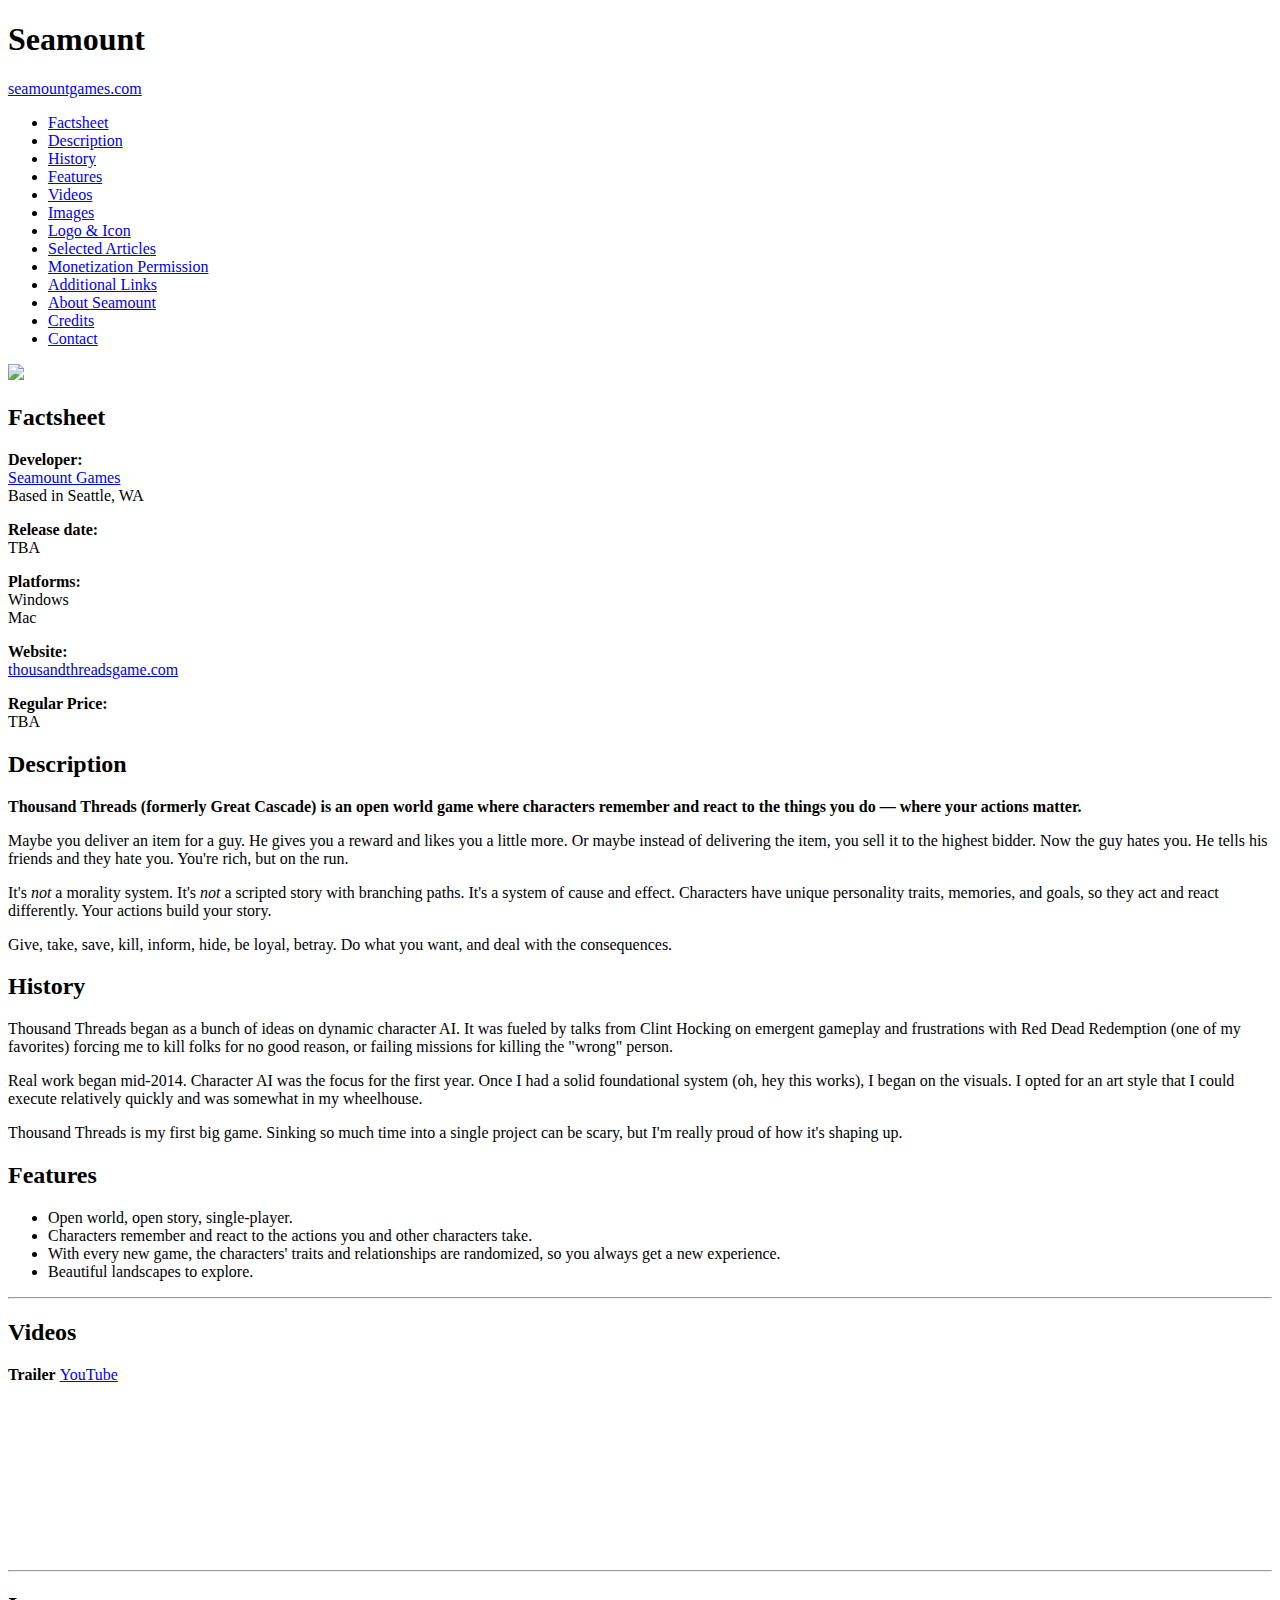
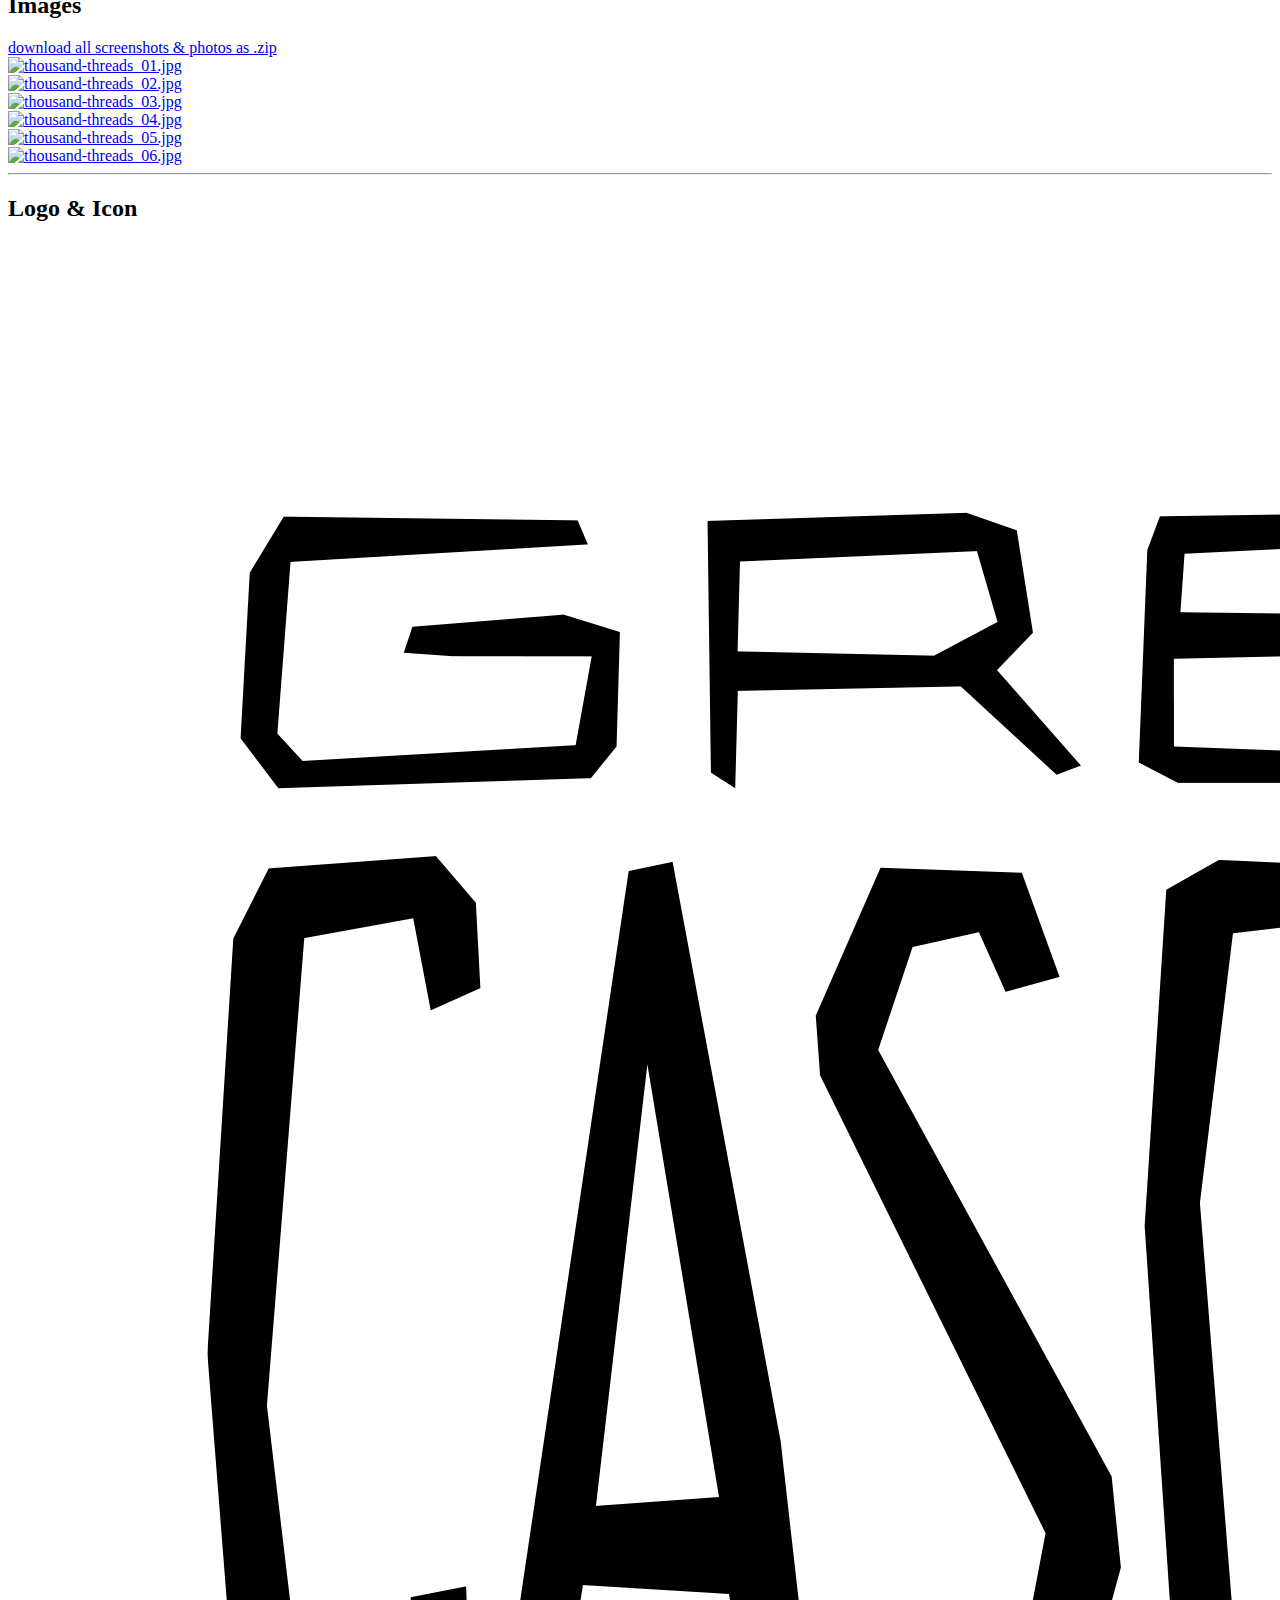
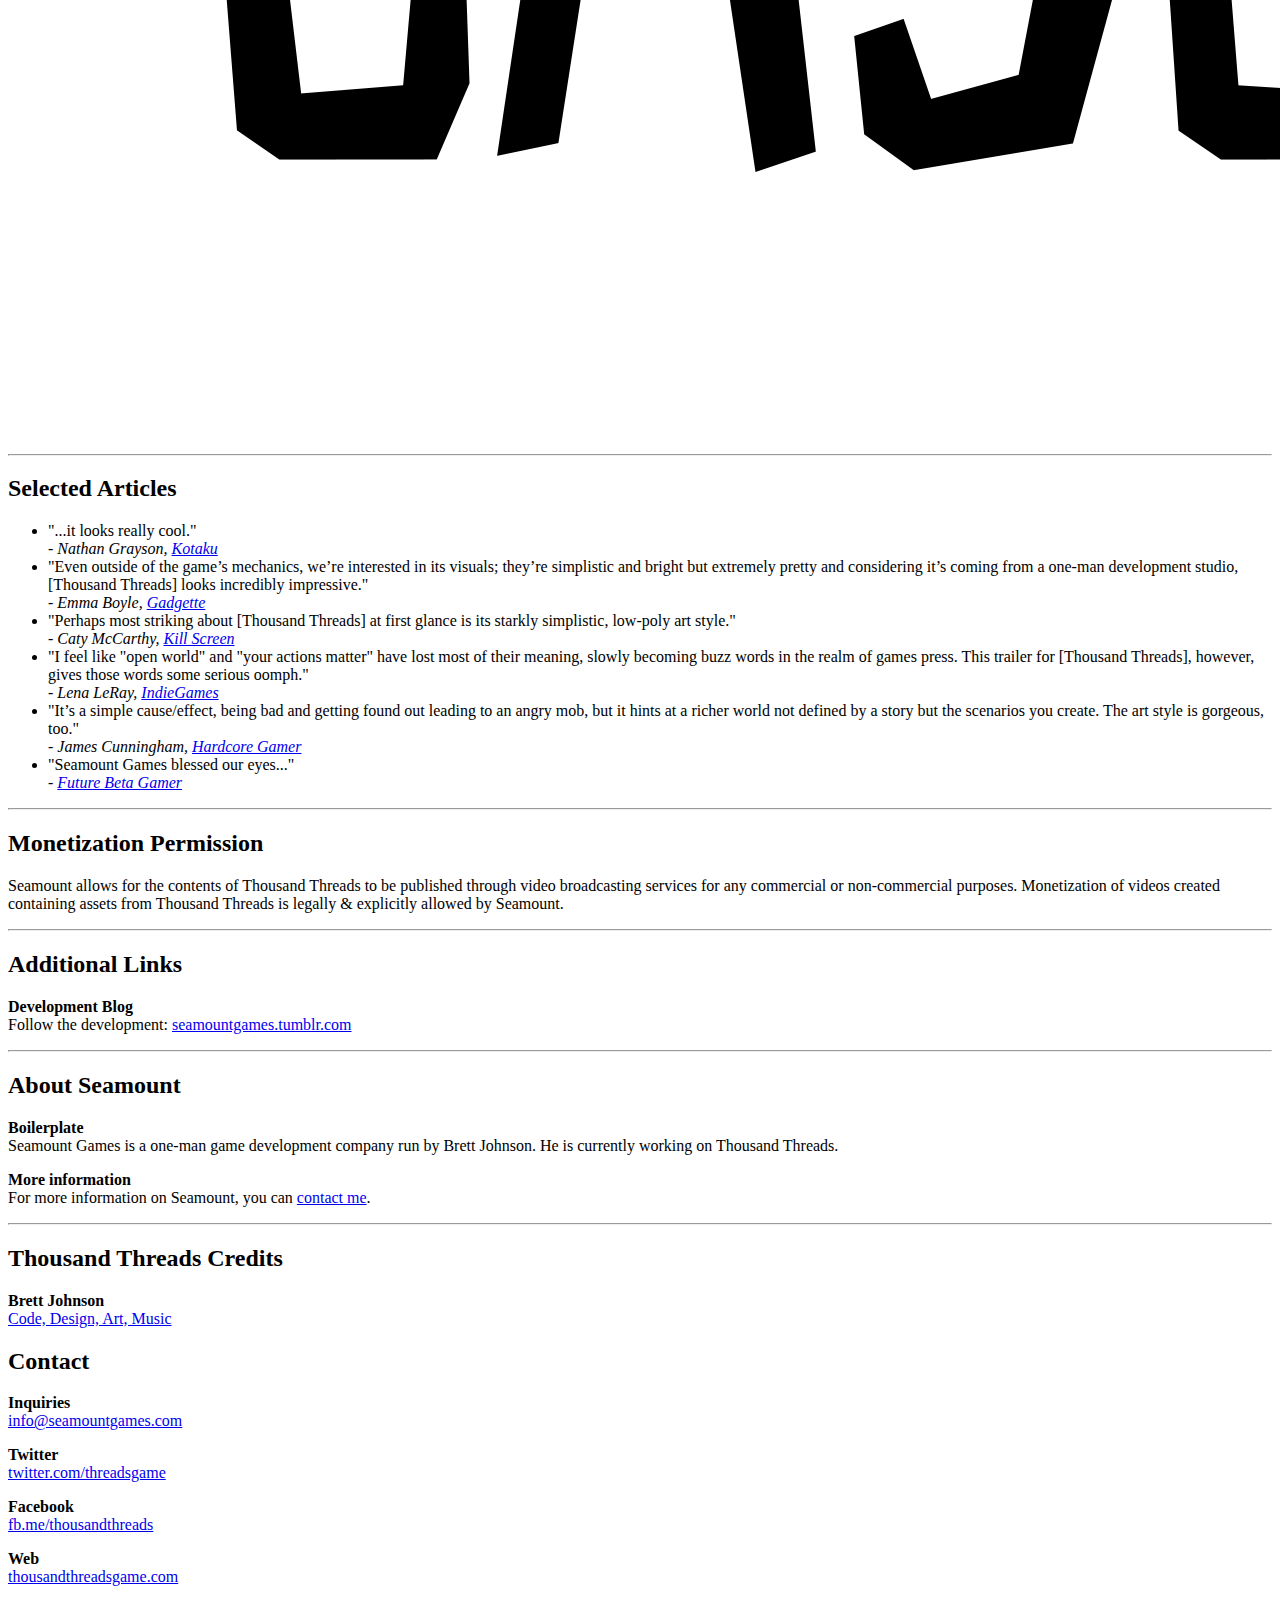
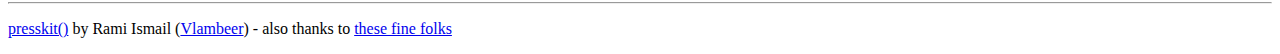
==== press/index.html @ 039b11a9 "title update" ====
<!DOCTYPE html>
<html>
	<head>
		<meta charset="utf-8">
		<meta name="viewport" content="width=device-width, initial-scale=1">

		<title>About Thousand Threads</title>
		<link href="http://cdnjs.cloudflare.com/ajax/libs/uikit/1.2.0/css/uikit.gradient.min.css" rel="stylesheet" type="text/css">
		<link href="style.css" rel="stylesheet" type="text/css">
	</head>

	<body>
		<div class="uk-container uk-container-center">
			<div class="uk-grid">
				<div id="navigation" class="uk-width-medium-1-4">
					<h1 class="nav-header">Seamount</h1>
					<a class="nav-header" href="http://seamountgames.com" target="_self">seamountgames.com</a></strong>
					<ul class="uk-nav uk-nav-side">
						<li><a href="#factsheet">Factsheet</a></li>
						<li><a href="#description">Description</a></li>
						<li><a href="#history">History</a></li>
                        <li><a href="#features">Features</a></li>
						<!-- <li><a href="#projects">Projects</a></li> -->
						<li><a href="#trailers">Videos</a></li>
						<li><a href="#images">Images</a></li>
						<li><a href="#logo">Logo &amp; Icon</a></li>
						<!-- <li><a href="#awards">Awards &amp; Recognition</a></li> -->
						<li><a href="#quotes">Selected Articles</a></li>
<!--						<li><a href="#preview">Request Press Copy</a></li>-->
						<li><a href="#monetize">Monetization Permission</a></li>
						<li><a href="#links">Additional Links</a></li>
						<li><a href="#about">About Seamount</a></li>
						<li><a href="#credits">Credits</a></li>
						<li><a href="#contact">Contact</a></li>
					</ul>
				</div>
				<div id="content" class="uk-width-medium-3-4"><img src="images/header.png" class="header">
					<div class="uk-grid">
						<div class="uk-width-medium-2-6">
							<h2 id="factsheet">Factsheet</h2>
							<p>
								<strong>Developer:</strong><br/>
								<a href="http://seamountgames.com">Seamount Games</a><br/>
								Based in Seattle, WA
							</p>
							<p>
								<strong>Release date:</strong><br/>
								TBA
							</p>
							<p>
								<strong>Platforms:</strong>
								<br />Windows
								<br/>Mac
							</p>
							<p>
								<strong>Website:</strong><br/>
								<a href="http://thousandthreadsgame.com">thousandthreadsgame.com</a>
							</p>
							<p>
								<strong>Regular Price:</strong><br/>TBA
							</p>
						</div>

						<div class="uk-width-medium-4-6">
							<h2 id="description">Description</h2>
                            <p>
                                <b>Thousand Threads (formerly Great Cascade) is an open world game where characters remember and react to the things you do &mdash; where your actions matter.</b>
                            </p>
                            <p>
                                Maybe you deliver an item for a guy. He gives you a reward and likes you a little more. Or maybe instead of delivering the item, you sell it to the highest bidder. Now the guy hates you. He tells his friends and they hate you. You're rich, but on the run.
                            </p>
                            <p>
                                It's <i>not</i> a morality system. It's <i>not</i> a scripted story with branching paths. It's a system of cause and effect. Characters have unique personality traits, memories, and goals, so they act and react differently. Your actions build your story.
                            </p>
                            <p>
                                Give, take, save, kill, inform, hide, be loyal, betray. Do what you want, and deal with the consequences.
                            </p>

							<h2 id="history">History</h2>
							<p>
                                Thousand Threads began as a bunch of ideas on dynamic character AI. It was fueled by talks from Clint Hocking on emergent gameplay and frustrations with Red Dead Redemption (one of my favorites) forcing me to kill folks for no good reason, or failing missions for killing the "wrong" person.
                            </p>
                            <p>
                                Real work began mid-2014. Character AI was the focus for the first year. Once I had a solid foundational system (oh, hey this works), I began on the visuals. I opted for an art style that I could execute relatively quickly and was somewhat in my wheelhouse.
                            </p>
                            <p>
                                Thousand Threads is my first big game. Sinking so much time into a single project can be scary, but I'm really proud of how it's shaping up.
                            </p>

							<h2 id="features">Features</h2>
							<ul>
                                <li>Open world, open story, single-player.</li>
                                <li>Characters remember and react to the actions you and other characters take.</li>
                                <li>With every new game, the characters' traits and relationships are randomized, so you always get a new experience.</li>
                                <li>Beautiful landscapes to explore.</li>
                            </ul>
						</div>
					</div>

					<hr>
					<h2 id="trailers">Videos</h2>
					<p>
						<strong>Trailer</strong>&nbsp;<a href="http://www.youtube.com/watch?v=nJ4QrPnD0JU">YouTube</a>
						<div class="uk-responsive-width iframe-container">
							<iframe src="http://www.youtube.com/embed/nJ4QrPnD0JU" frameborder="0" allowfullscreen></iframe>
						</div>
					</p>

					<hr>
					<h2 id="images">Images</h2>
					<a href="images/images.zip">
						<div class="uk-alert">download all screenshots &amp; photos as .zip</div>
					</a>
					<div class="uk-grid images">
						<div class="uk-width-medium-1-2">
							<a href="images/thousand-threads_01.jpg"><img src="images/thousand-threads_01.jpg" alt="thousand-threads_01.jpg" /></a>
						</div>
						<div class="uk-width-medium-1-2">
							<a href="images/thousand-threads_02.jpg"><img src="images/thousand-threads_02.jpg" alt="thousand-threads_02.jpg" /></a>
						</div>
						<div class="uk-width-medium-1-2">
							<a href="images/thousand-threads_03.jpg"><img src="images/thousand-threads_03.jpg" alt="thousand-threads_03.jpg" /></a>
						</div>
						<div class="uk-width-medium-1-2">
							<a href="images/thousand-threads_04.jpg"><img src="images/thousand-threads_04.jpg" alt="thousand-threads_04.jpg" /></a>
						</div>
                        <div class="uk-width-medium-1-2">
							<a href="images/thousand-threads_05.jpg"><img src="images/thousand-threads_05.jpg" alt="thousand-threads_05.jpg" /></a>
						</div>
                        <div class="uk-width-medium-1-2">
							<a href="images/thousand-threads_06.jpg"><img src="images/thousand-threads_06.jpg" alt="thousand-threads_06.jpg" /></a>
						</div>
					</div>

					<hr>
					<h2 id="logo">Logo &amp; Icon</h2>
					<div class="uk-grid images">
						<div class="uk-width-medium-1-2">
							<a href="images/logo.png"><img src="images/logo.png" alt="logo" /></a>
						</div>
					</div>

					<!-- <hr>
					<h2 id="awards">Awards &amp; Recognition</h2>
					<ul>
						<li>"Award" <cite>Info</cite></li>
					</ul> -->

					<hr>
					<h2 id="quotes">Selected Articles</h2>
					<ul>
						<li>
							"...it looks really cool."
							<br/>
							<cite>- Nathan Grayson, <a href="http://steamed.kotaku.com/https-youtu-be-qilacitcepk-great-cascade-is-an-open-w-1773890034">Kotaku</a></cite>
						</li>
						<li>
							"Even outside of the game’s mechanics, we’re interested in its visuals; they’re simplistic and bright but extremely pretty and considering it’s coming from a one-man development studio, [Thousand Threads] looks incredibly impressive."
							<br/>
							<cite>- Emma Boyle, <a href="http://www.gadgette.com/2016/05/04/great-cascade-is-a-game-that-promises-dynamic-ai-characters/">Gadgette</a></cite>
						</li>
						<li>
							"Perhaps most striking about [Thousand Threads] at first glance is its starkly simplistic, low-poly art style."
							<br/>
							<cite>- Caty McCarthy, <a href="https://killscreen.com/articles/great-cascade-addresses-the-problems-plaguing-open-world-games/">Kill Screen</a></cite>
						</li>
						<li>
							"I feel like "open world" and "your actions matter" have lost most of their meaning, slowly becoming buzz words in the realm of games press. This trailer for [Thousand Threads], however, gives those words some serious oomph."
							<br/>
							<cite>- Lena LeRay, <a href="http://indiegames.com/2016/04/trailer_roundup_for_april_29_1.html">IndieGames</a></cite>
						</li>
						<li>
							"It’s a simple cause/effect, being bad and getting found out leading to an angry mob, but it hints at a richer world not defined by a story but the scenarios you create. The art style is gorgeous, too."
							<br/>
							<cite>- James Cunningham, <a href="http://www.hardcoregamer.com/2016/04/30/great-cascade-lives-with-its-decisions-on-greenlight/204909/">Hardcore Gamer</a></cite>
						</li>
						<li>
							"Seamount Games blessed our eyes..."
							<br/>
							<cite>- <a href="http://www.futurebetagamer.com/pre-alpha-gameplay-footage-of-great-cascade/">Future Beta Gamer</a></cite>
						</li>
					</ul>

					<!-- <hr>
					<h2 id="preview">Request Press Copy</h2>
					<p>Please fill in your e-mail address below to complete a distribute() request and we'll get back to you as soon as a press copy is available for you.</p>
					<br/>
					<div id="mailform">
						<form id="pressrequest" class="uk-form" method="POST" action="https://dodistribute.com/access/add/eQNH45Fchb/">
							<input type="email" id="email" name="email" placeholder="name@yourdomain.com" style="width:100%;"></input>
							<input type="hidden" id="key" name="key" value="7459e1ec13901da863a40cbb7f4e5d5ce0e4396d7e33b8d1ffcaedbf90667010"></input>
							<br/>
							<input type="submit" class="uk-button" id="submit-button" value="request a press copy" style="width:100%;"></input>
						</form>
						<p>Alternatively, you can always request a press copy by <a href="#contact">sending us a quick email</a>.</p>
					</div> -->

					<hr>
					<h2 id="monetize">Monetization Permission</h2>
					<p>Seamount allows for the contents of Thousand Threads to be published through video broadcasting services for any commercial or non-commercial purposes. Monetization of videos created containing assets from Thousand Threads is legally &amp; explicitly allowed by Seamount.</p>

					<hr>
					<h2 id="links">Additional Links</h2>
					<p>
						<strong>Development Blog</strong><br/>
						Follow the development: <a href="http://seamountgames.tumblr.com">seamountgames.tumblr.com</a>
					</p>

					<hr>
					<h2 id="about">About Seamount</h2>
					<p>
						<strong>Boilerplate</strong><br/>
						Seamount Games is a one-man game development company run by Brett Johnson. He is currently working on Thousand Threads.
					</p>
					<p>
						<strong>More information</strong><br/>
						For more information on Seamount, you can <a href="mailto:info@seamountgames.com">contact me</a>.
					</p>

					<hr>
					<div class="uk-grid">
						<div class="uk-width-medium-1-2">
							<h2 id="credits">Thousand Threads Credits</h2>
							<p><strong>Brett Johnson</strong><br/><a href="https://twitter.com/byBrettJohnson">Code, Design, Art, Music</a></p>
						</div>
						<div class="uk-width-medium-1-2">
							<h2 id="contact">Contact</h2>
							<p><strong>Inquiries</strong><br/><a href="mailto:info@seamountgames.com">info@seamountgames.com</a></p>
							<p><strong>Twitter</strong><br/><a href="https://twitter.com/threadsgame">twitter.com/threadsgame</a></p>
							<p><strong>Facebook</strong><br/><a href="http://fb.me/thousandthreads">fb.me/thousandthreads</a></p>
							<p><strong>Web</strong><br/><a href="http://thousandthreadsgame.com">thousandthreadsgame.com</a></p>
						</div>
					</div>

					<hr>
					<p><a href="http://dopresskit.com/">presskit()</a> by Rami Ismail (<a href="http://www.vlambeer.com/">Vlambeer</a>) - also thanks to <a href="credits.html">these fine folks</a></p>

				</div> <!-- content -->
			</div>
		</div> <!-- container -->

		<script type="text/javascript" src="http://cdnjs.cloudflare.com/ajax/libs/jquery/1.10.2/jquery.min.js"></script>
		<script type="text/javascript" src="http://cdnjs.cloudflare.com/ajax/libs/jquery.imagesloaded/3.0.4/jquery.imagesloaded.js"></script>
		<script type="text/javascript" src="http://cdnjs.cloudflare.com/ajax/libs/masonry/3.1.2/masonry.pkgd.min.js"></script>
		<script type="text/javascript">
			$( document ).ready(function() {
				var container = $('.images');

				container.imagesLoaded( function() {
					container.masonry({
						itemSelector: '.uk-width-medium-1-2',
					});
				});
			});
		</script>
        <script>
            (function(b,o,i,l,e,r){b.GoogleAnalyticsObject=l;b[l]||(b[l]=
            function(){(b[l].q=b[l].q||[]).push(arguments)});b[l].l=+new Date;
            e=o.createElement(i);r=o.getElementsByTagName(i)[0];
            e.src='https://www.google-analytics.com/analytics.js';
            r.parentNode.insertBefore(e,r)}(window,document,'script','ga'));
            ga('create','UA-18026229-11','auto');ga('send','pageview');
        </script>
	</body>
</html>
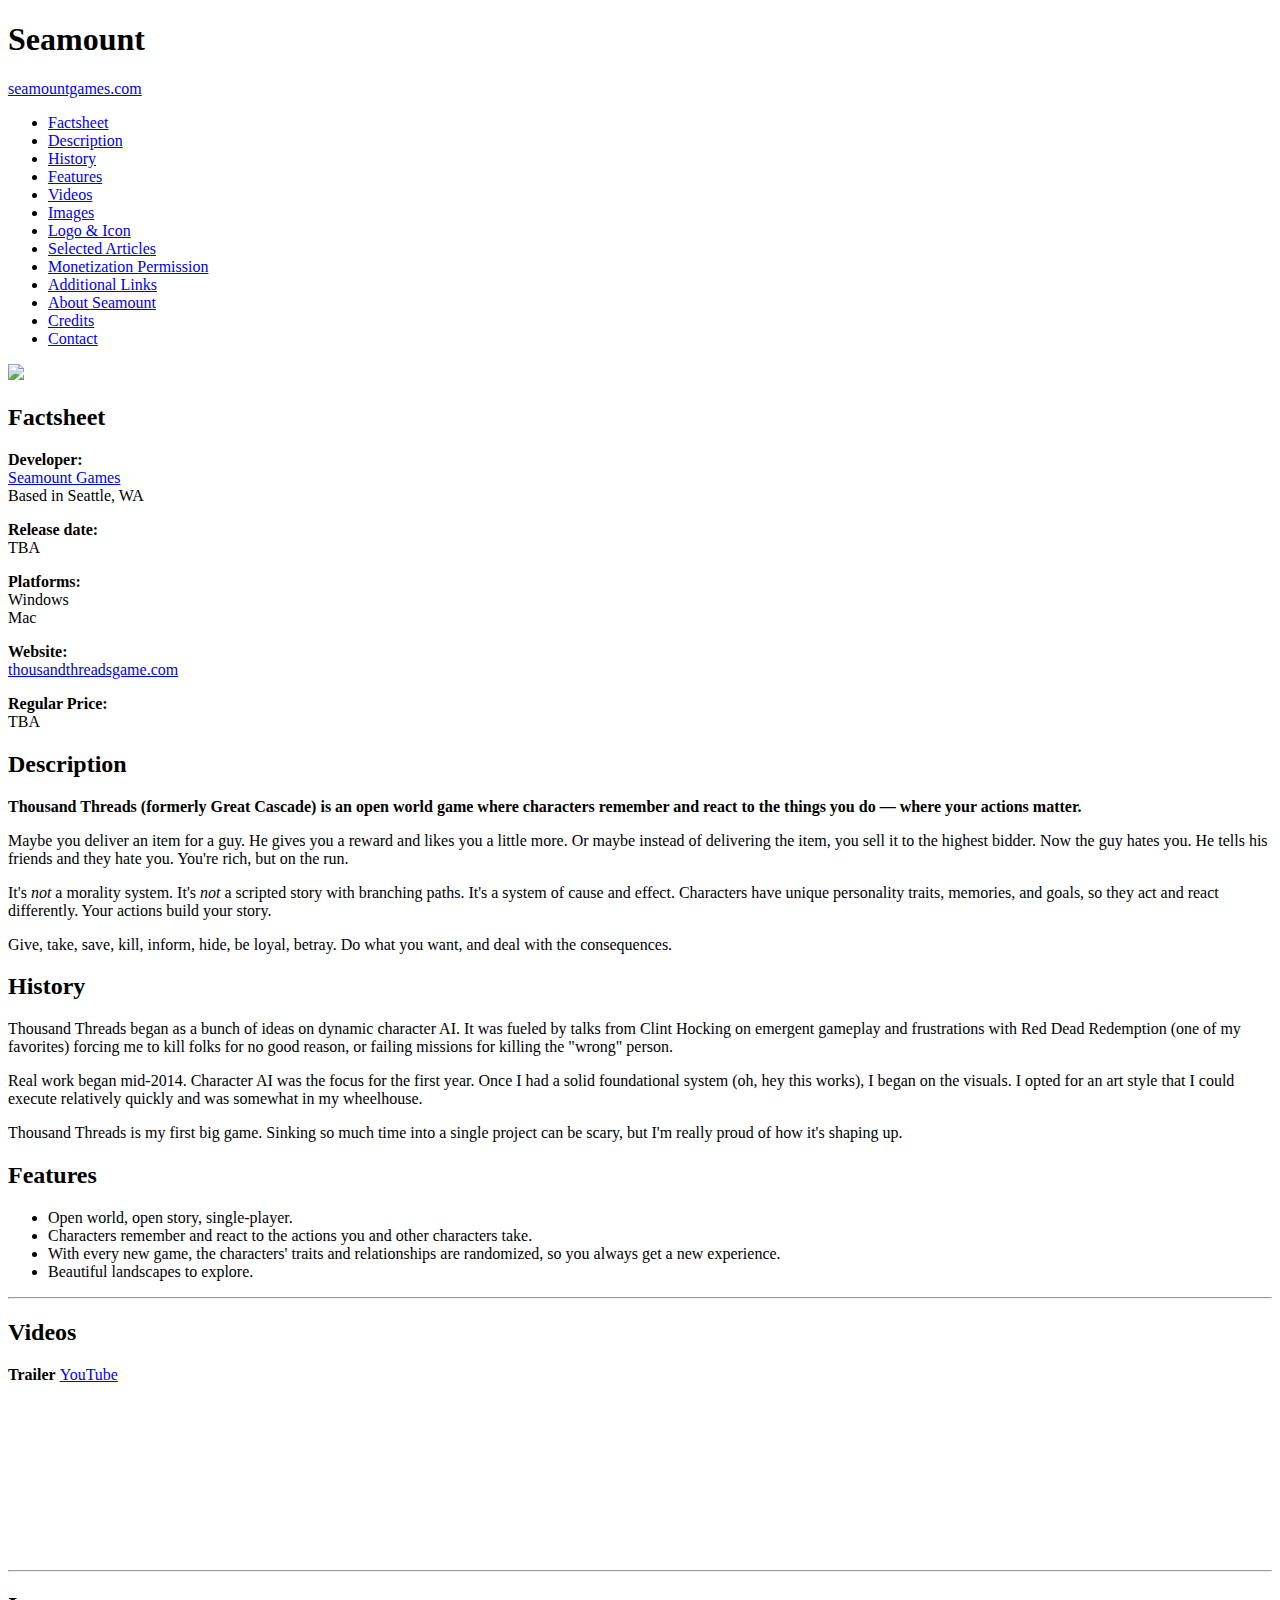
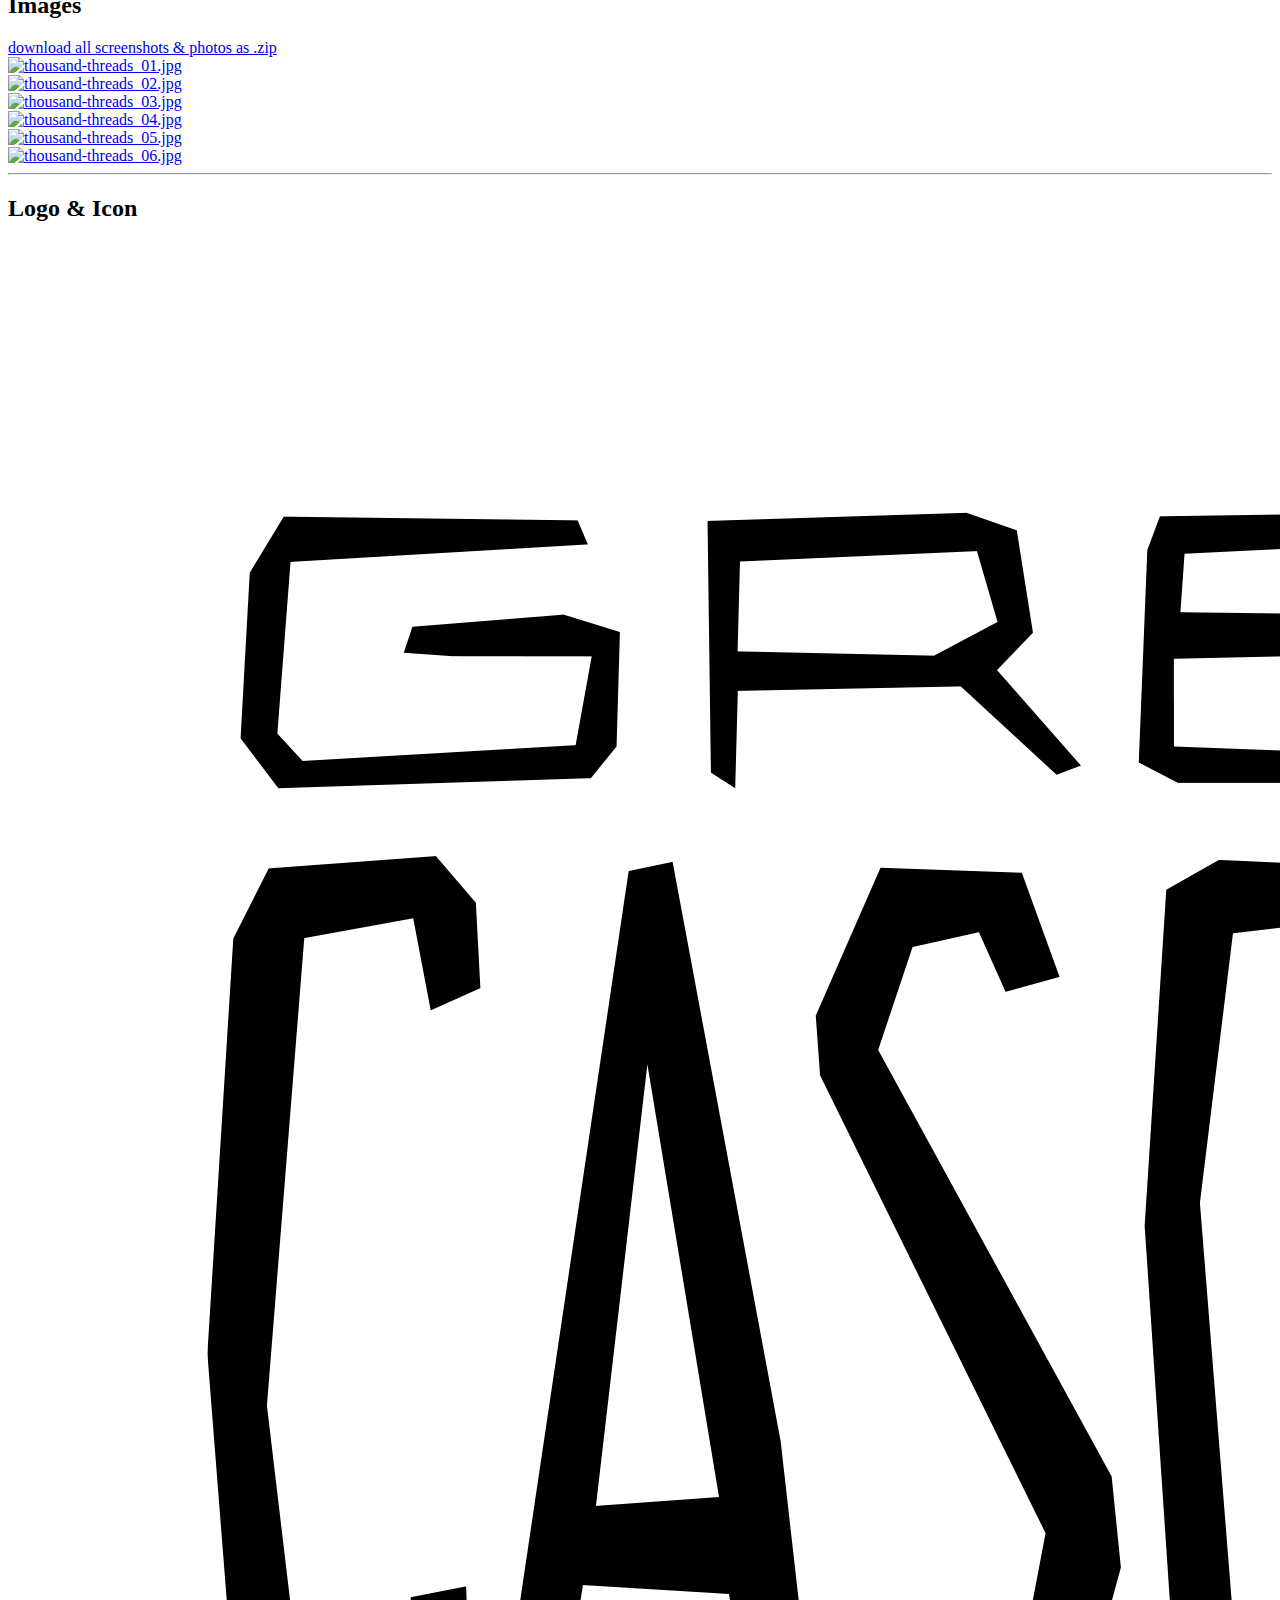
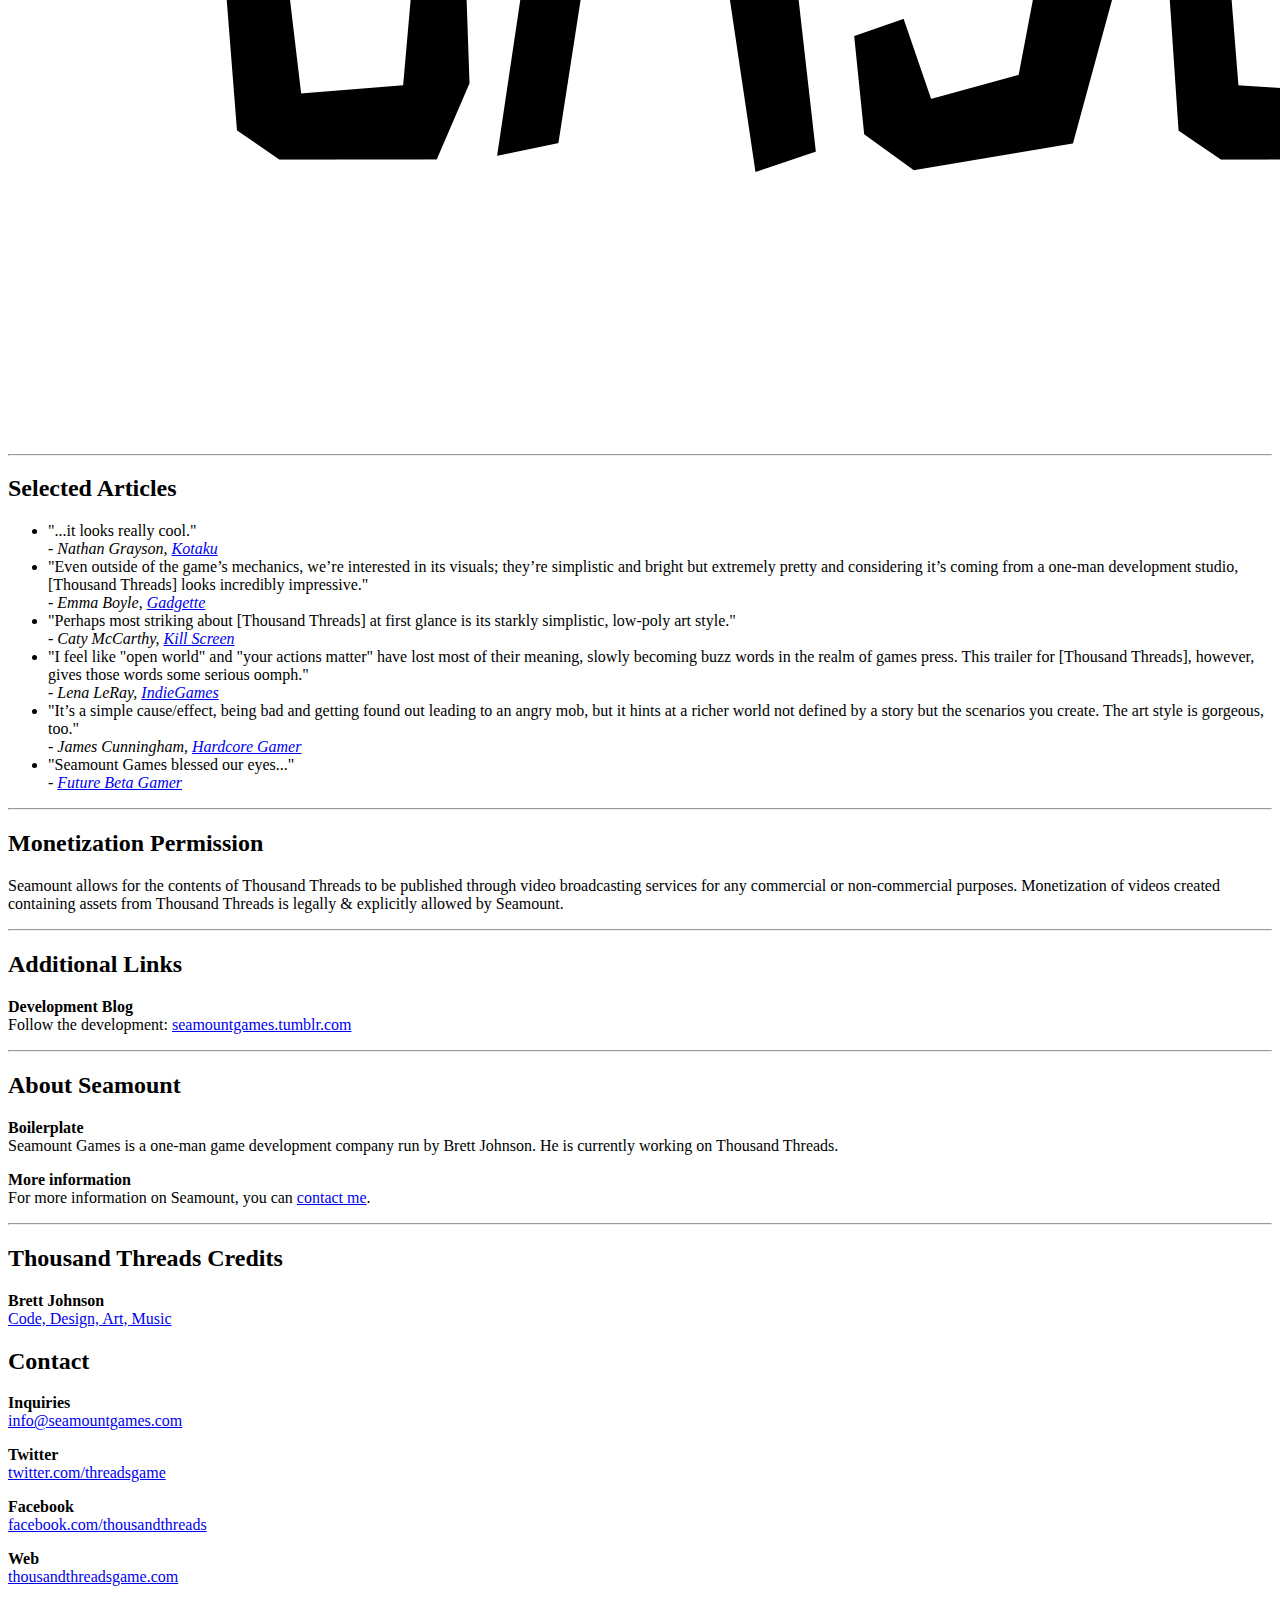
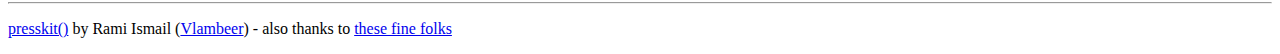
==== commit 39c3e3fe: "Fixed Facebook link" ====
--- a/press/index.html
+++ b/press/index.html
@@ -227,7 +227,7 @@
 							<h2 id="contact">Contact</h2>
 							<p><strong>Inquiries</strong><br/><a href="mailto:info@seamountgames.com">info@seamountgames.com</a></p>
 							<p><strong>Twitter</strong><br/><a href="https://twitter.com/threadsgame">twitter.com/threadsgame</a></p>
-							<p><strong>Facebook</strong><br/><a href="http://fb.me/thousandthreads">fb.me/thousandthreads</a></p>
+							<p><strong>Facebook</strong><br/><a href="https://www.facebook.com/thousandthreads/">facebook.com/thousandthreads</a></p>
 							<p><strong>Web</strong><br/><a href="http://thousandthreadsgame.com">thousandthreadsgame.com</a></p>
 						</div>
 					</div>
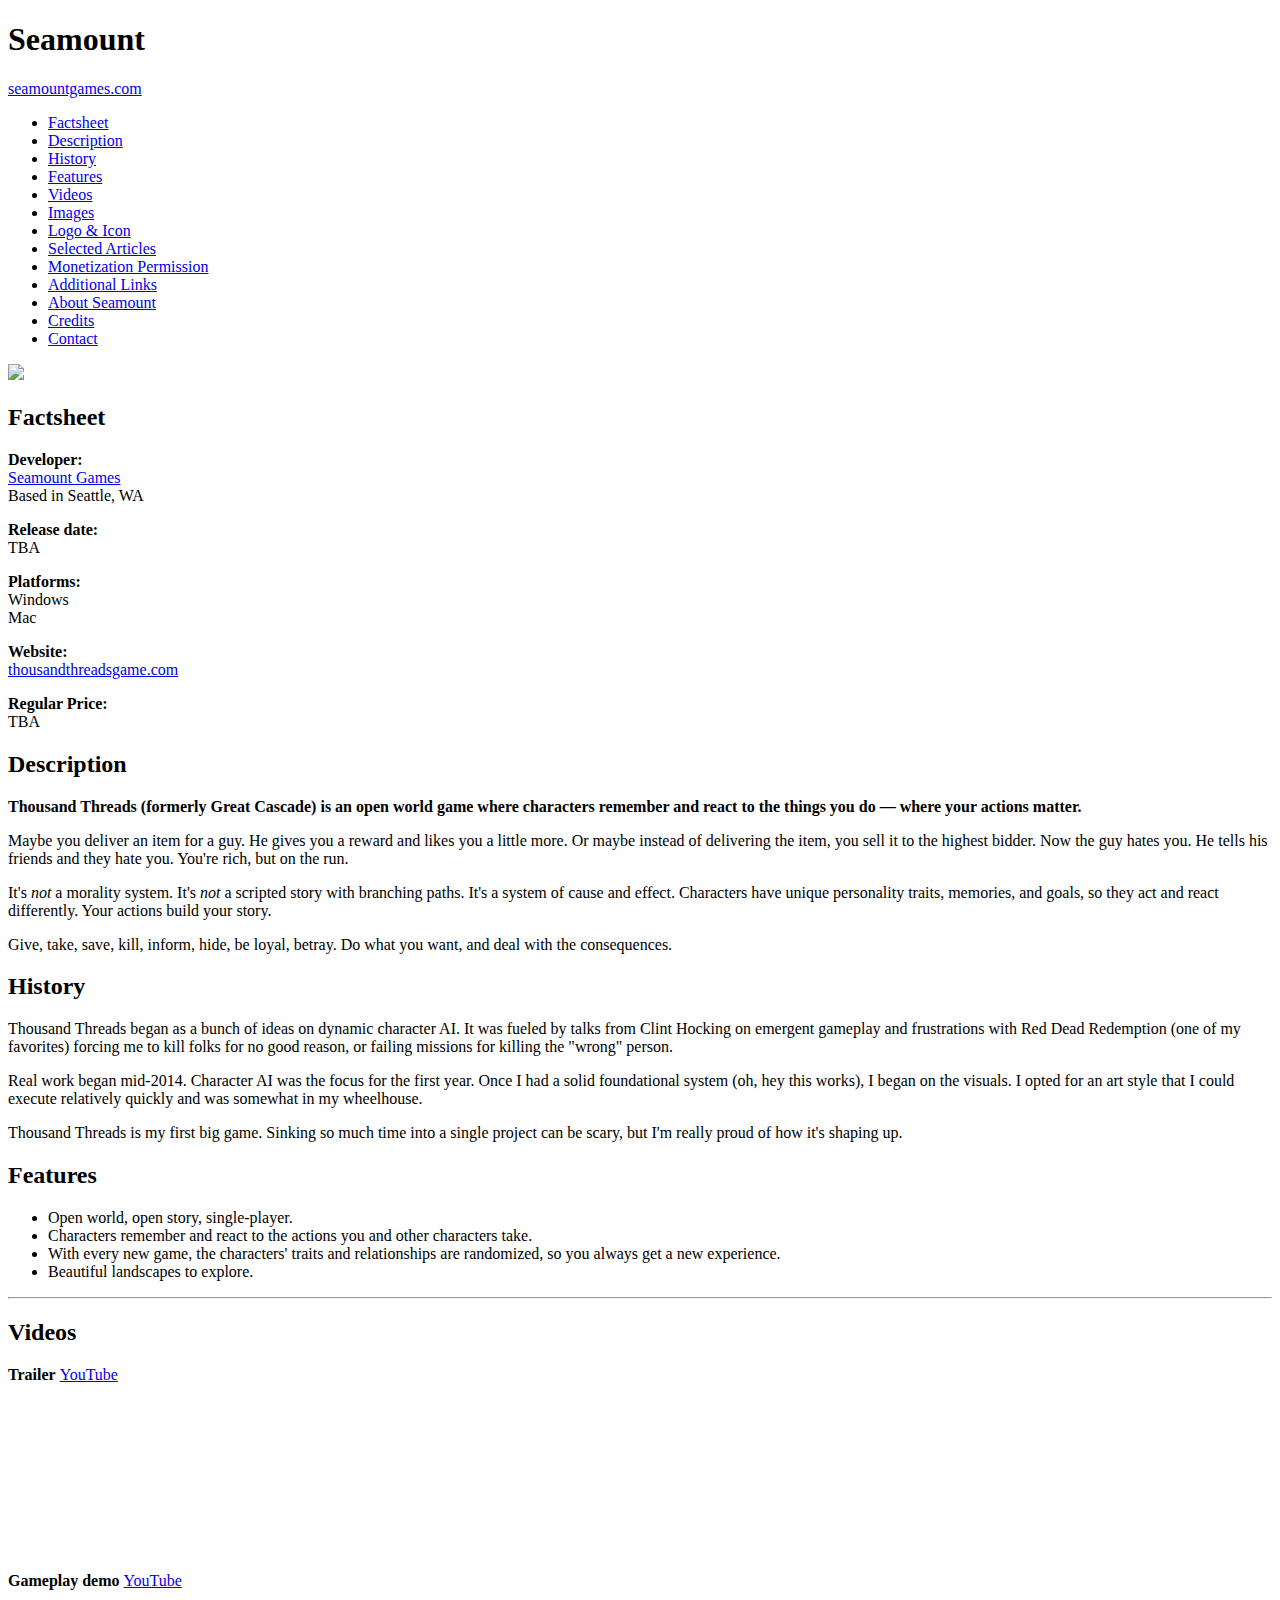
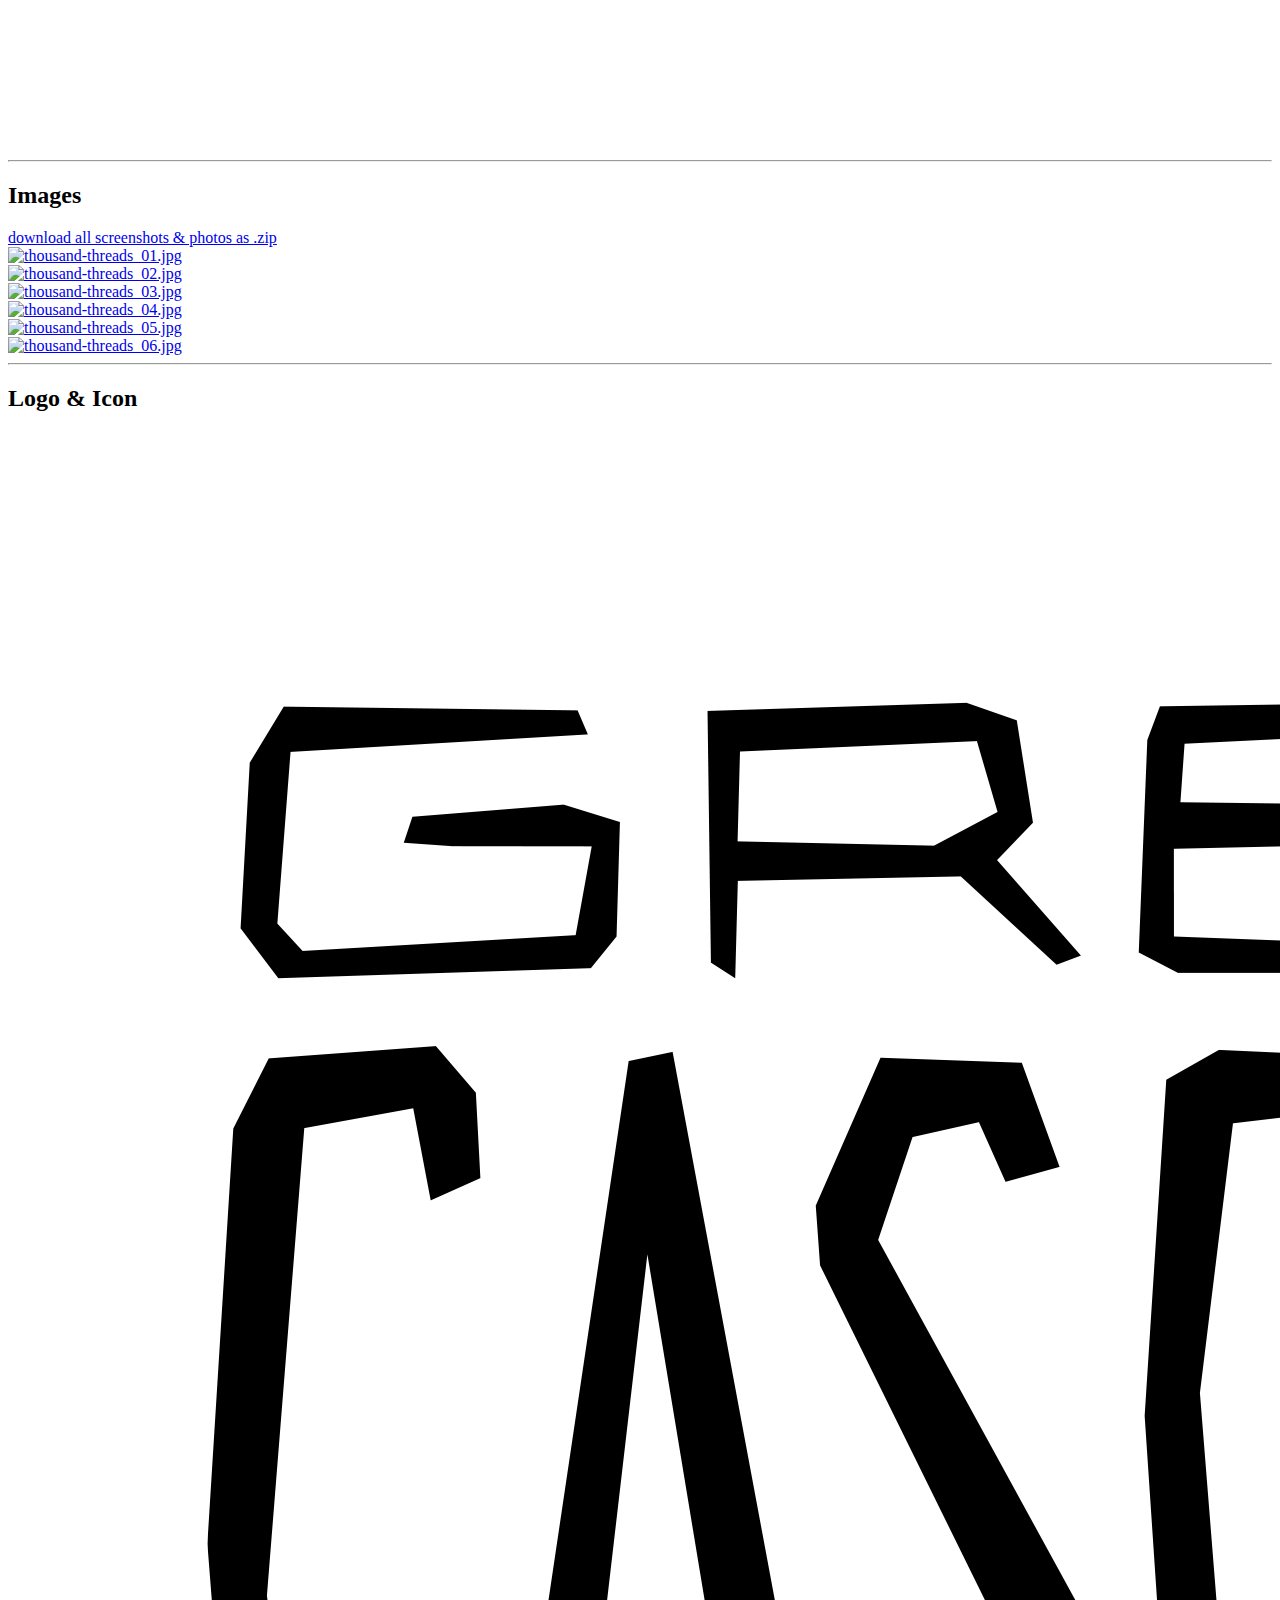
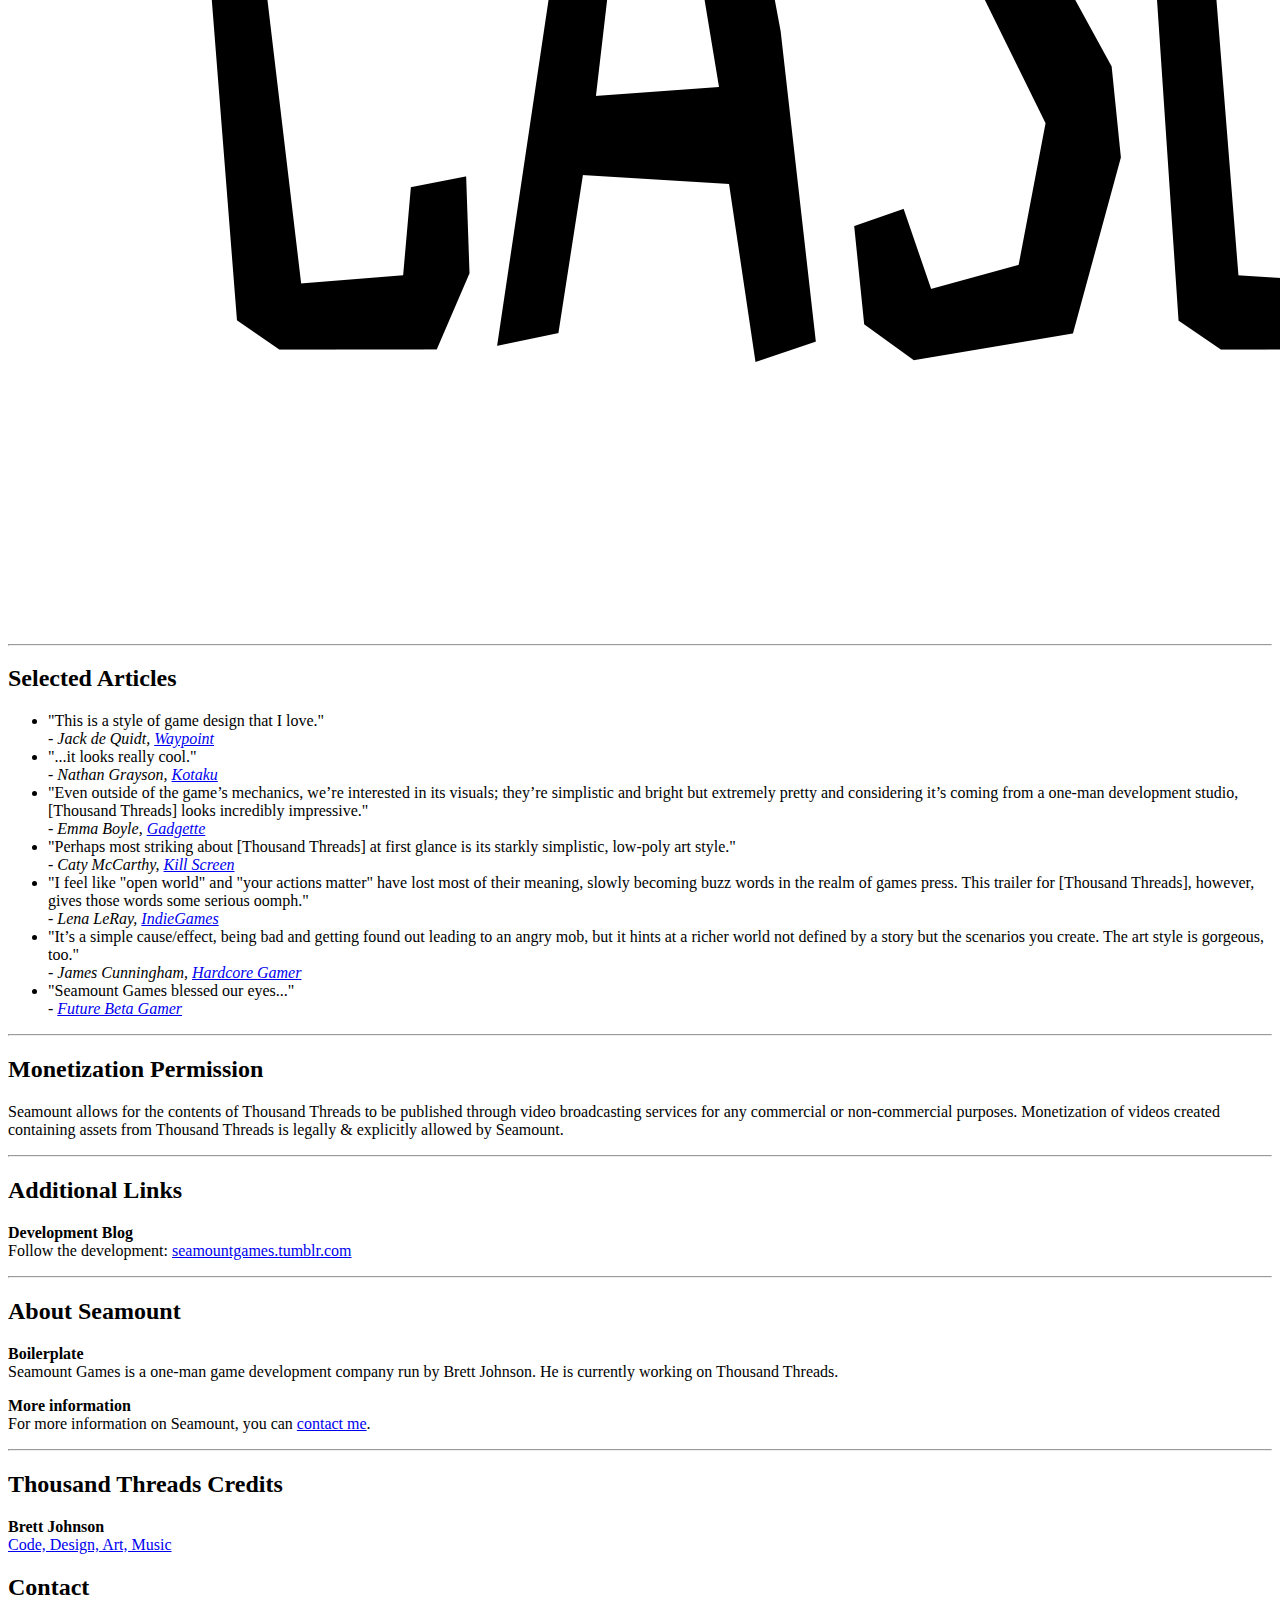
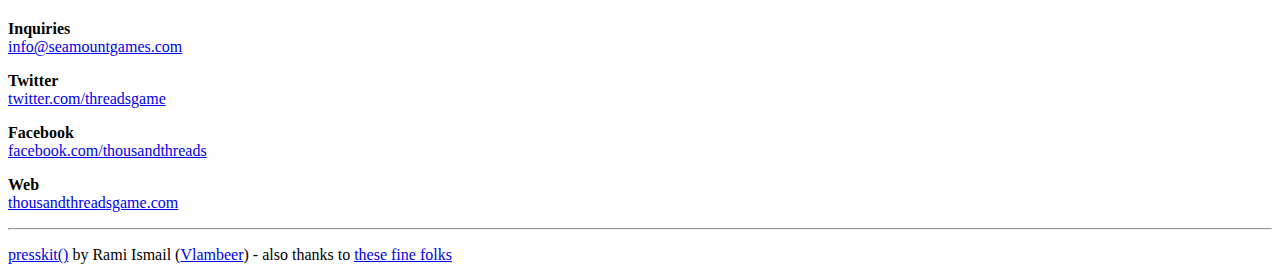
==== commit 74cab0a6: "Added video and press" ====
--- a/press/index.html
+++ b/press/index.html
@@ -104,6 +104,11 @@
 						<div class="uk-responsive-width iframe-container">
 							<iframe src="http://www.youtube.com/embed/nJ4QrPnD0JU" frameborder="0" allowfullscreen></iframe>
 						</div>
+						<br />
+						<strong>Gameplay demo</strong>&nbsp;<a href="https://www.youtube.com/watch?v=00APLVLNw-E">YouTube</a>
+						<div class="uk-responsive-width iframe-container">
+							<iframe src="https://www.youtube.com/embed/00APLVLNw-E" frameborder="0" allowfullscreen></iframe>
+						</div>
 					</p>
 
 					<hr>
@@ -149,6 +154,11 @@
 					<hr>
 					<h2 id="quotes">Selected Articles</h2>
 					<ul>
+						<li>
+							"This is a style of game design that I love."
+							<br/>
+							<cite>- Jack de Quidt, <a href="https://waypoint.vice.com/en_us/article/ev4yv4/three-violent-minutes-with-a-game-that-remembers-why-it-hates-you">Waypoint</a></cite>
+						</li>
 						<li>
 							"...it looks really cool."
 							<br/>
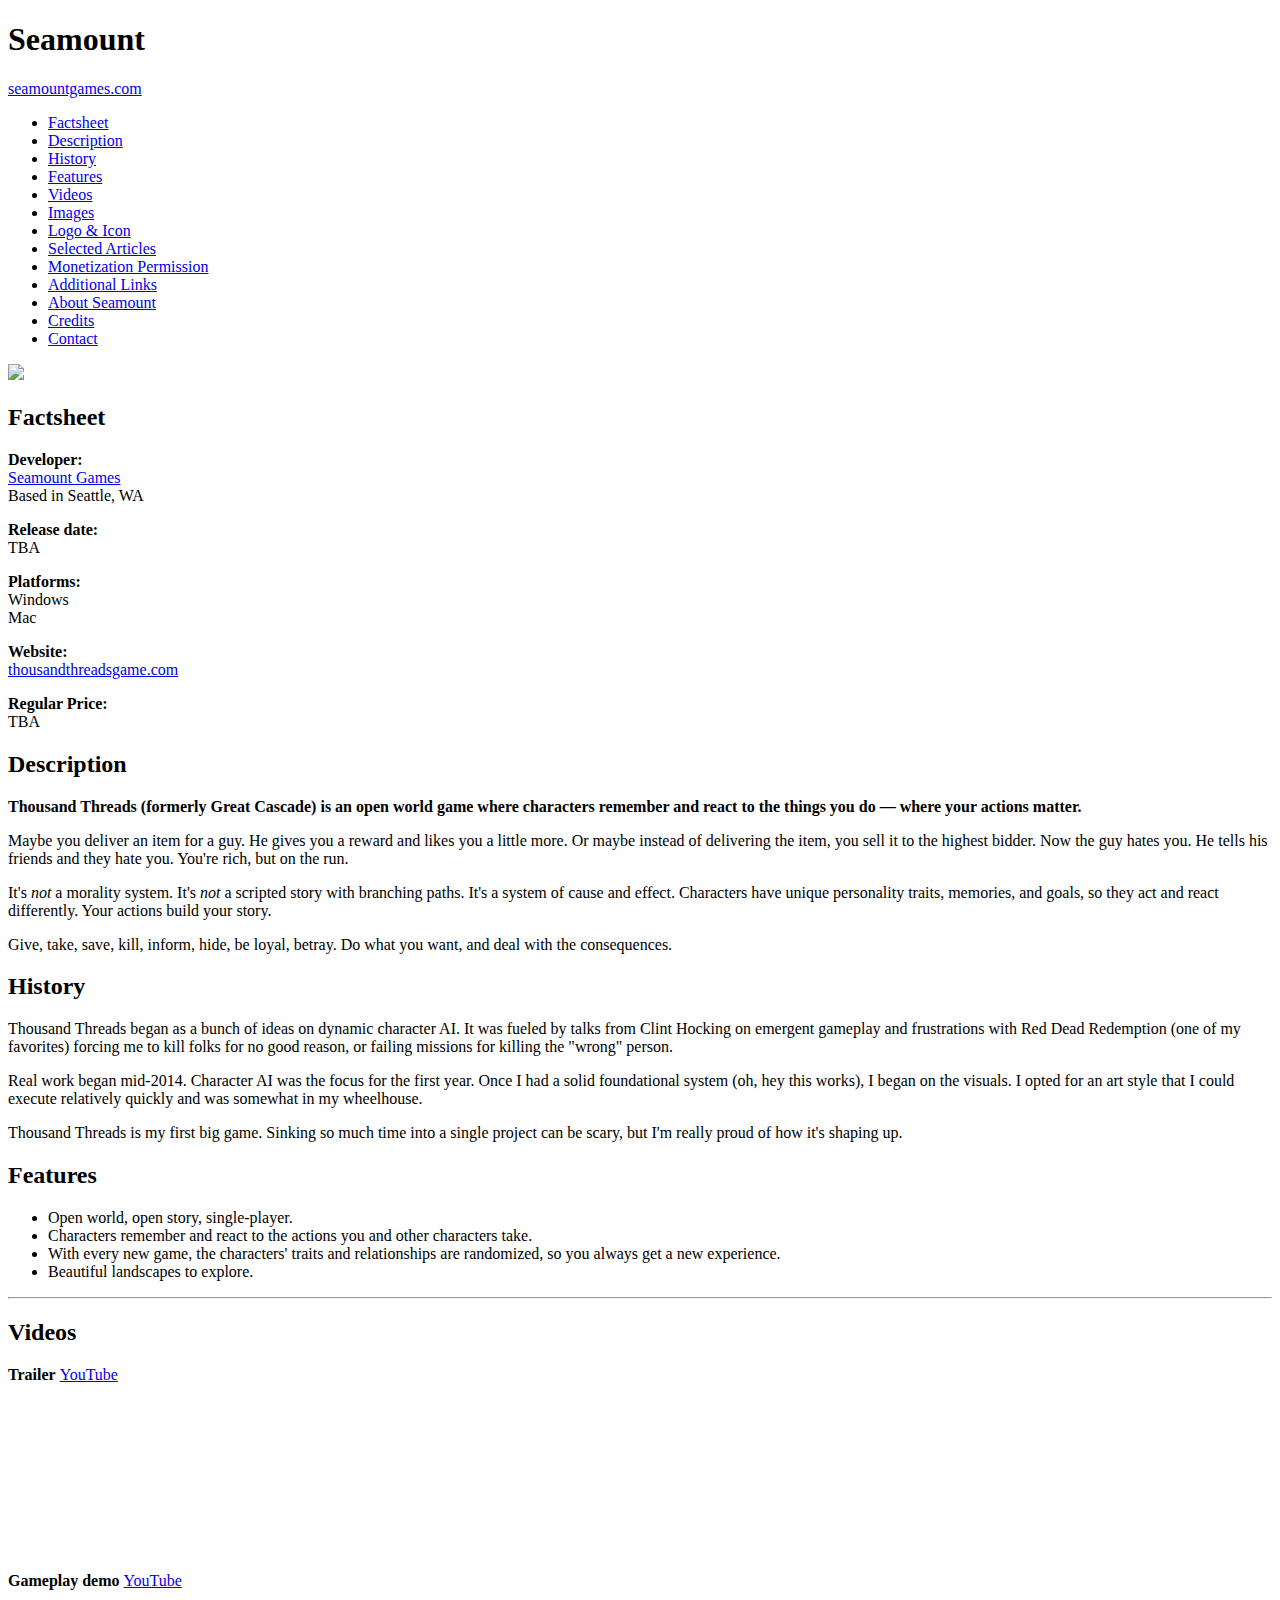
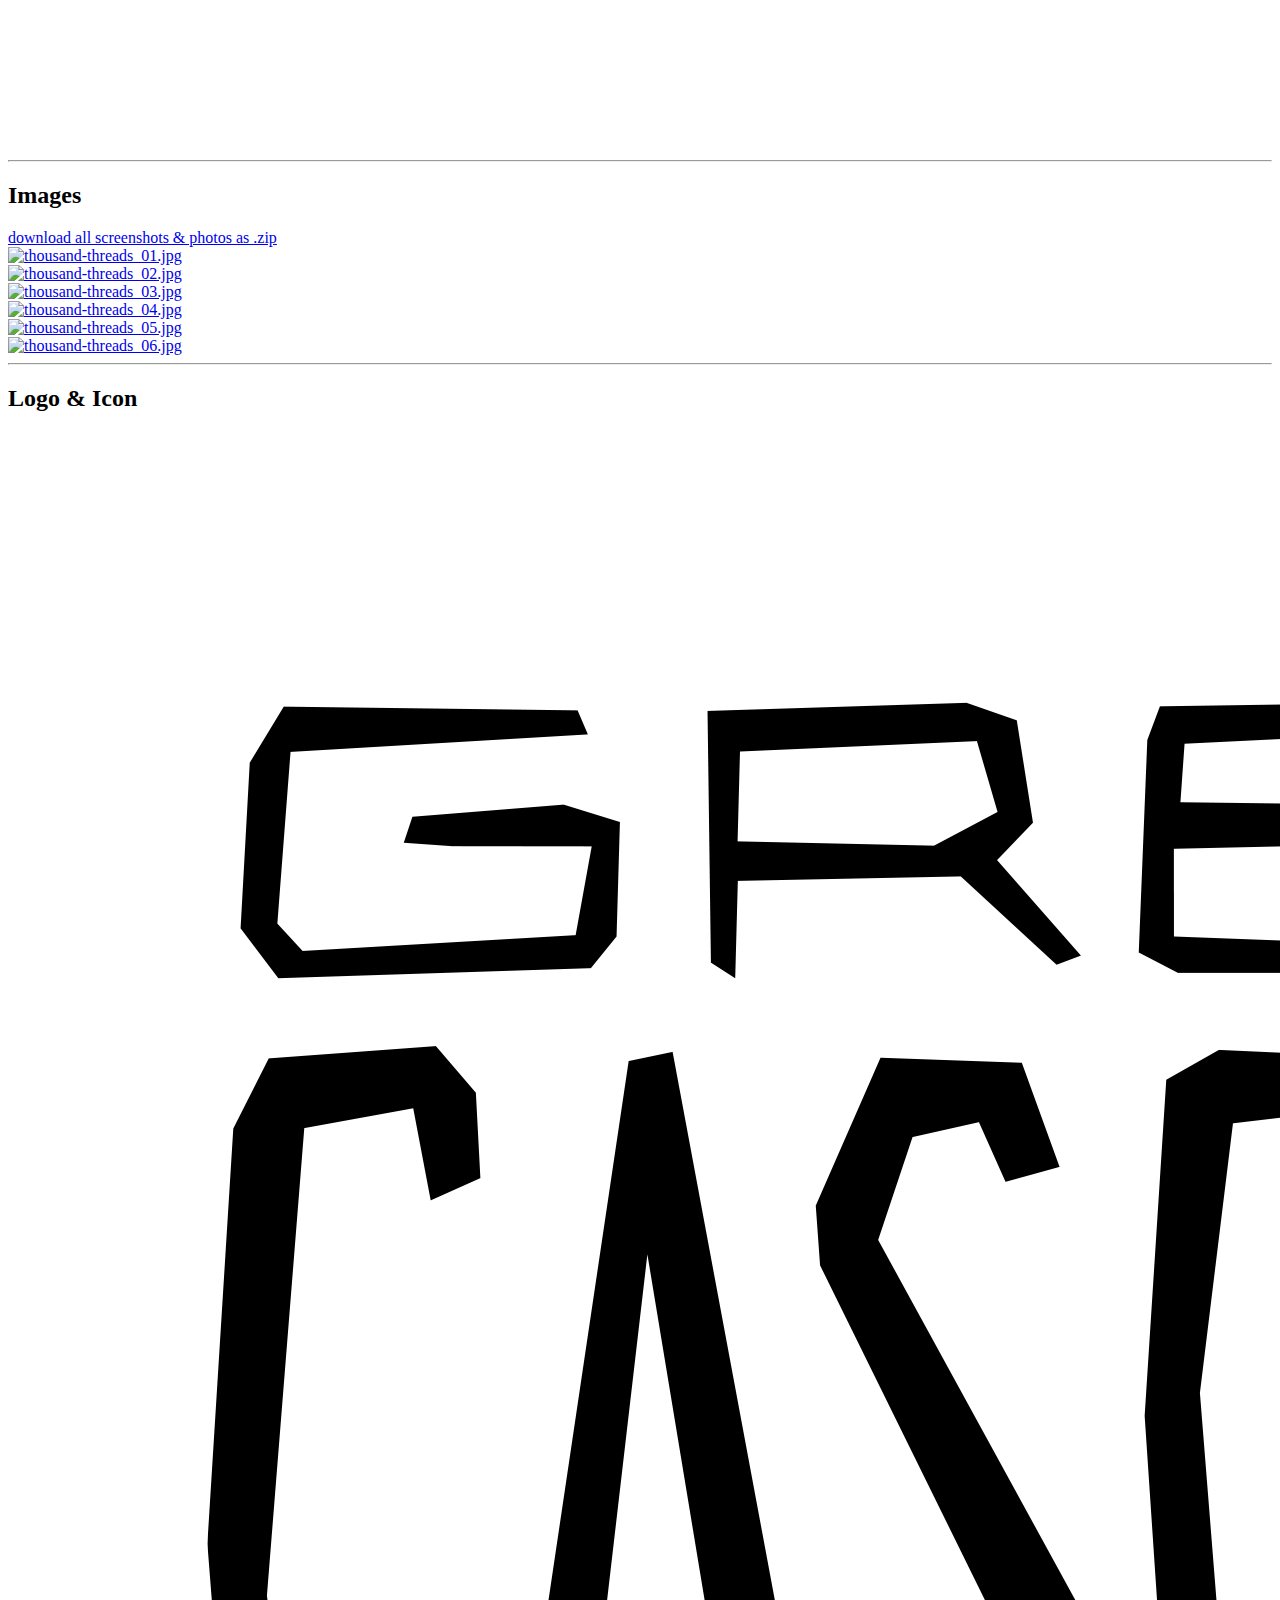
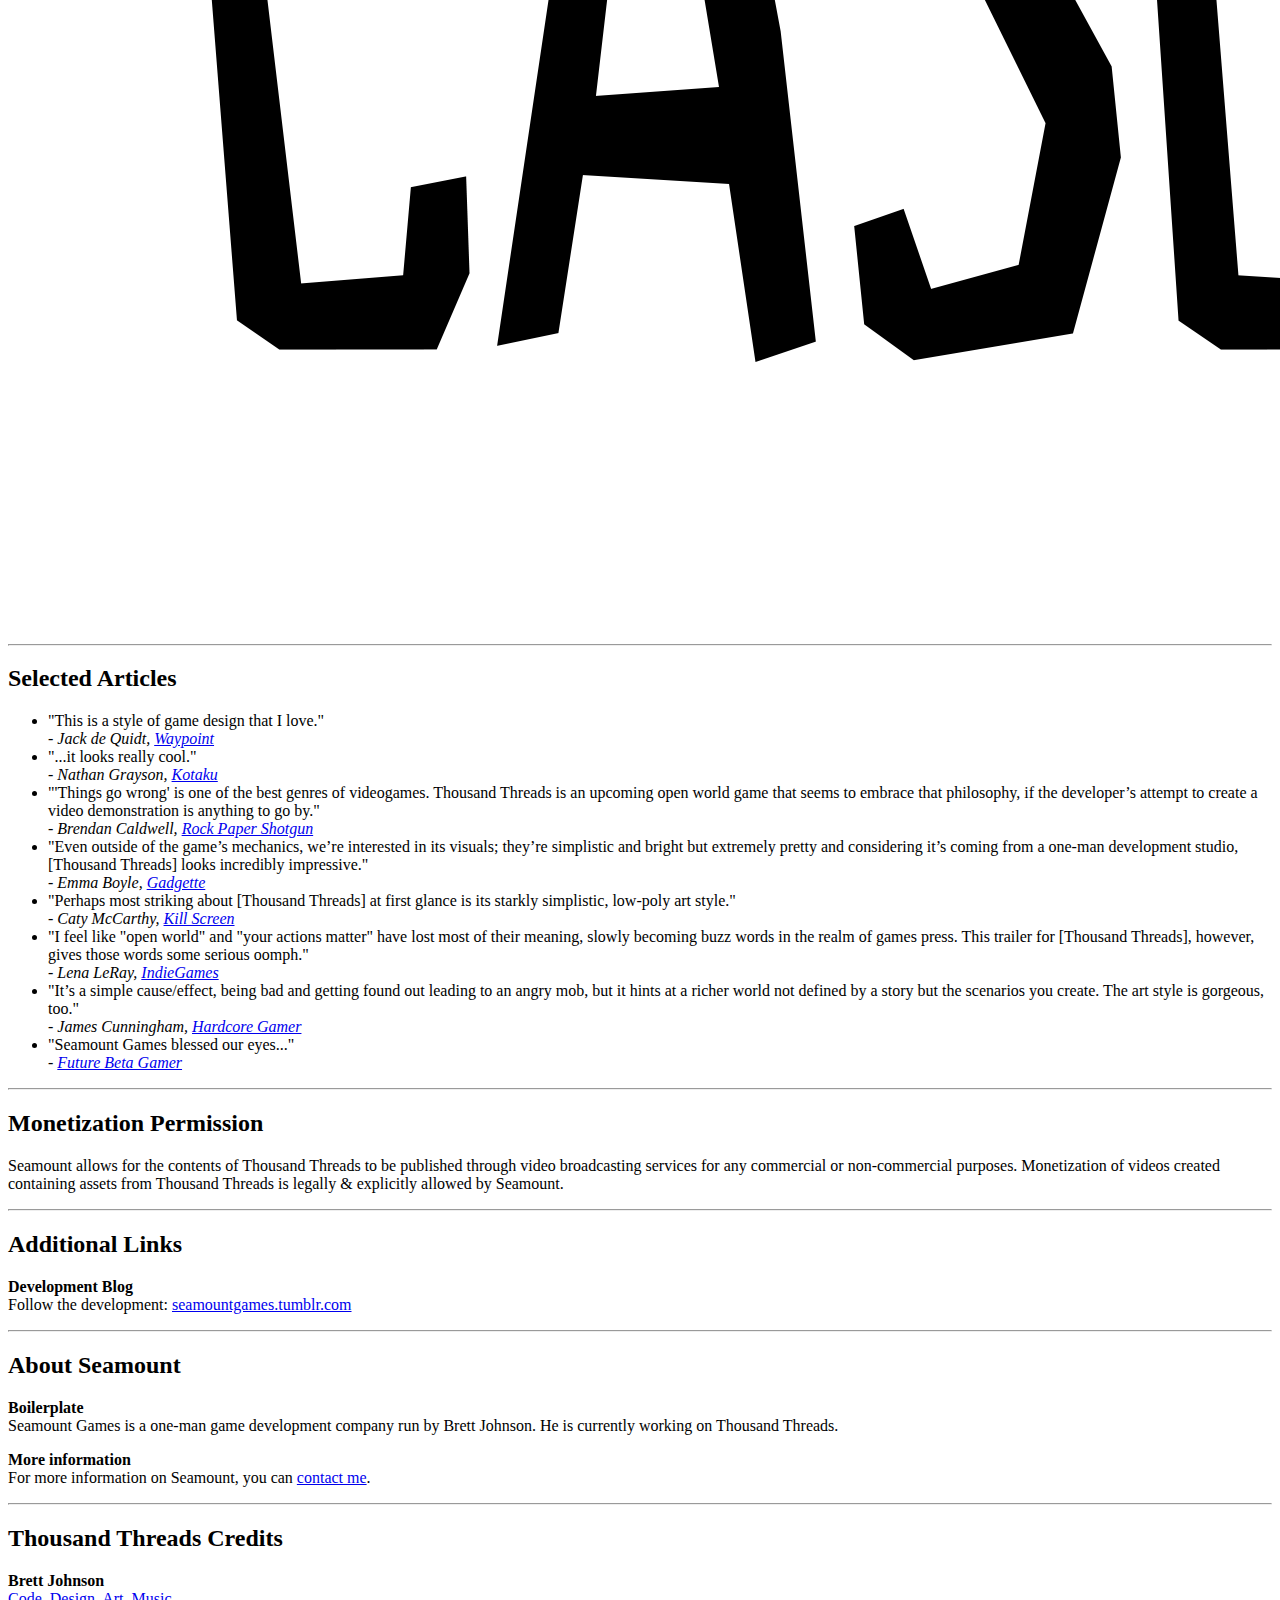
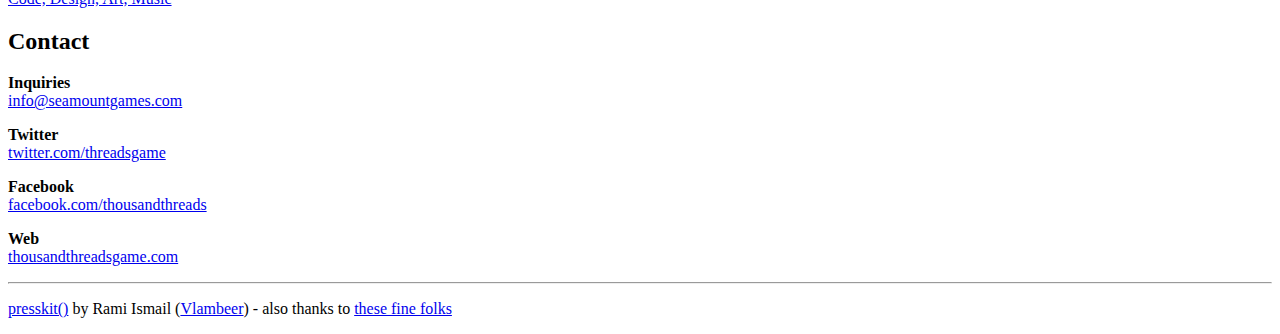
==== commit 795360ae: "Added press converage" ====
--- a/press/index.html
+++ b/press/index.html
@@ -165,6 +165,11 @@
 							<cite>- Nathan Grayson, <a href="http://steamed.kotaku.com/https-youtu-be-qilacitcepk-great-cascade-is-an-open-w-1773890034">Kotaku</a></cite>
 						</li>
 						<li>
+							"'Things go wrong' is one of the best genres of videogames. Thousand Threads is an upcoming open world game that seems to embrace that philosophy, if the developer’s attempt to create a video demonstration is anything to go by."
+							<br/>
+							<cite>- Brendan Caldwell, <a href="https://www.rockpapershotgun.com/2017/06/30/the-petty-grudge-holding-npcs-of-thousand-threads/">Rock Paper Shotgun</a></cite>
+						</li>
+						<li>
 							"Even outside of the game’s mechanics, we’re interested in its visuals; they’re simplistic and bright but extremely pretty and considering it’s coming from a one-man development studio, [Thousand Threads] looks incredibly impressive."
 							<br/>
 							<cite>- Emma Boyle, <a href="http://www.gadgette.com/2016/05/04/great-cascade-is-a-game-that-promises-dynamic-ai-characters/">Gadgette</a></cite>
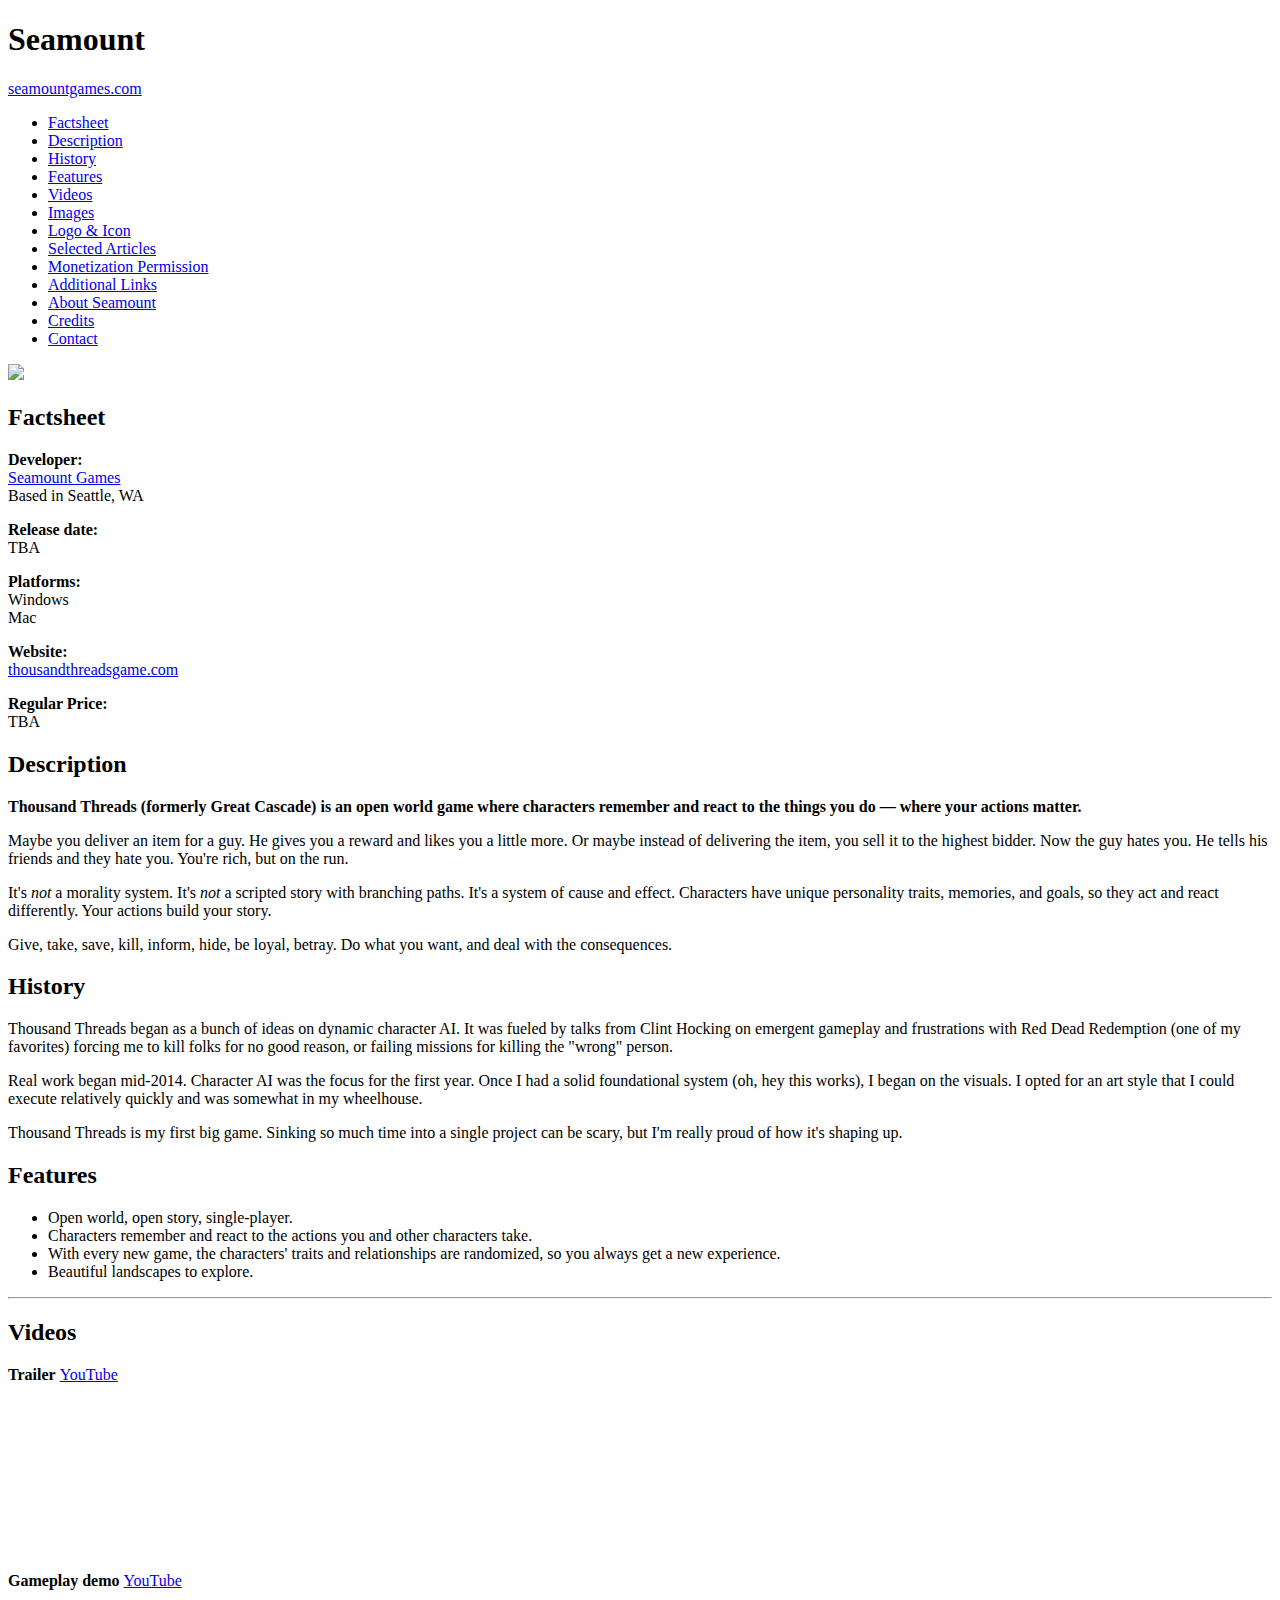
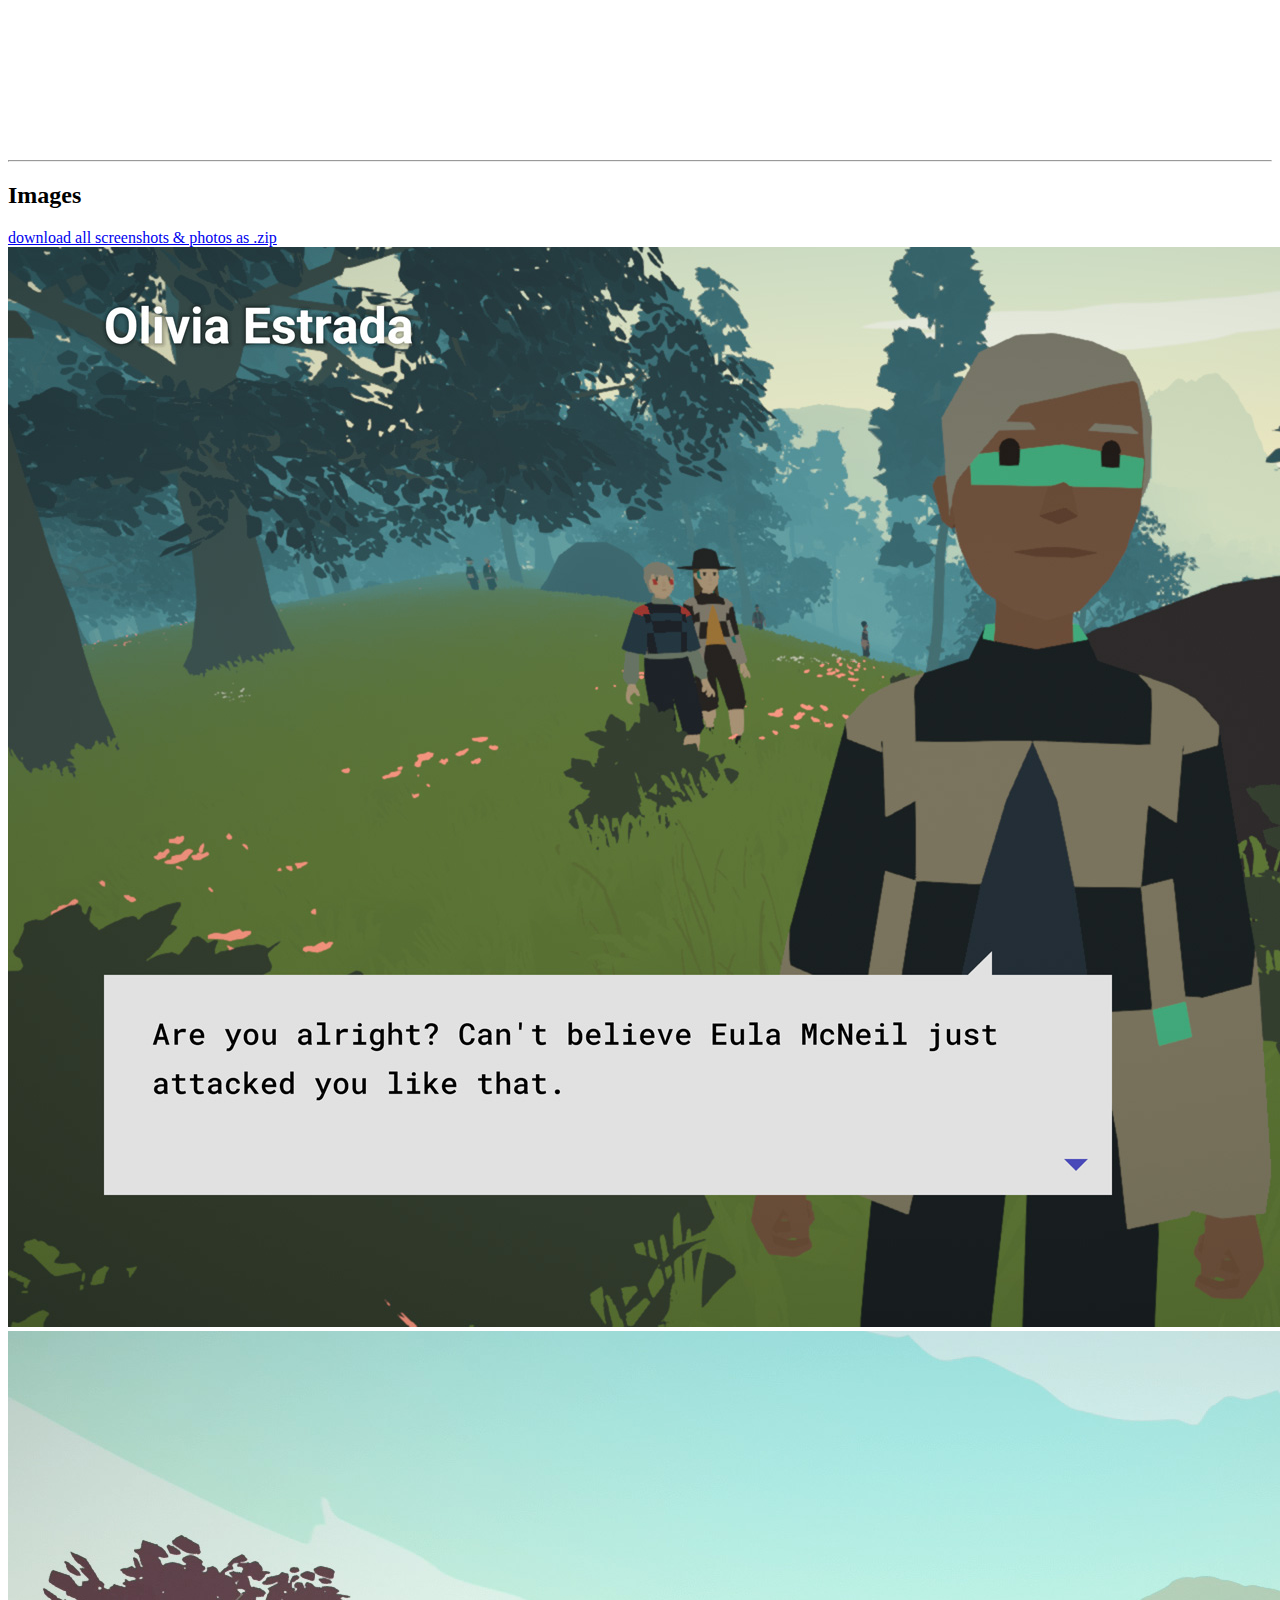
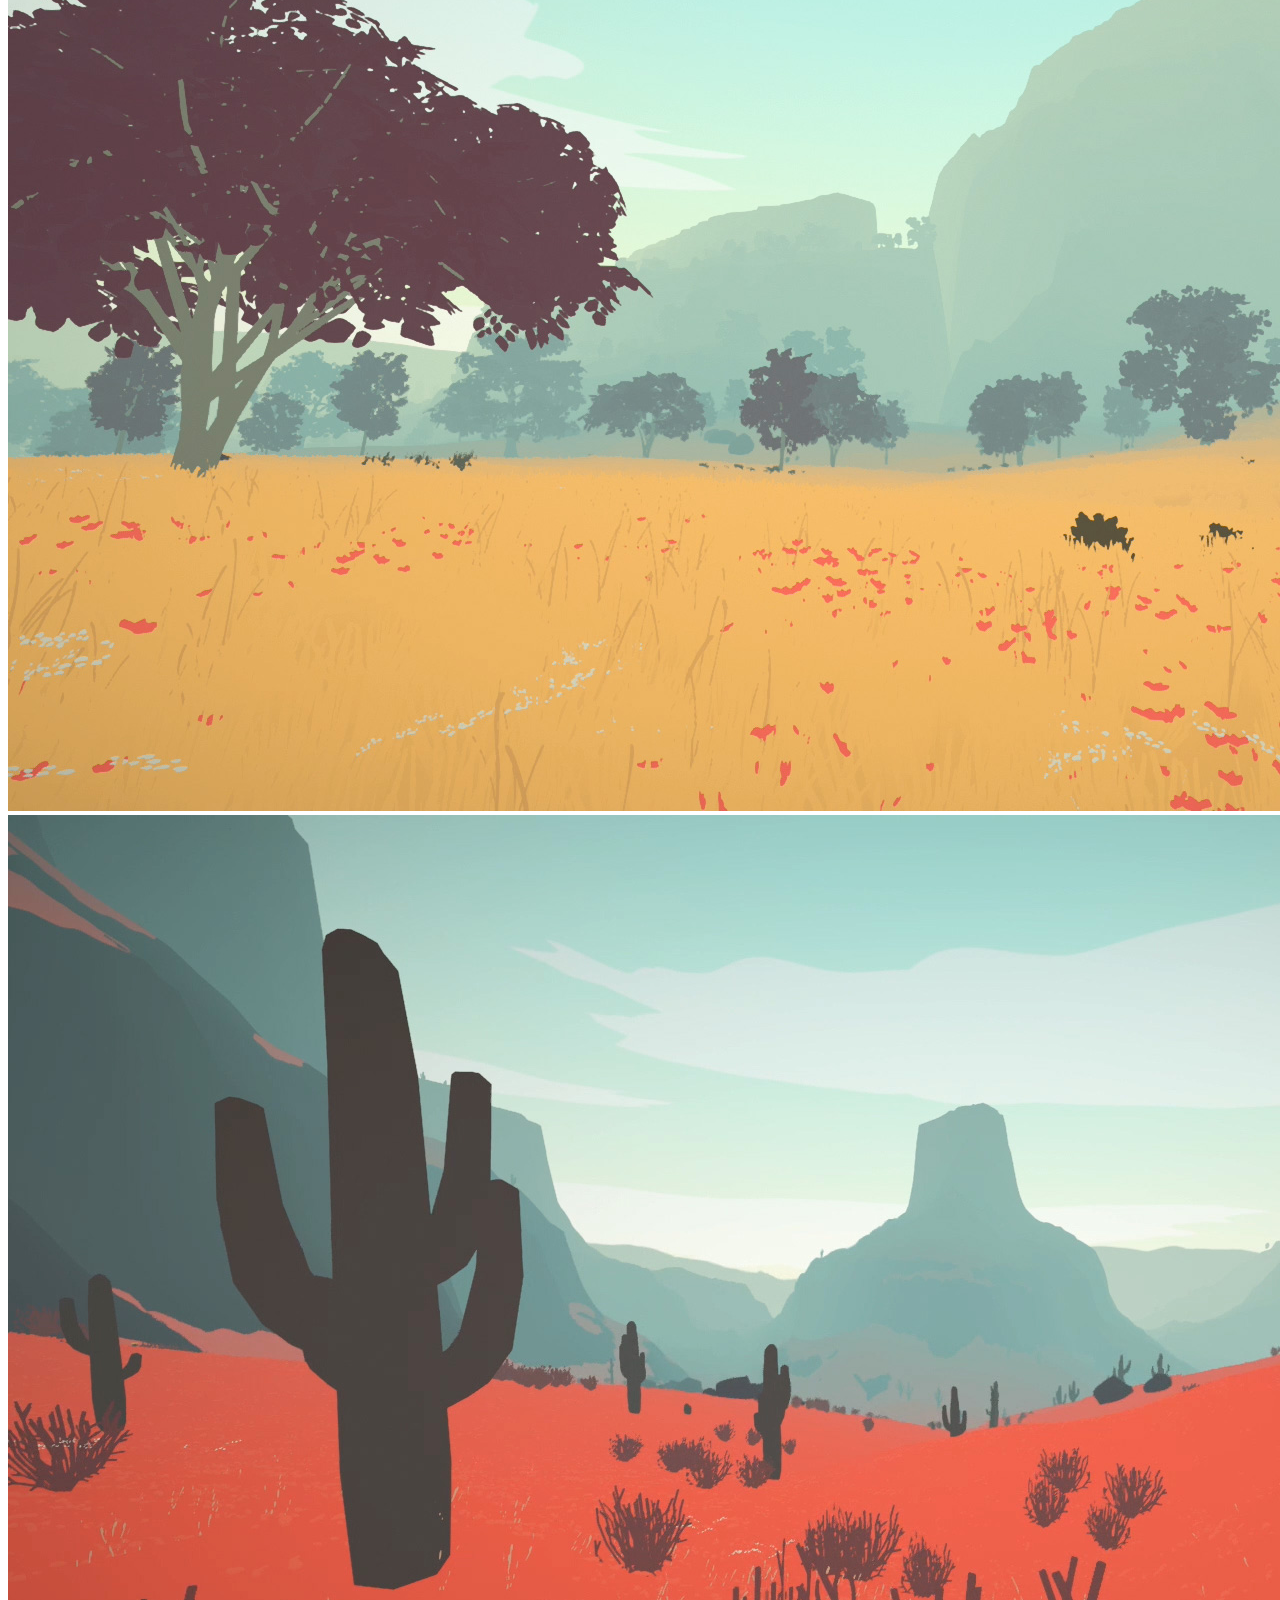
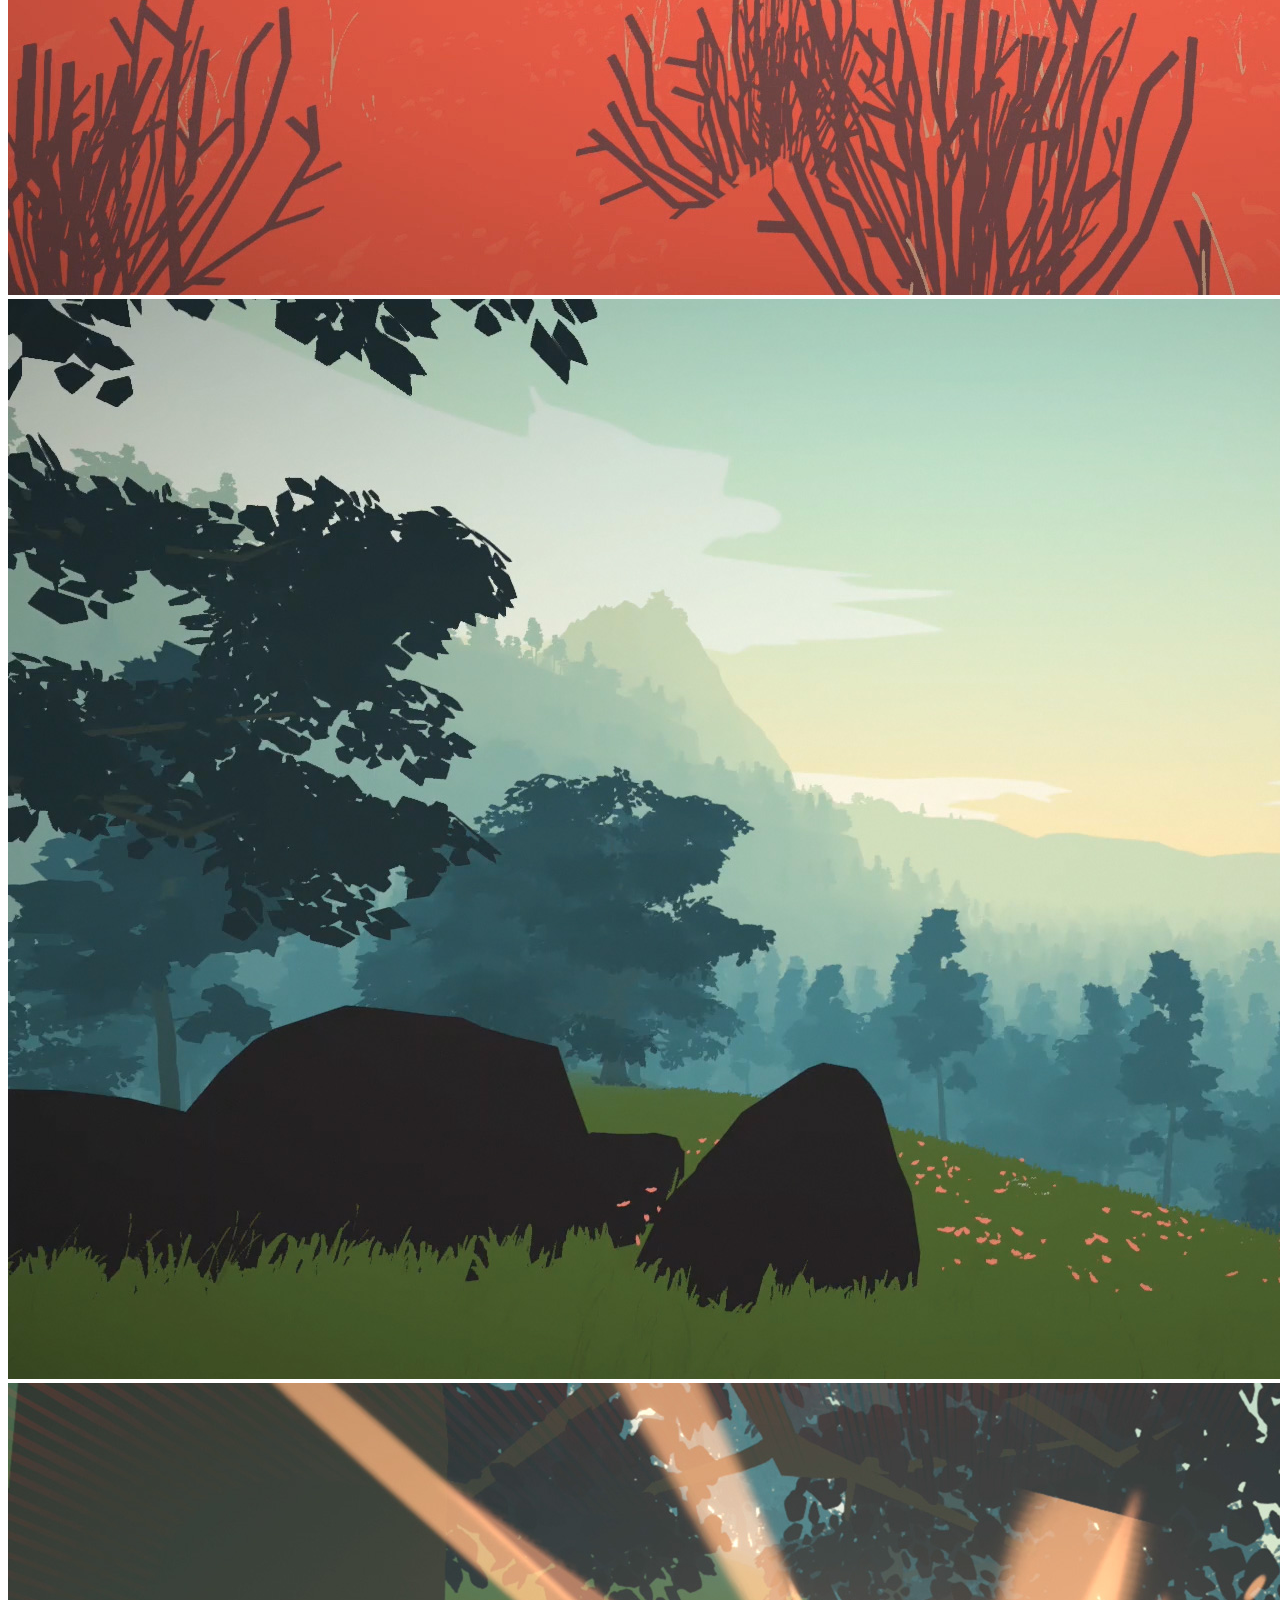
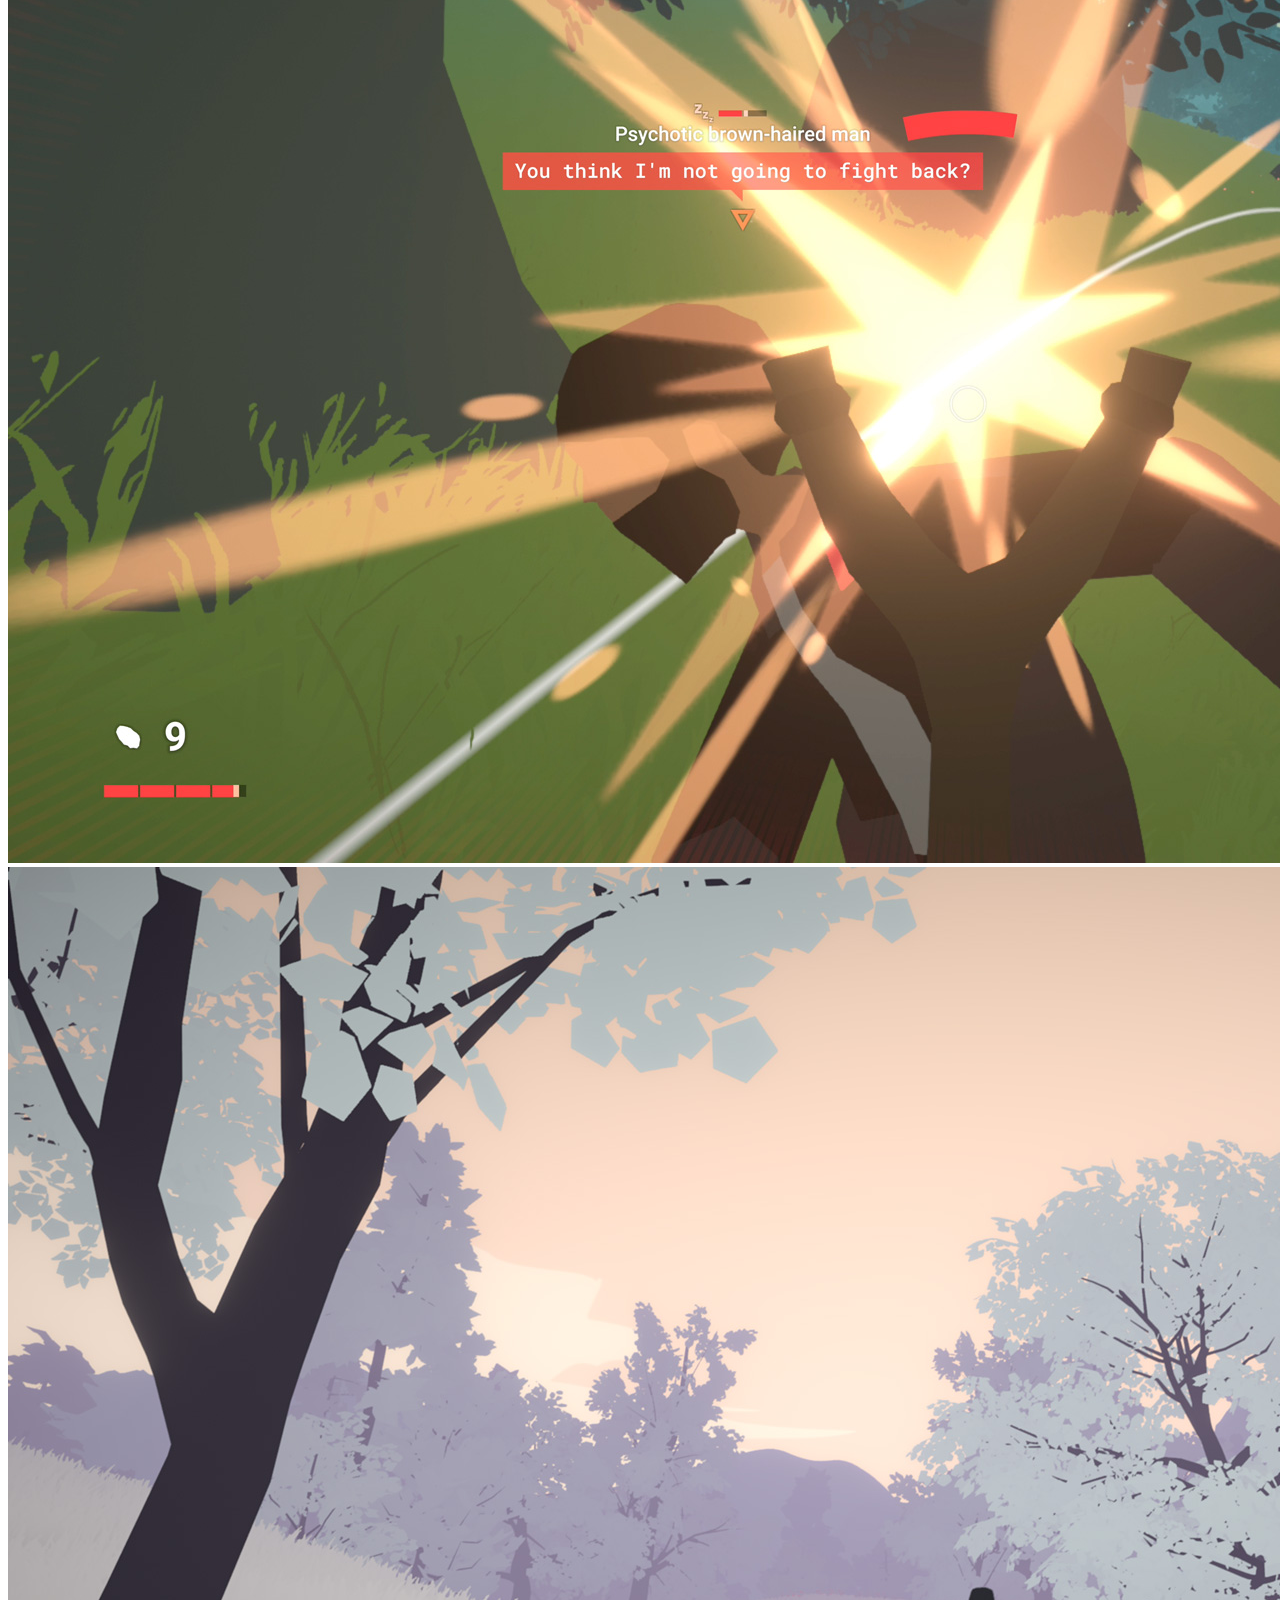
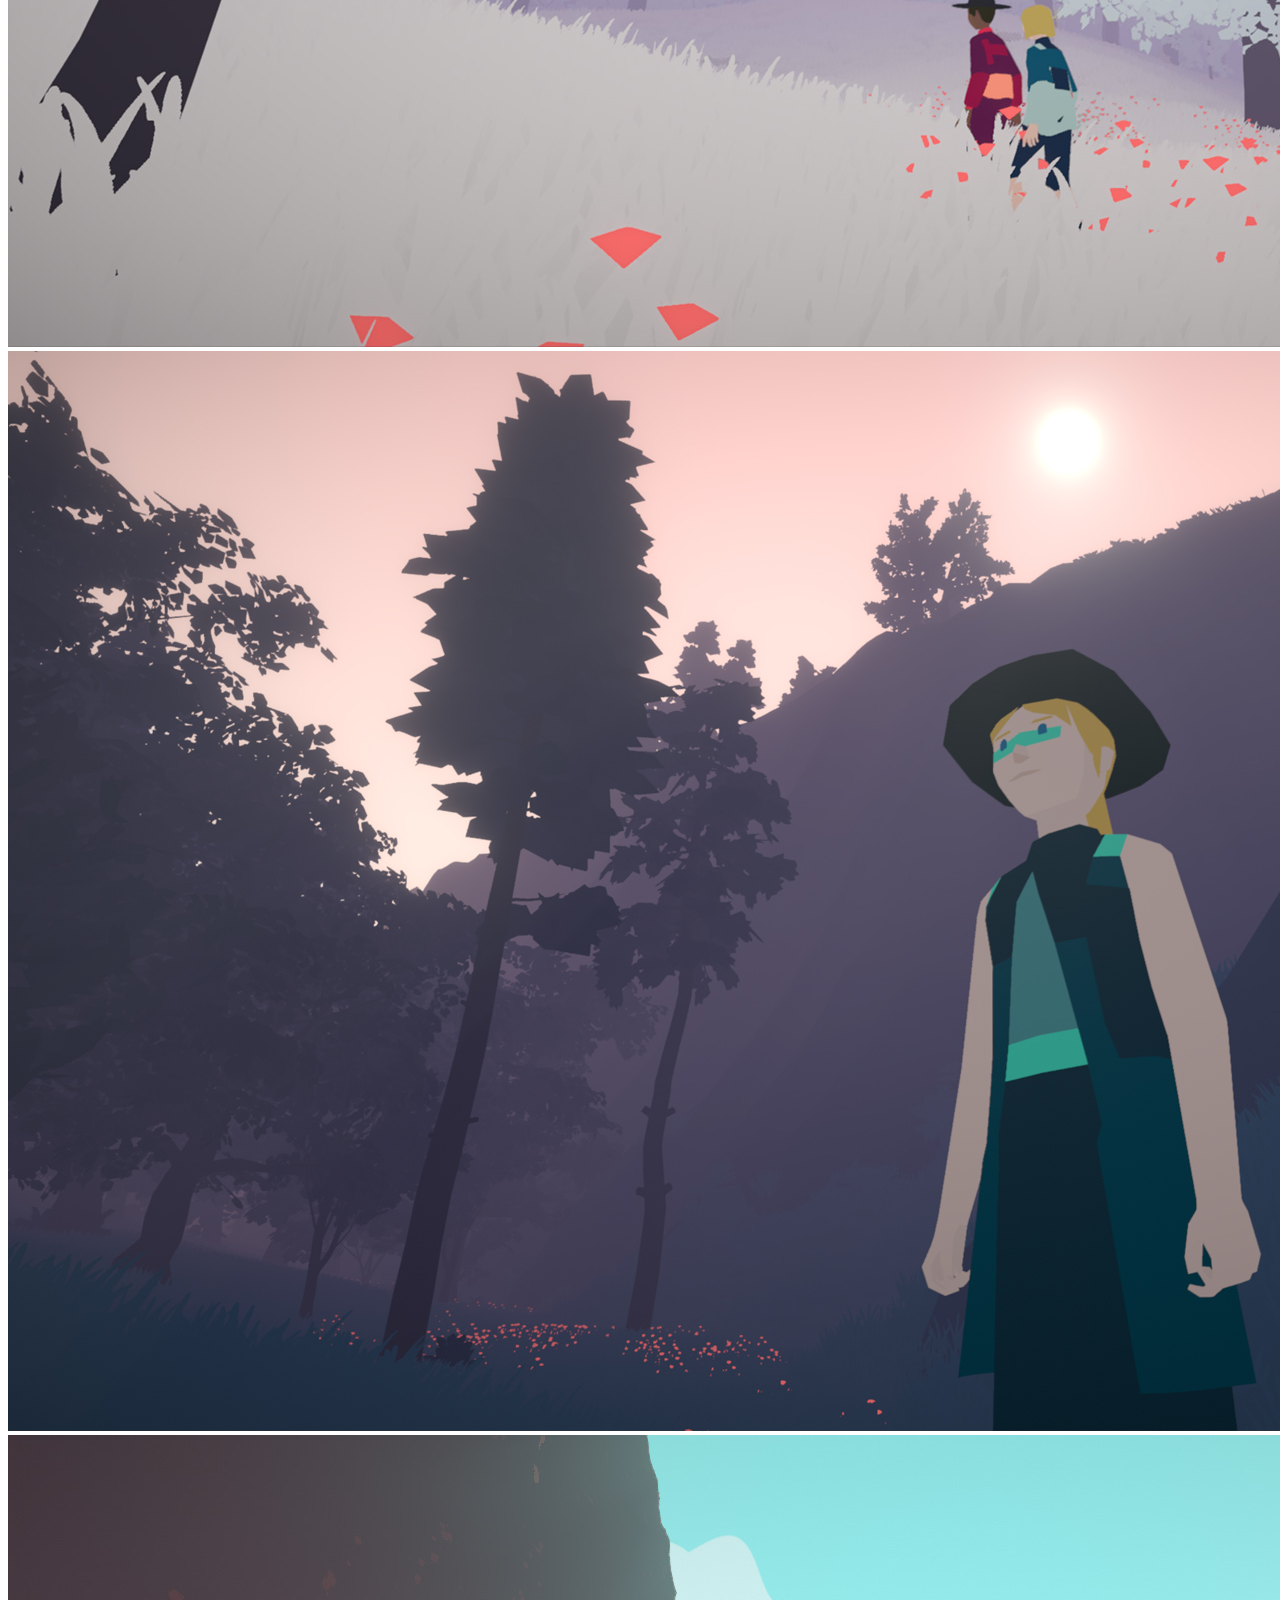
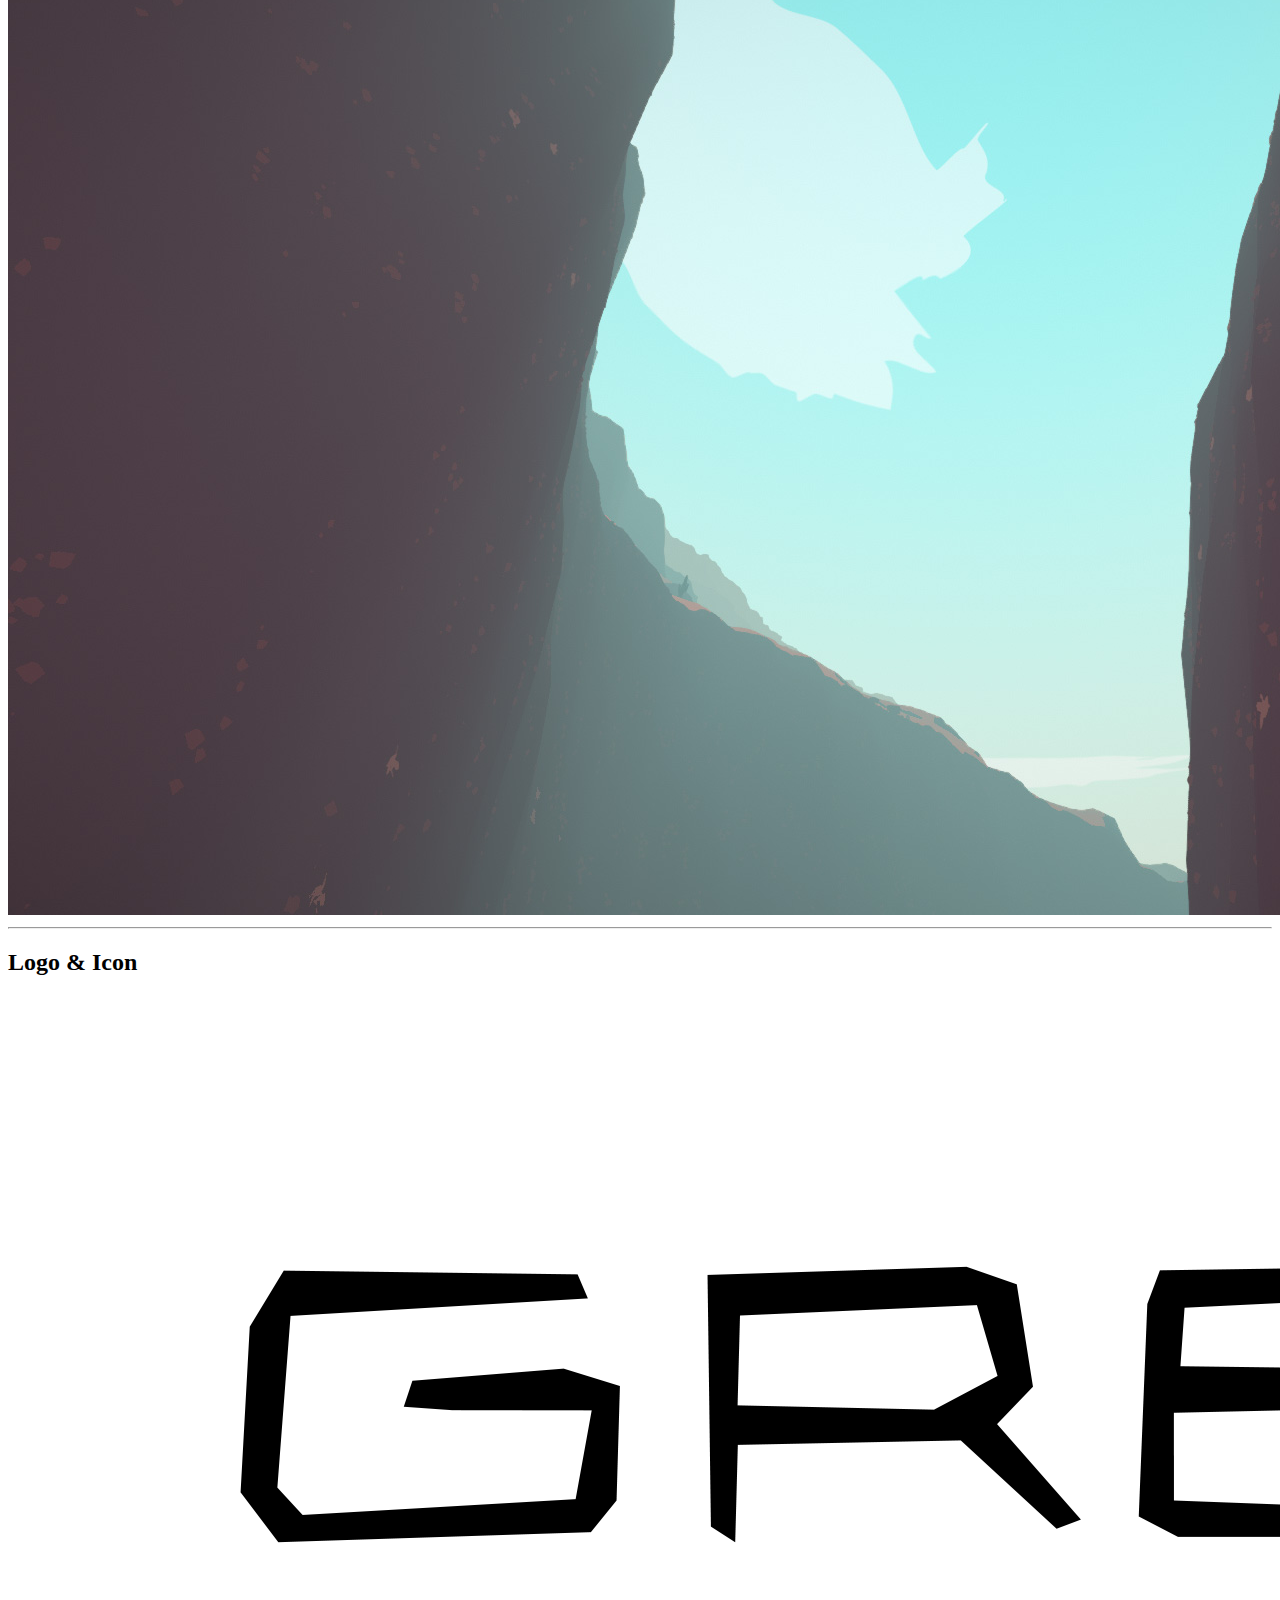
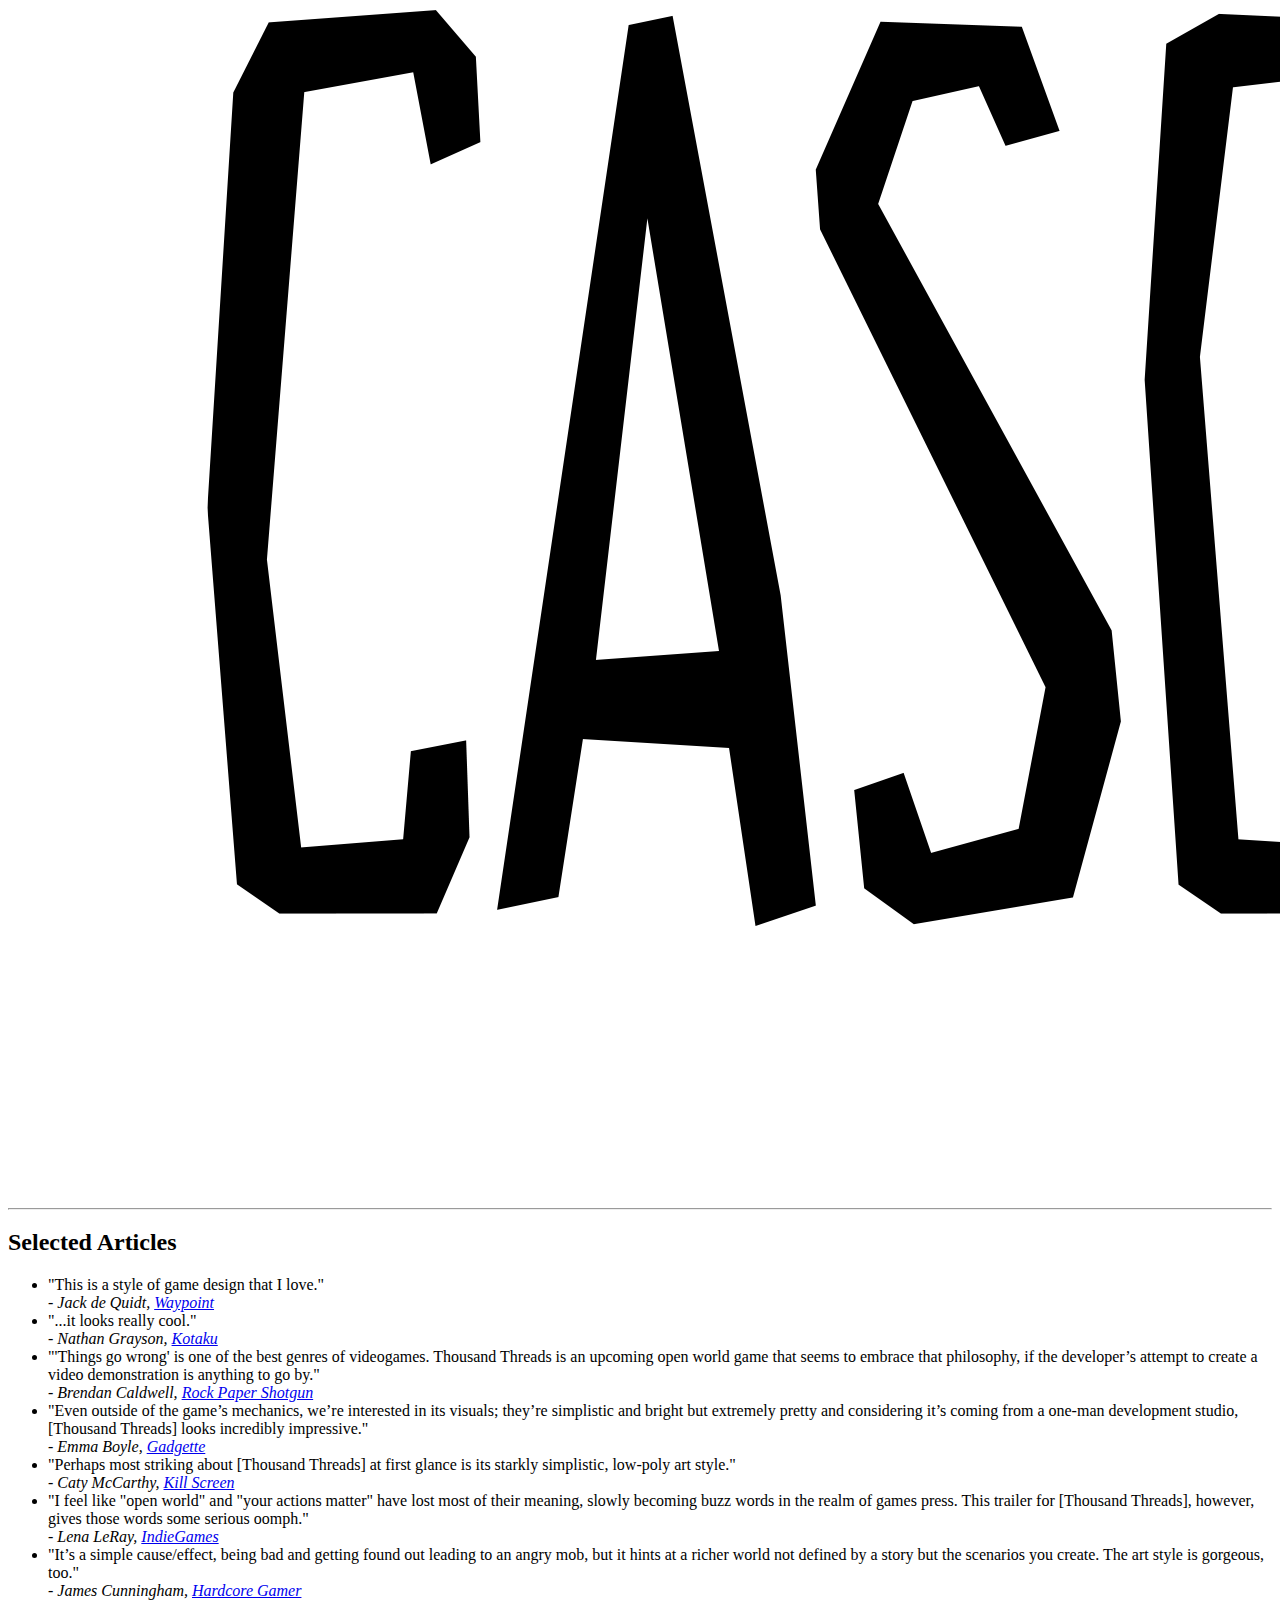
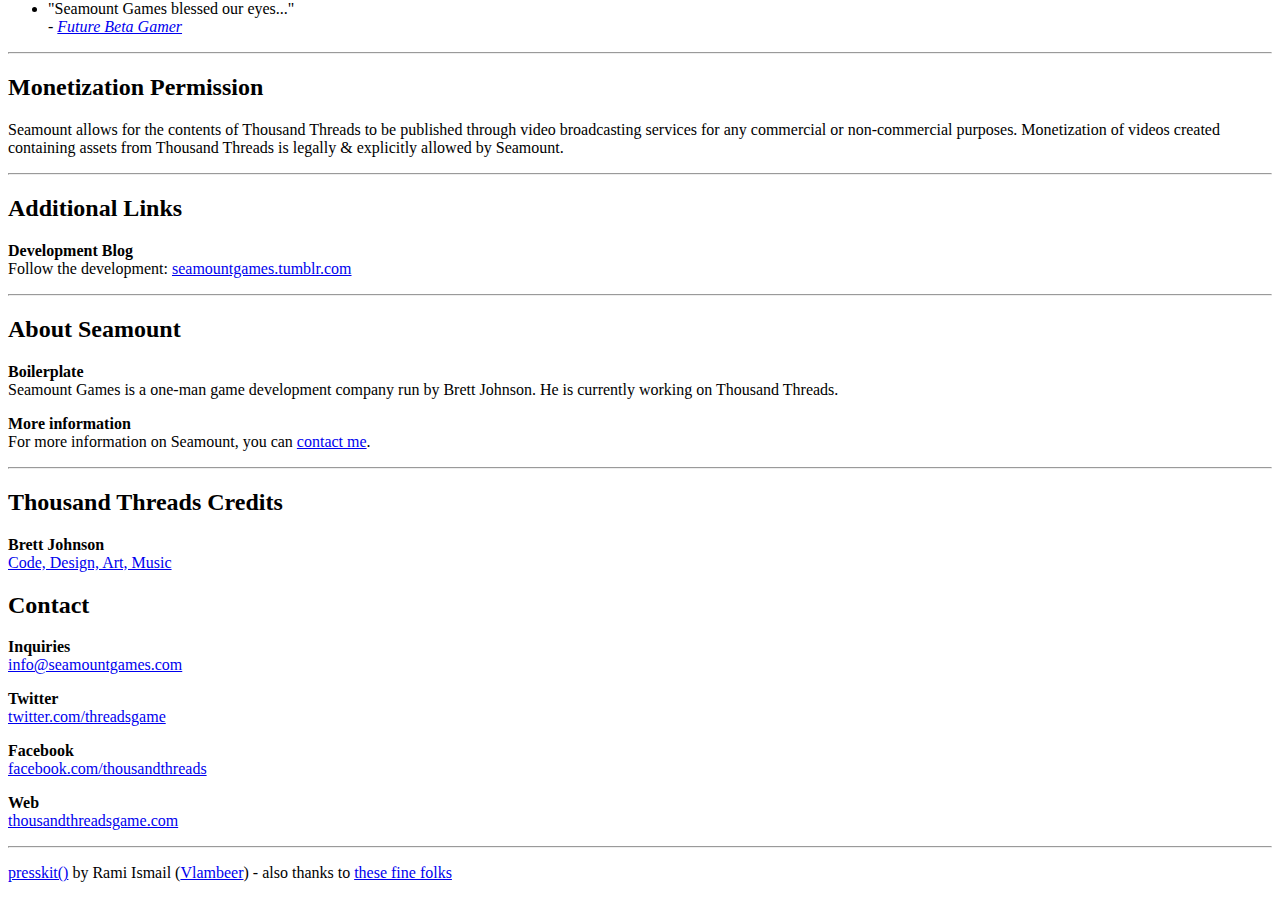
==== commit d2773e4e: "New screenshots" ====
--- a/press/index.html
+++ b/press/index.html
@@ -135,6 +135,12 @@
                         <div class="uk-width-medium-1-2">
 							<a href="images/thousand-threads_06.jpg"><img src="images/thousand-threads_06.jpg" alt="thousand-threads_06.jpg" /></a>
 						</div>
+						<div class="uk-width-medium-1-2">
+							<a href="images/thousand-threads_07.jpg"><img src="images/thousand-threads_07.jpg" alt="thousand-threads_07.jpg" /></a>
+						</div>
+						<div class="uk-width-medium-1-2">
+							<a href="images/thousand-threads_08.jpg"><img src="images/thousand-threads_08.jpg" alt="thousand-threads_08.jpg" /></a>
+						</div>
 					</div>
 
 					<hr>
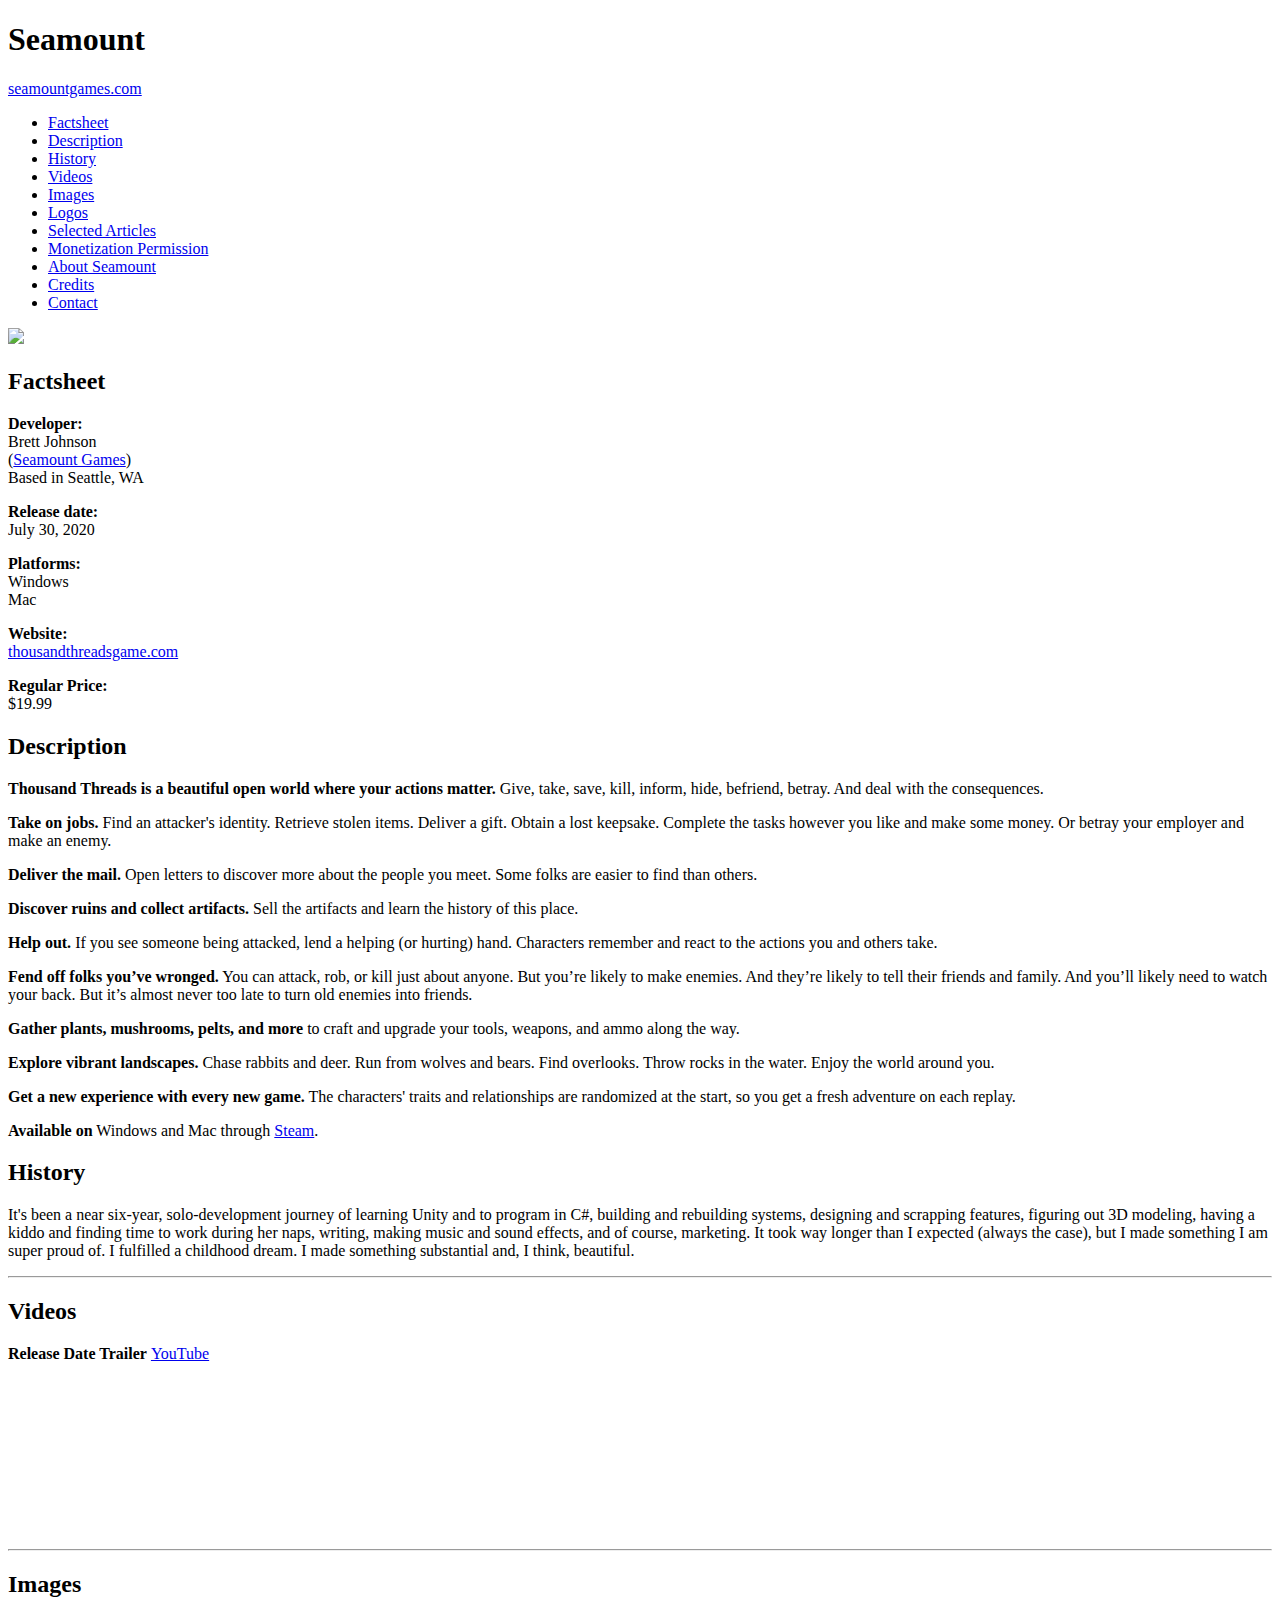
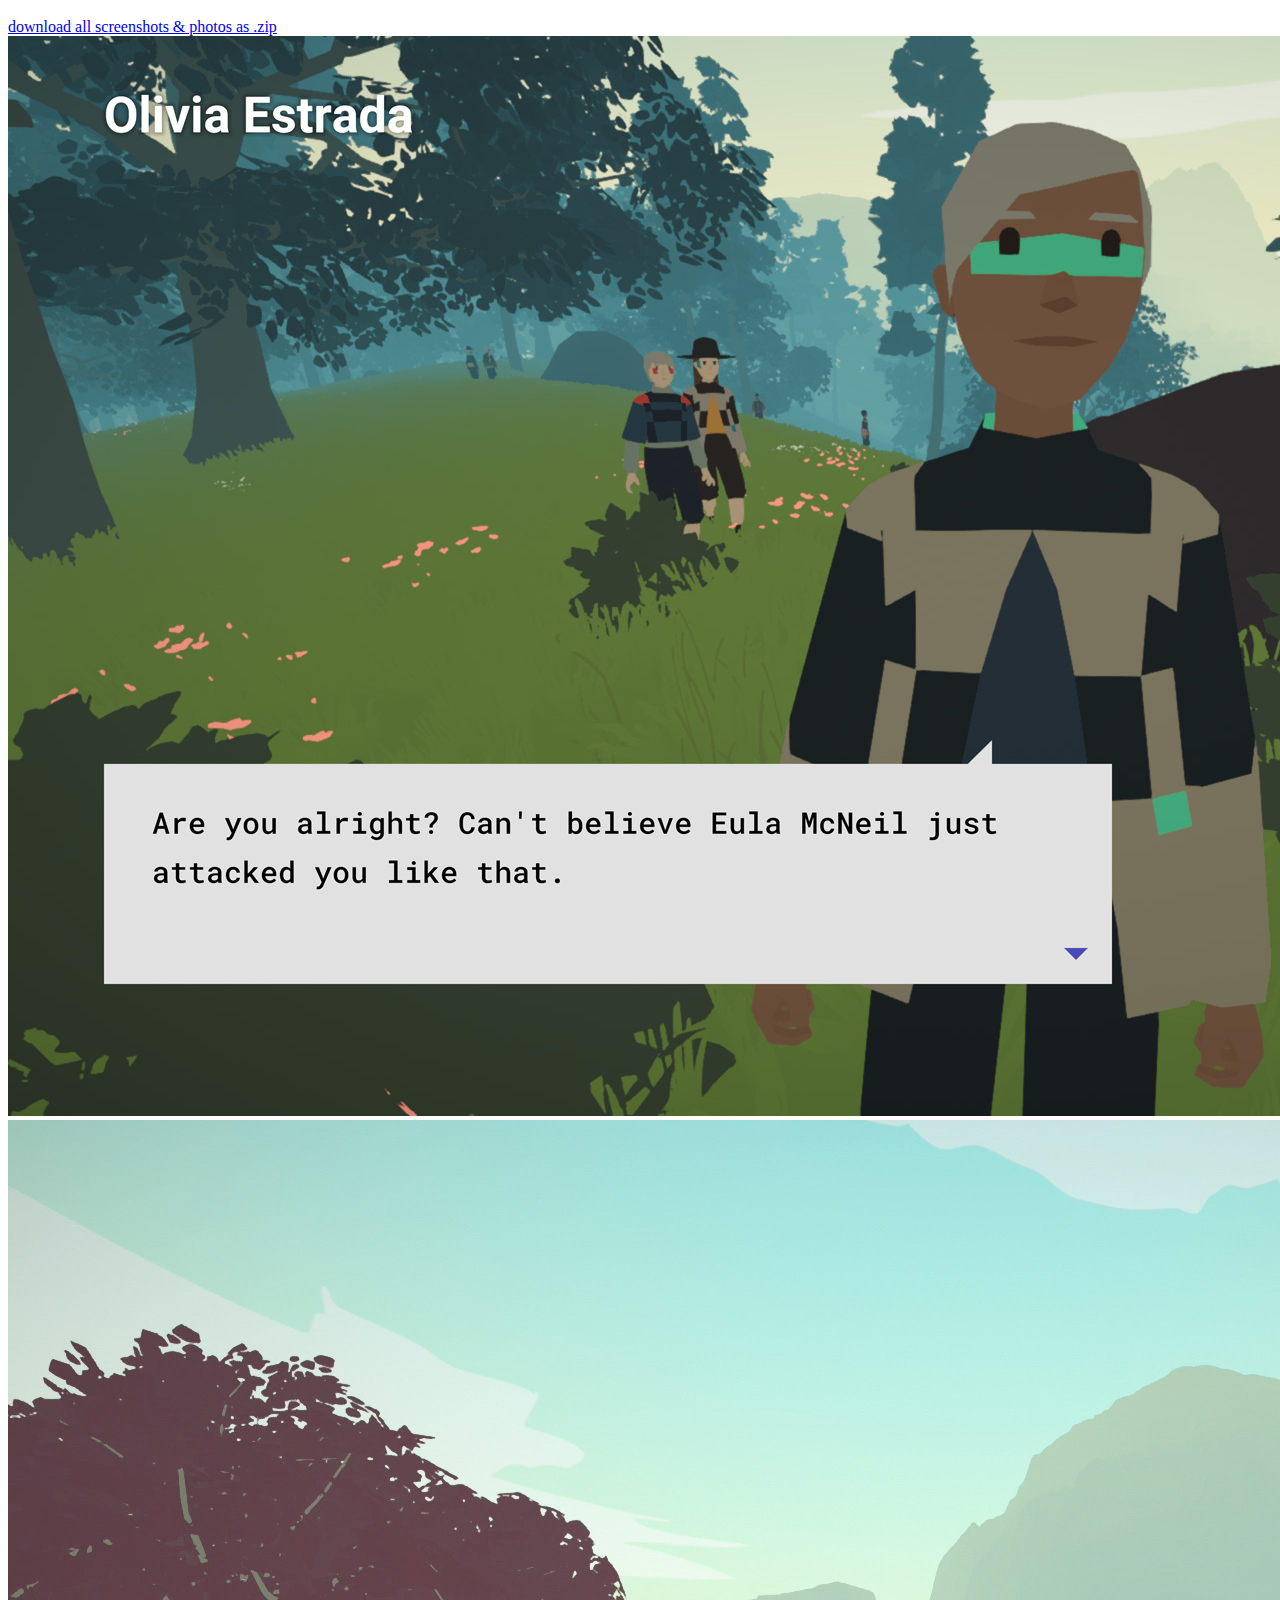
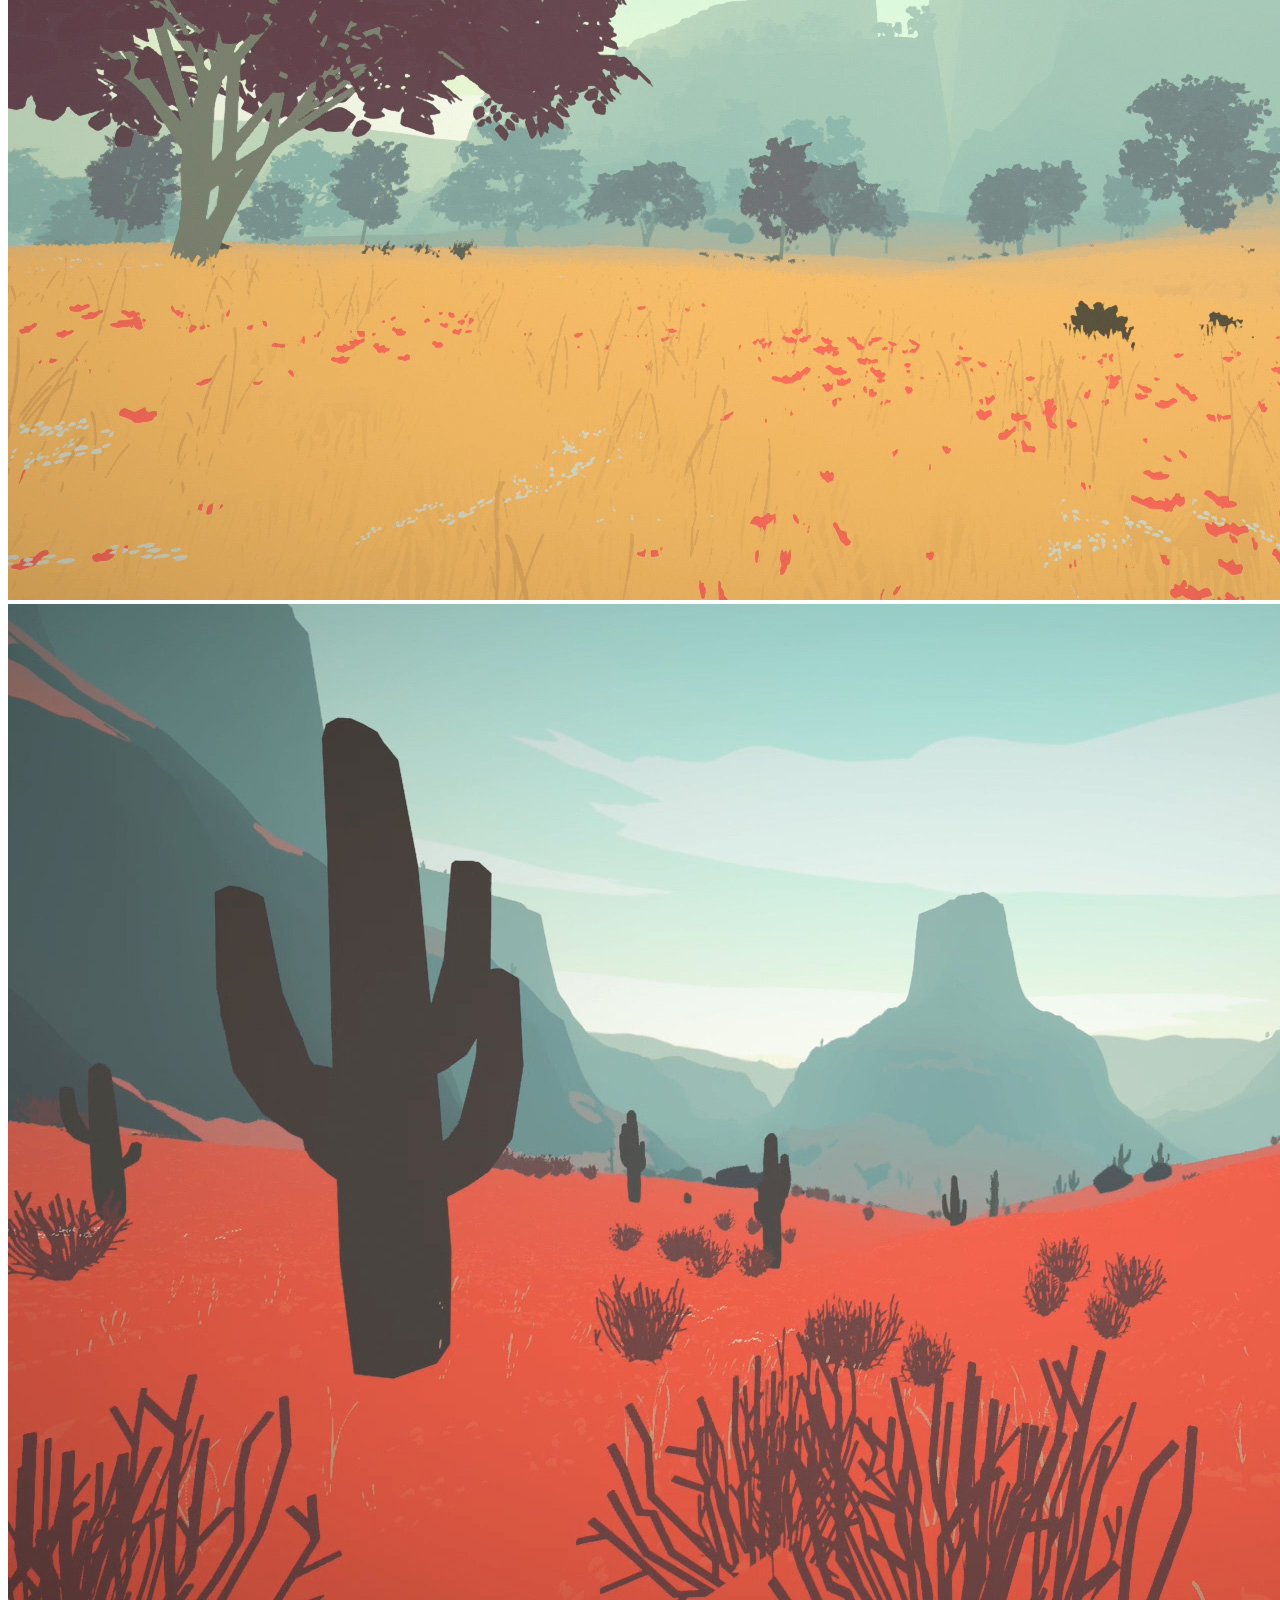
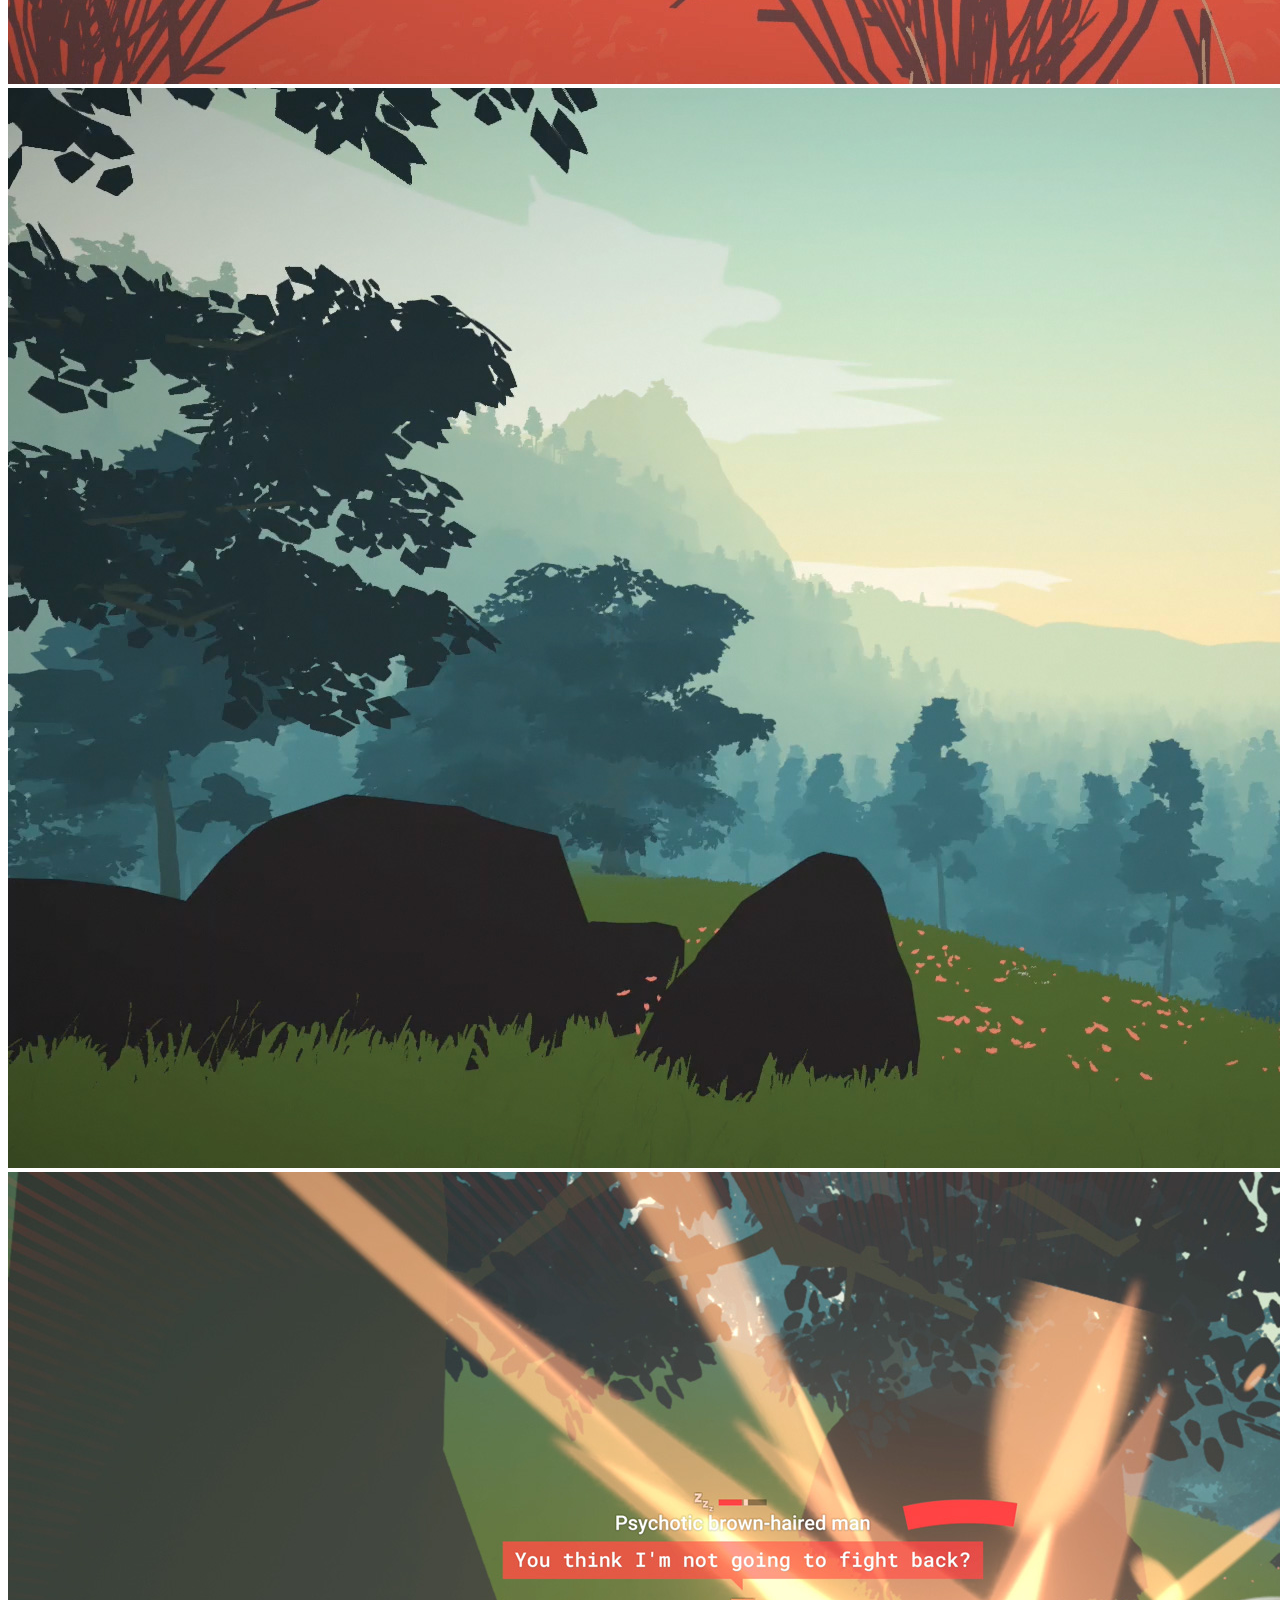
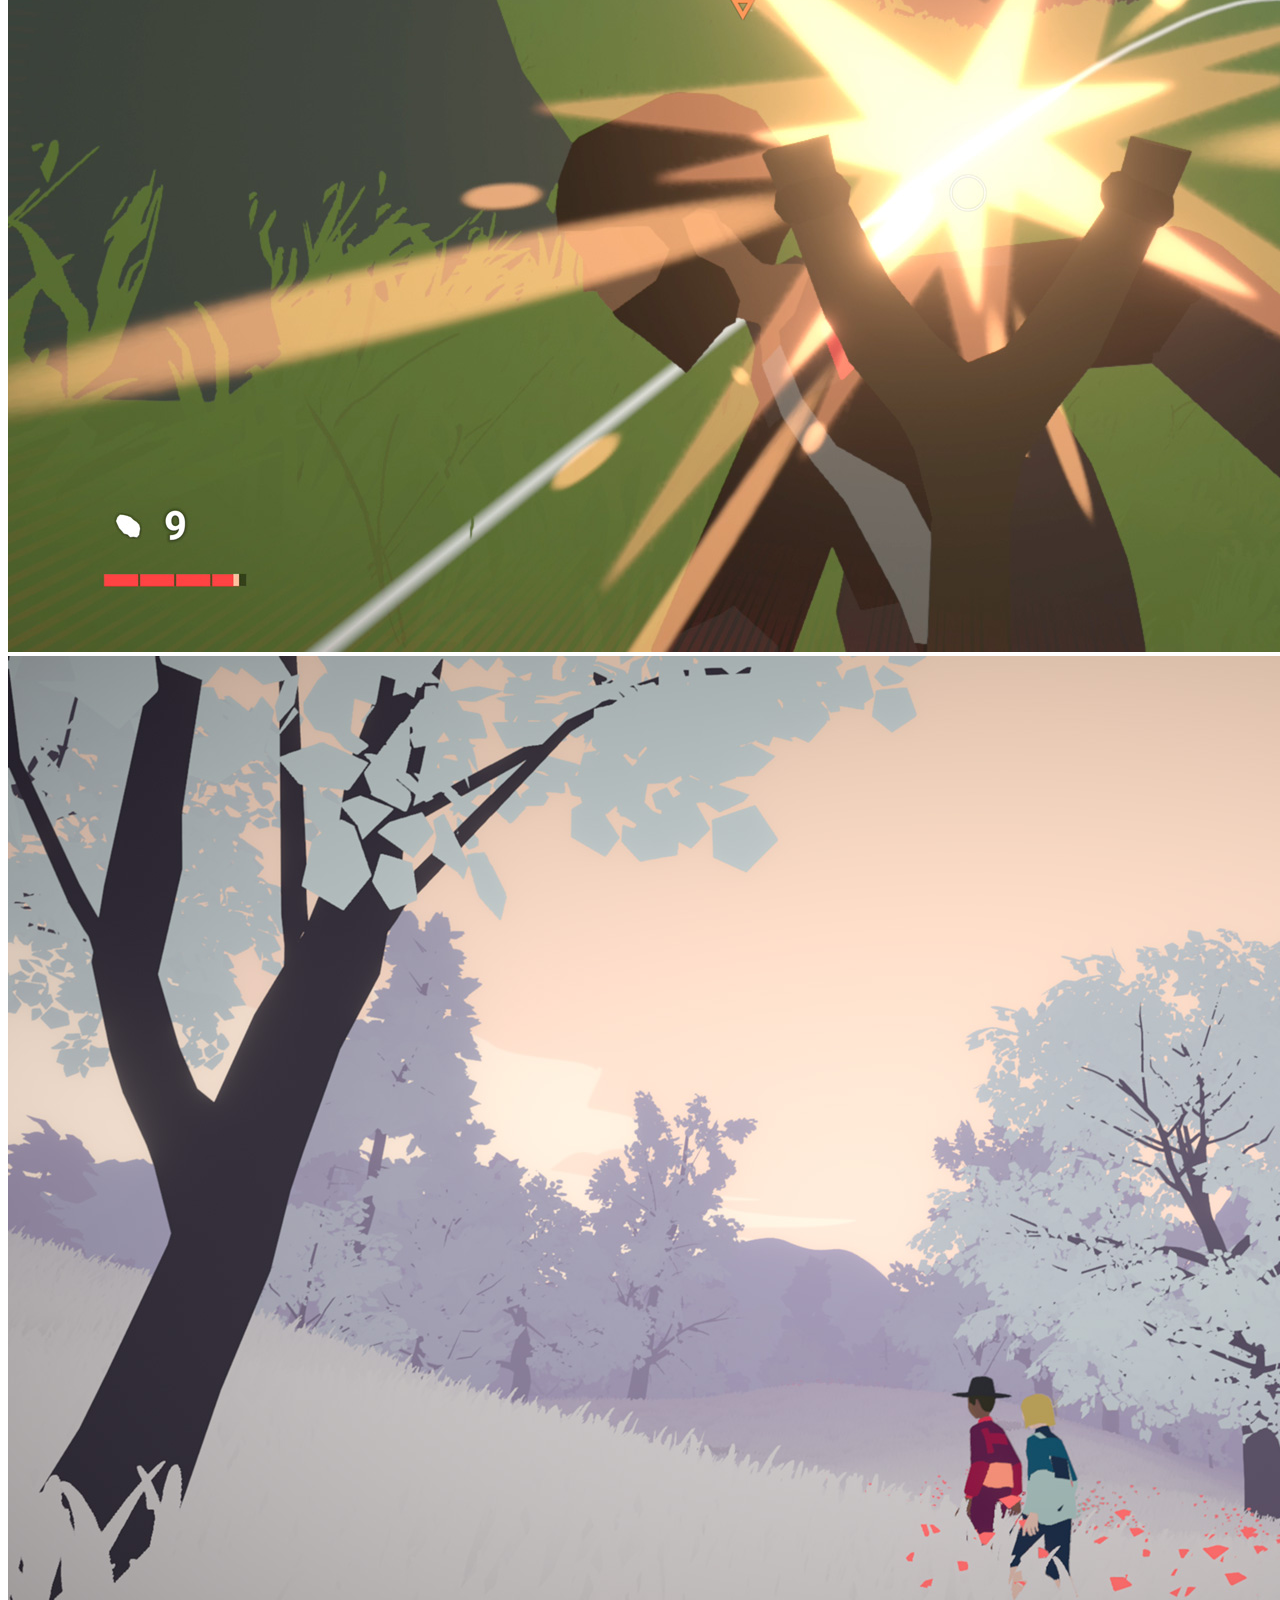
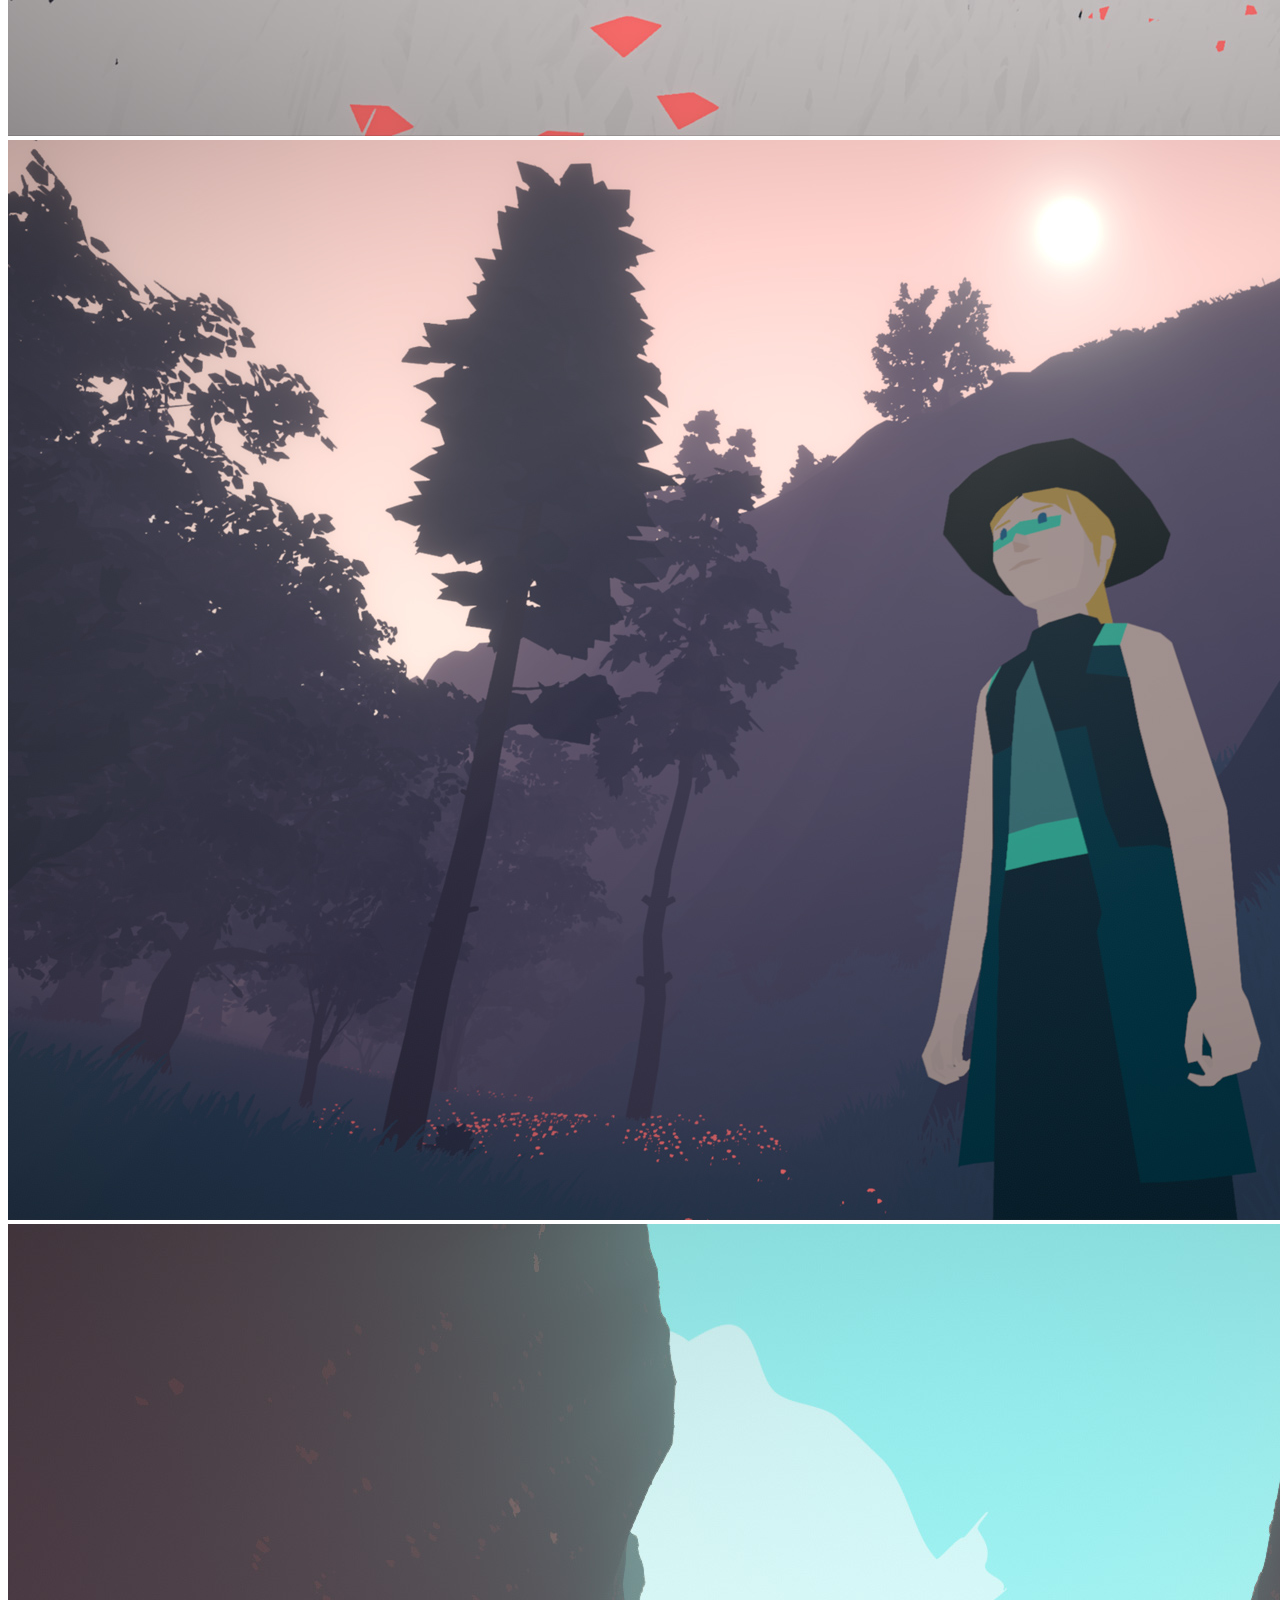
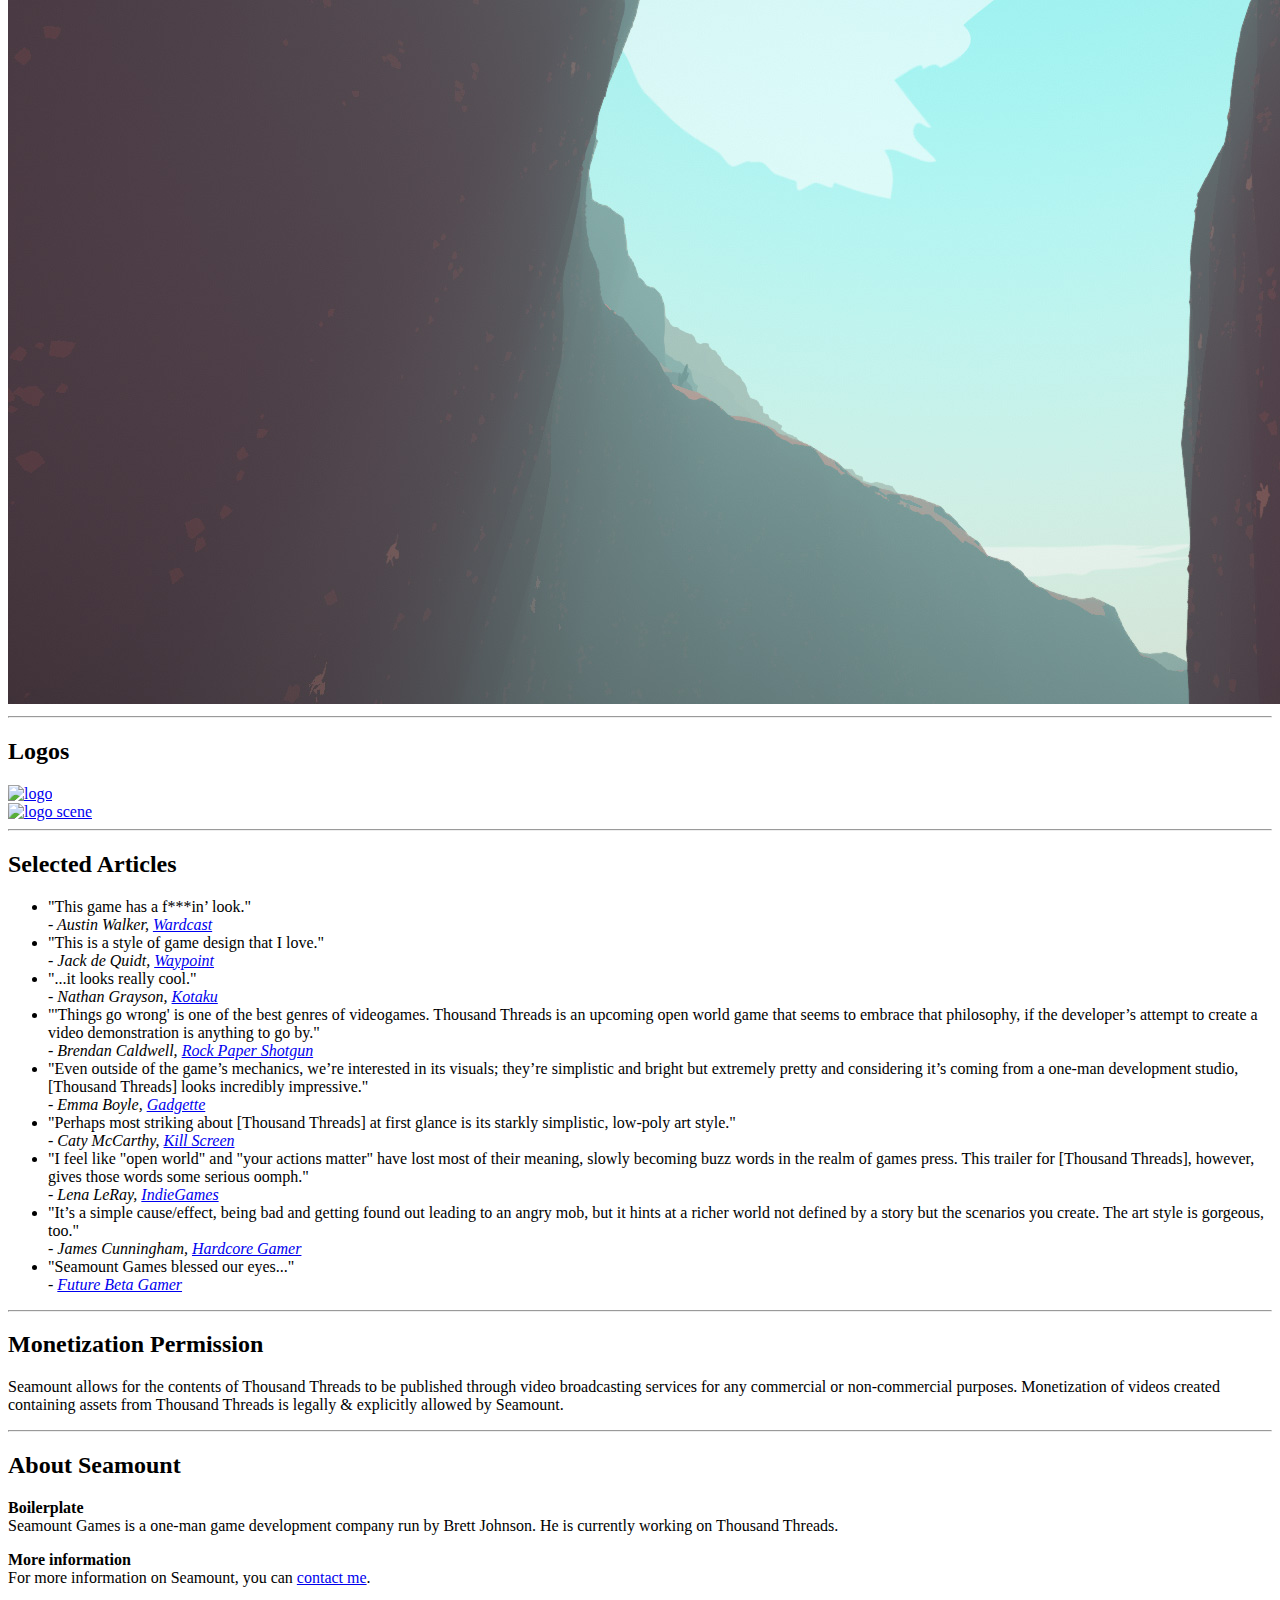
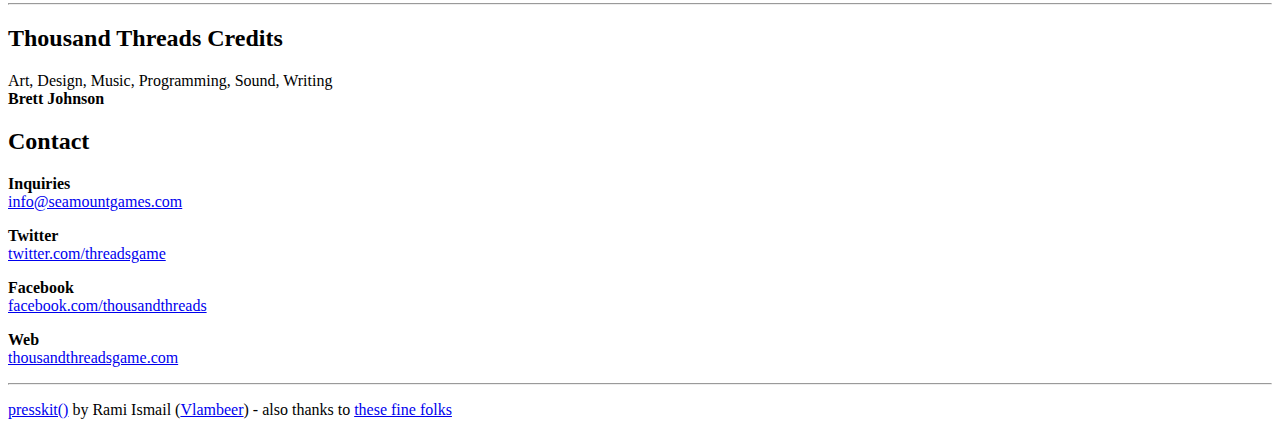
==== commit b73bd56f: "update" ====
--- a/press/index.html
+++ b/press/index.html
@@ -5,7 +5,7 @@
 		<meta name="viewport" content="width=device-width, initial-scale=1">
 
 		<title>About Thousand Threads</title>
-		<link href="http://cdnjs.cloudflare.com/ajax/libs/uikit/1.2.0/css/uikit.gradient.min.css" rel="stylesheet" type="text/css">
+		<link href="https://cdnjs.cloudflare.com/ajax/libs/uikit/1.2.0/css/uikit.gradient.min.css" rel="stylesheet" type="text/css">
 		<link href="style.css" rel="stylesheet" type="text/css">
 	</head>
 
@@ -19,16 +19,16 @@
 						<li><a href="#factsheet">Factsheet</a></li>
 						<li><a href="#description">Description</a></li>
 						<li><a href="#history">History</a></li>
-                        <li><a href="#features">Features</a></li>
+                        <!-- <li><a href="#features">Features</a></li> -->
 						<!-- <li><a href="#projects">Projects</a></li> -->
 						<li><a href="#trailers">Videos</a></li>
 						<li><a href="#images">Images</a></li>
-						<li><a href="#logo">Logo &amp; Icon</a></li>
+						<li><a href="#logo">Logos</a></li>
 						<!-- <li><a href="#awards">Awards &amp; Recognition</a></li> -->
 						<li><a href="#quotes">Selected Articles</a></li>
 <!--						<li><a href="#preview">Request Press Copy</a></li>-->
 						<li><a href="#monetize">Monetization Permission</a></li>
-						<li><a href="#links">Additional Links</a></li>
+						<!-- <li><a href="#links">Additional Links</a></li> -->
 						<li><a href="#about">About Seamount</a></li>
 						<li><a href="#credits">Credits</a></li>
 						<li><a href="#contact">Contact</a></li>
@@ -40,12 +40,13 @@
 							<h2 id="factsheet">Factsheet</h2>
 							<p>
 								<strong>Developer:</strong><br/>
-								<a href="http://seamountgames.com">Seamount Games</a><br/>
+								Brett Johnson <br/>
+								(<a href="http://seamountgames.com">Seamount Games</a>)<br/>
 								Based in Seattle, WA
 							</p>
 							<p>
 								<strong>Release date:</strong><br/>
-								TBA
+								July 30, 2020
 							</p>
 							<p>
 								<strong>Platforms:</strong>
@@ -57,27 +58,48 @@
 								<a href="http://thousandthreadsgame.com">thousandthreadsgame.com</a>
 							</p>
 							<p>
-								<strong>Regular Price:</strong><br/>TBA
+								<strong>Regular Price:</strong><br/>$19.99
 							</p>
 						</div>
 
 						<div class="uk-width-medium-4-6">
 							<h2 id="description">Description</h2>
                             <p>
-                                <b>Thousand Threads (formerly Great Cascade) is an open world game where characters remember and react to the things you do &mdash; where your actions matter.</b>
-                            </p>
-                            <p>
-                                Maybe you deliver an item for a guy. He gives you a reward and likes you a little more. Or maybe instead of delivering the item, you sell it to the highest bidder. Now the guy hates you. He tells his friends and they hate you. You're rich, but on the run.
-                            </p>
-                            <p>
-                                It's <i>not</i> a morality system. It's <i>not</i> a scripted story with branching paths. It's a system of cause and effect. Characters have unique personality traits, memories, and goals, so they act and react differently. Your actions build your story.
-                            </p>
-                            <p>
-                                Give, take, save, kill, inform, hide, be loyal, betray. Do what you want, and deal with the consequences.
-                            </p>
+								<b>Thousand Threads is a beautiful open world where your actions matter.</b> Give, take, save, kill, inform, hide, befriend, betray. And deal with the consequences.
+							</p>
+							<p>
+								<b>Take on jobs.</b> Find an attacker's identity. Retrieve stolen items. Deliver a gift. Obtain a lost keepsake. Complete the tasks however you like and make some money. Or betray your employer and make an enemy.
+							</p>
+							<p>
+								<b>Deliver the mail.</b> Open letters to discover more about the people you meet. Some folks are easier to find than others.
+							</p>
+							<p>
+								<b>Discover ruins and collect artifacts.</b> Sell the artifacts and learn the history of this place.  
+							</p>
+							<p>
+								<b>Help out.</b> If you see someone being attacked, lend a helping (or hurting) hand. Characters remember and react to the actions you and others take.
+							</p>
+							<p>
+								<b>Fend off folks you’ve wronged.</b> You can attack, rob, or kill just about anyone. But you’re likely to make enemies. And they’re likely to tell their friends and family. And you’ll likely need to watch your back. But it’s almost never too late to turn old enemies into friends.
+							</p>
+							<p>
+								<b>Gather plants, mushrooms, pelts, and more</b> to craft and upgrade your tools, weapons, and ammo along the way.
+							</p>
+							<p>
+								<b>Explore vibrant landscapes.</b> Chase rabbits and deer. Run from wolves and bears. Find overlooks. Throw rocks in the water. Enjoy the world around you.
+							</p>
+							<p>
+								<b>Get a new experience with every new game.</b> The characters' traits and relationships are randomized at the start, so you get a fresh adventure on each replay.
+							</p>
+							<p>
+								<b>Available on</b> Windows and Mac through <a href="https://store.steampowered.com/app/972770/Thousand_Threads/">Steam</a>.
+							</p>
 
 							<h2 id="history">History</h2>
 							<p>
+								It's been a near six-year, solo-development journey of learning Unity and to program in C#, building and rebuilding systems, designing and scrapping features, figuring out 3D modeling, having a kiddo and finding time to work during her naps, writing, making music and sound effects, and of course, marketing. It took way longer than I expected (always the case), but I made something I am super proud of. I fulfilled a childhood dream. I made something substantial and, I think, beautiful.
+							</p>
+							<!-- <p>
                                 Thousand Threads began as a bunch of ideas on dynamic character AI. It was fueled by talks from Clint Hocking on emergent gameplay and frustrations with Red Dead Redemption (one of my favorites) forcing me to kill folks for no good reason, or failing missions for killing the "wrong" person.
                             </p>
                             <p>
@@ -85,35 +107,32 @@
                             </p>
                             <p>
                                 Thousand Threads is my first big game. Sinking so much time into a single project can be scary, but I'm really proud of how it's shaping up.
-                            </p>
-
-							<h2 id="features">Features</h2>
+                            </p> -->
+
+							<!-- <h2 id="features">Features</h2>
 							<ul>
                                 <li>Open world, open story, single-player.</li>
-                                <li>Characters remember and react to the actions you and other characters take.</li>
-                                <li>With every new game, the characters' traits and relationships are randomized, so you always get a new experience.</li>
-                                <li>Beautiful landscapes to explore.</li>
-                            </ul>
+                            </ul> -->
 						</div>
 					</div>
 
 					<hr>
 					<h2 id="trailers">Videos</h2>
 					<p>
-						<strong>Trailer</strong>&nbsp;<a href="http://www.youtube.com/watch?v=nJ4QrPnD0JU">YouTube</a>
+						<strong>Release Date Trailer</strong>&nbsp;<a href="https://www.youtube.com/watch?v=Aa5417lbhJY">YouTube</a>
 						<div class="uk-responsive-width iframe-container">
-							<iframe src="http://www.youtube.com/embed/nJ4QrPnD0JU" frameborder="0" allowfullscreen></iframe>
-						</div>
-						<br />
-						<strong>Gameplay demo</strong>&nbsp;<a href="https://www.youtube.com/watch?v=00APLVLNw-E">YouTube</a>
+							<iframe src="https://www.youtube-nocookie.com/embed/Aa5417lbhJY?vq=hd1080&modestbranding=1&rel=0&color=white" frameborder="0" allowfullscreen></iframe>
+						</div>
+						<!-- <br /> -->
+						<!-- <strong>Gameplay demo</strong>&nbsp;<a href="https://www.youtube.com/watch?v=00APLVLNw-E">YouTube</a>
 						<div class="uk-responsive-width iframe-container">
 							<iframe src="https://www.youtube.com/embed/00APLVLNw-E" frameborder="0" allowfullscreen></iframe>
-						</div>
+						</div> -->
 					</p>
 
 					<hr>
 					<h2 id="images">Images</h2>
-					<a href="images/images.zip">
+					<a href="images/thousand-threads-images.zip">
 						<div class="uk-alert">download all screenshots &amp; photos as .zip</div>
 					</a>
 					<div class="uk-grid images">
@@ -144,10 +163,13 @@
 					</div>
 
 					<hr>
-					<h2 id="logo">Logo &amp; Icon</h2>
+					<h2 id="logo">Logos</h2>
 					<div class="uk-grid images">
 						<div class="uk-width-medium-1-2">
-							<a href="images/logo.png"><img src="images/logo.png" alt="logo" /></a>
+							<a href="images/thousand-threads-logo.png"><img src="images/thousand-threads-logo.png" alt="logo" /></a>
+						</div>
+						<div class="uk-width-medium-1-2">
+							<a href="images/thousand-threads-logo-scene.jpg"><img src="images/thousand-threads-logo-scene.jpg" alt="logo scene" /></a>
 						</div>
 					</div>
 
@@ -160,6 +182,11 @@
 					<hr>
 					<h2 id="quotes">Selected Articles</h2>
 					<ul>
+						<li>
+							"This game has a f***in’ look."
+							<br/>
+							<cite>- Austin Walker, <a href="http://ward-games.com/podcast/episode-150-hidden-gems-pax-west/">Wardcast</a></cite>
+						</li>
 						<li>
 							"This is a style of game design that I love."
 							<br/>
@@ -220,12 +247,12 @@
 					<h2 id="monetize">Monetization Permission</h2>
 					<p>Seamount allows for the contents of Thousand Threads to be published through video broadcasting services for any commercial or non-commercial purposes. Monetization of videos created containing assets from Thousand Threads is legally &amp; explicitly allowed by Seamount.</p>
 
-					<hr>
+					<!-- <hr>
 					<h2 id="links">Additional Links</h2>
 					<p>
 						<strong>Development Blog</strong><br/>
 						Follow the development: <a href="http://seamountgames.tumblr.com">seamountgames.tumblr.com</a>
-					</p>
+					</p> -->
 
 					<hr>
 					<h2 id="about">About Seamount</h2>
@@ -242,7 +269,7 @@
 					<div class="uk-grid">
 						<div class="uk-width-medium-1-2">
 							<h2 id="credits">Thousand Threads Credits</h2>
-							<p><strong>Brett Johnson</strong><br/><a href="https://twitter.com/byBrettJohnson">Code, Design, Art, Music</a></p>
+							<p>Art, Design, Music, Programming, Sound, Writing<br/><strong>Brett Johnson</strong></p>
 						</div>
 						<div class="uk-width-medium-1-2">
 							<h2 id="contact">Contact</h2>
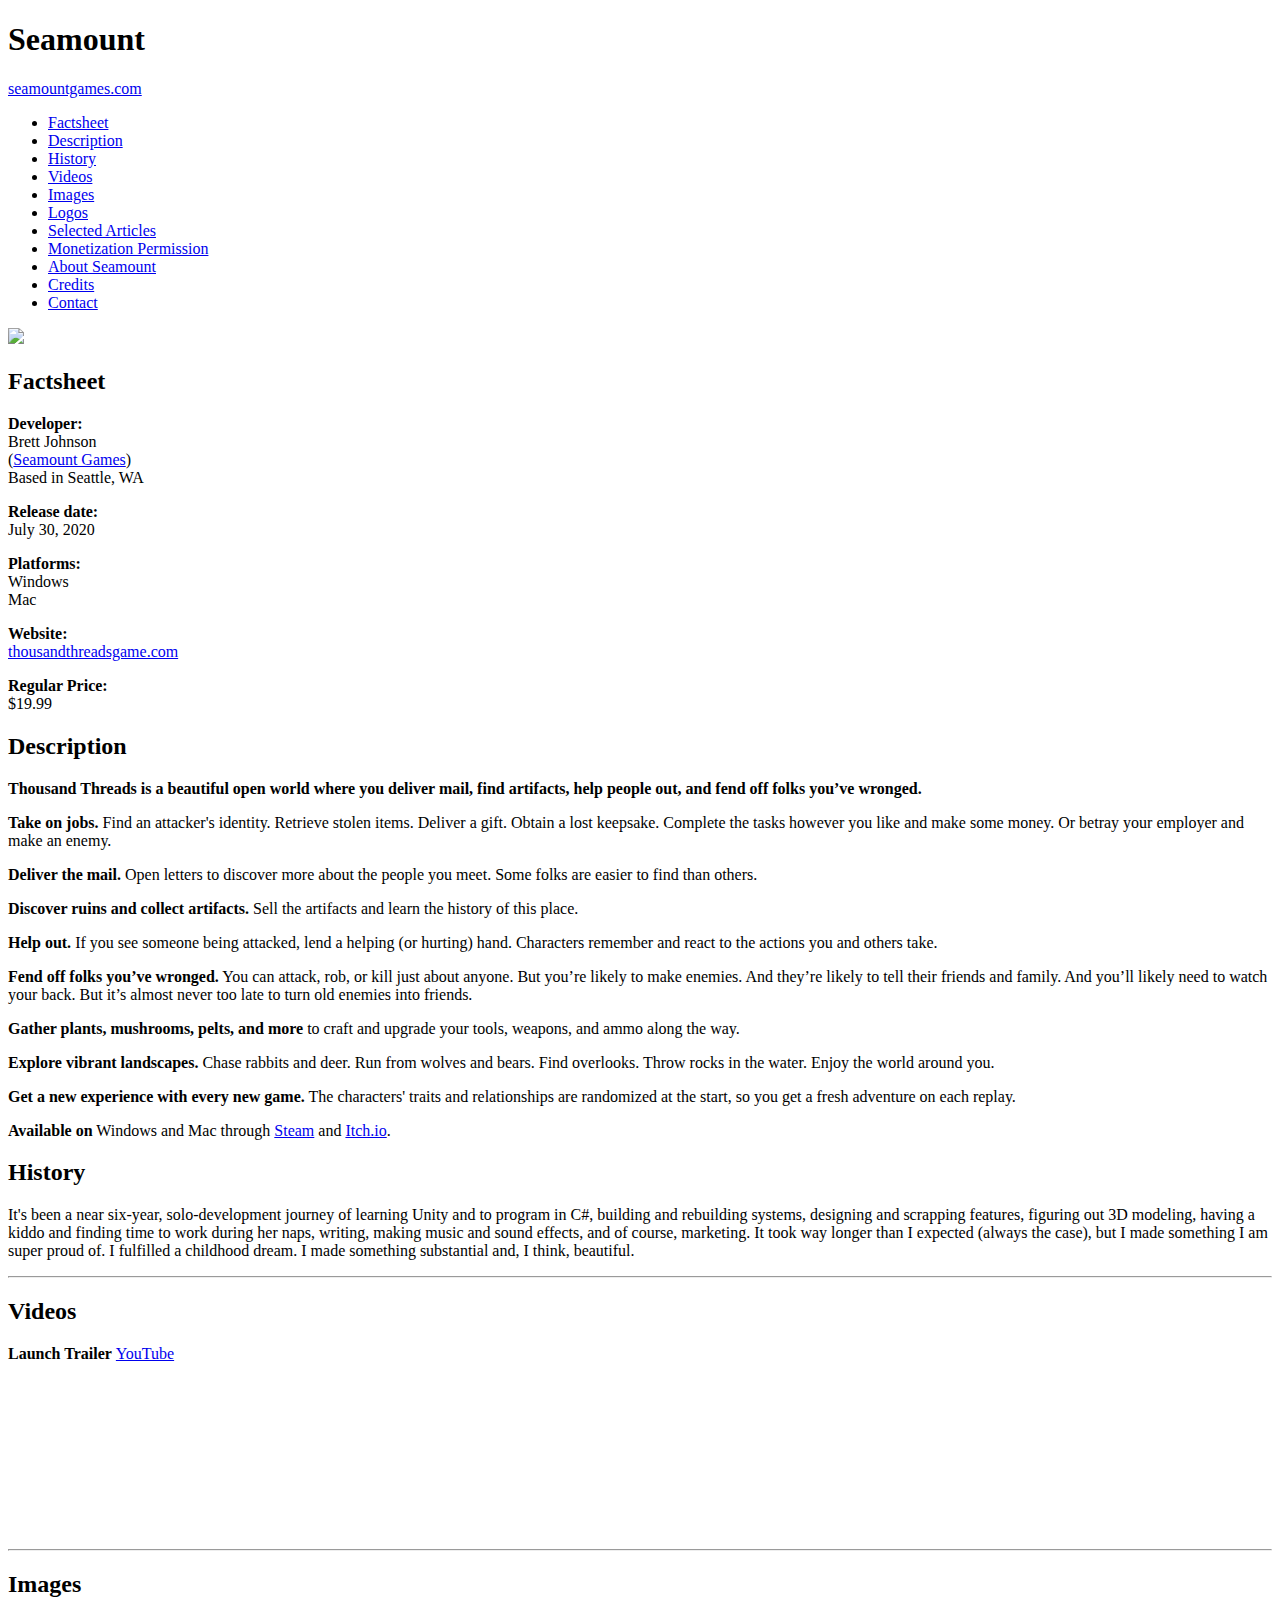
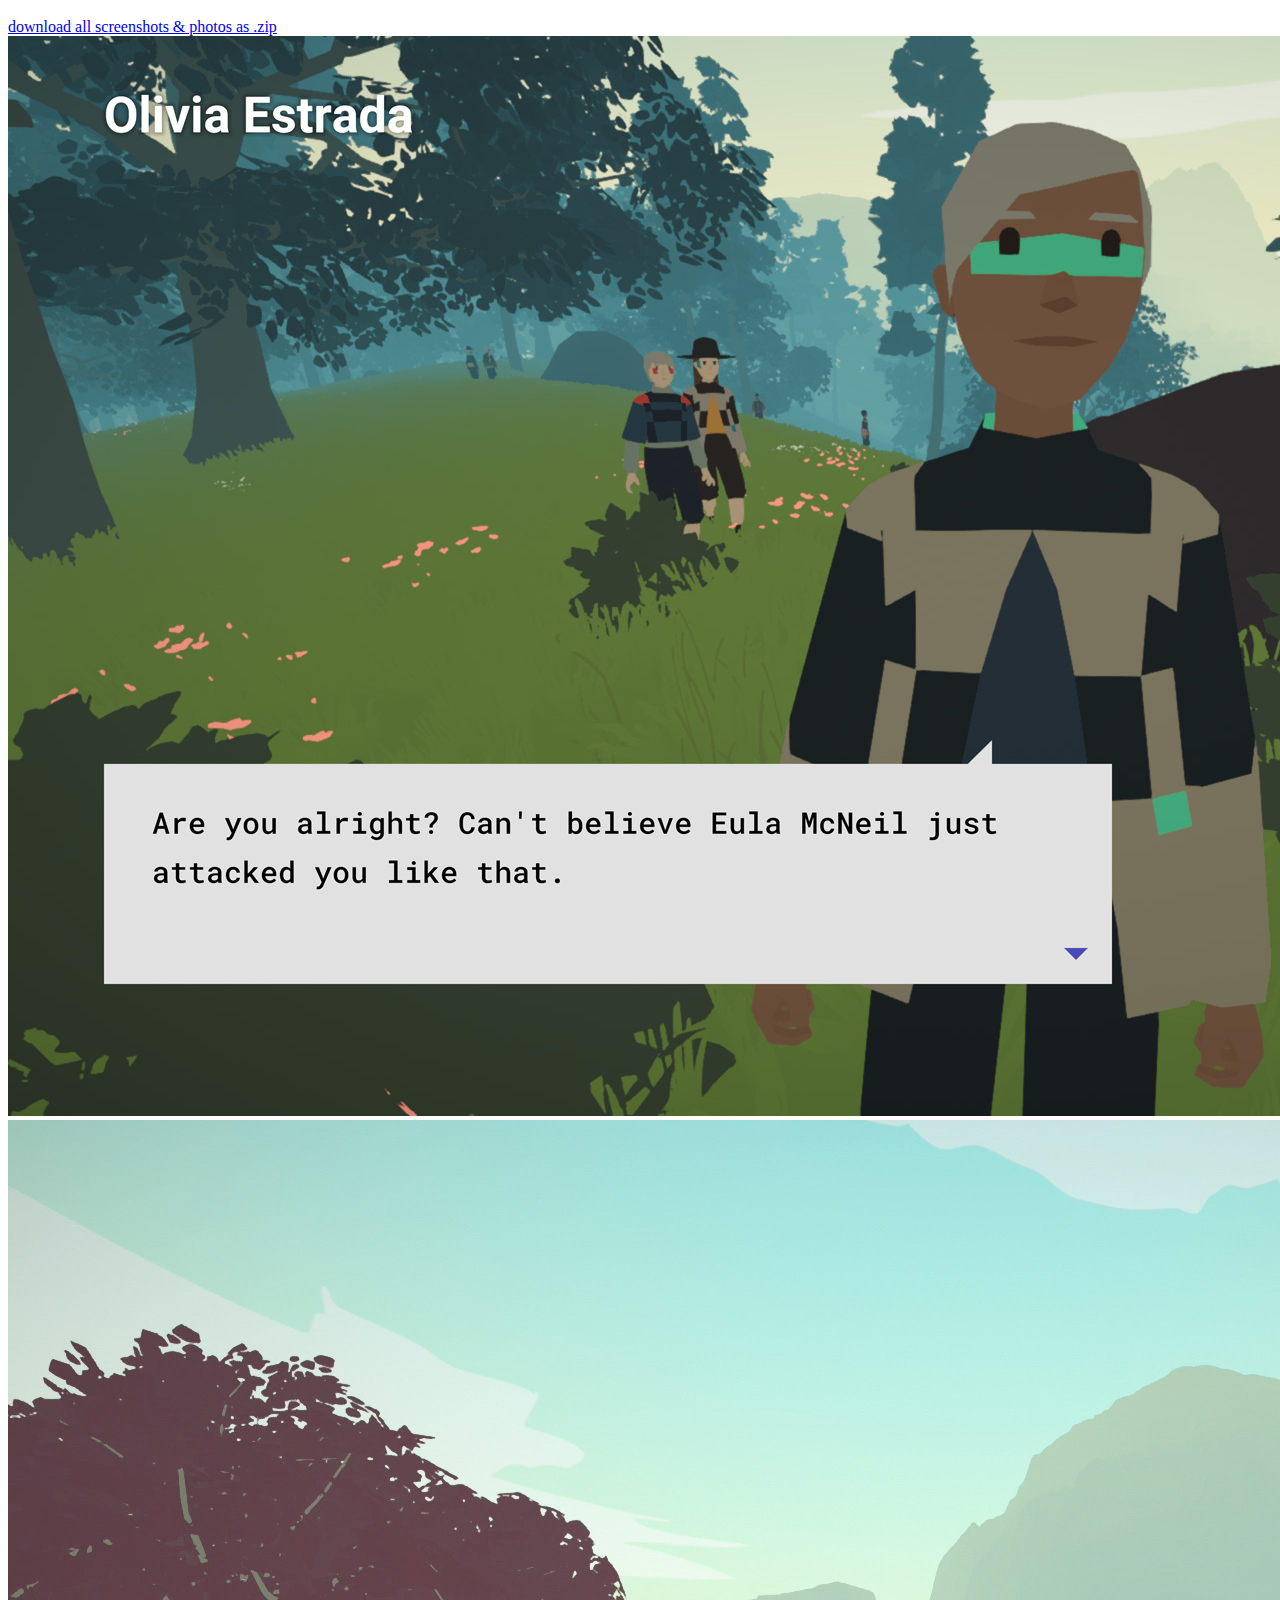
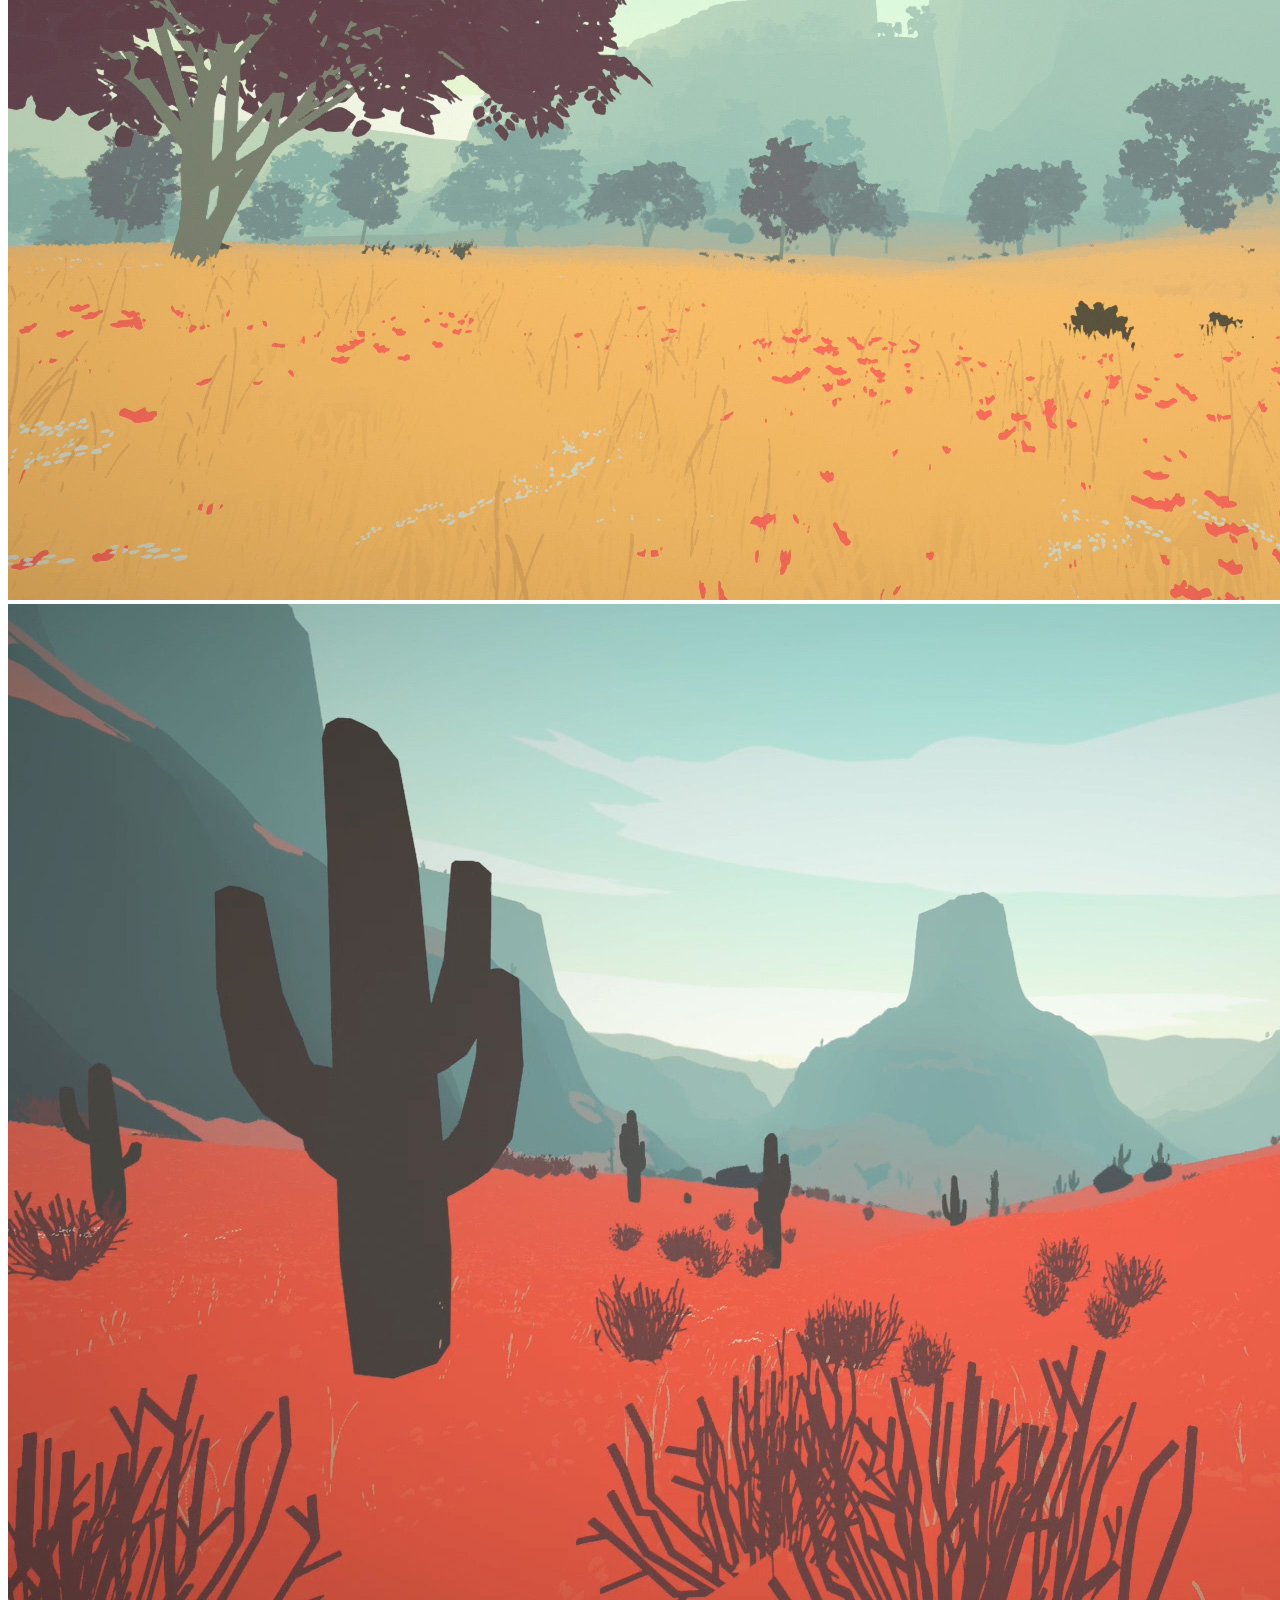
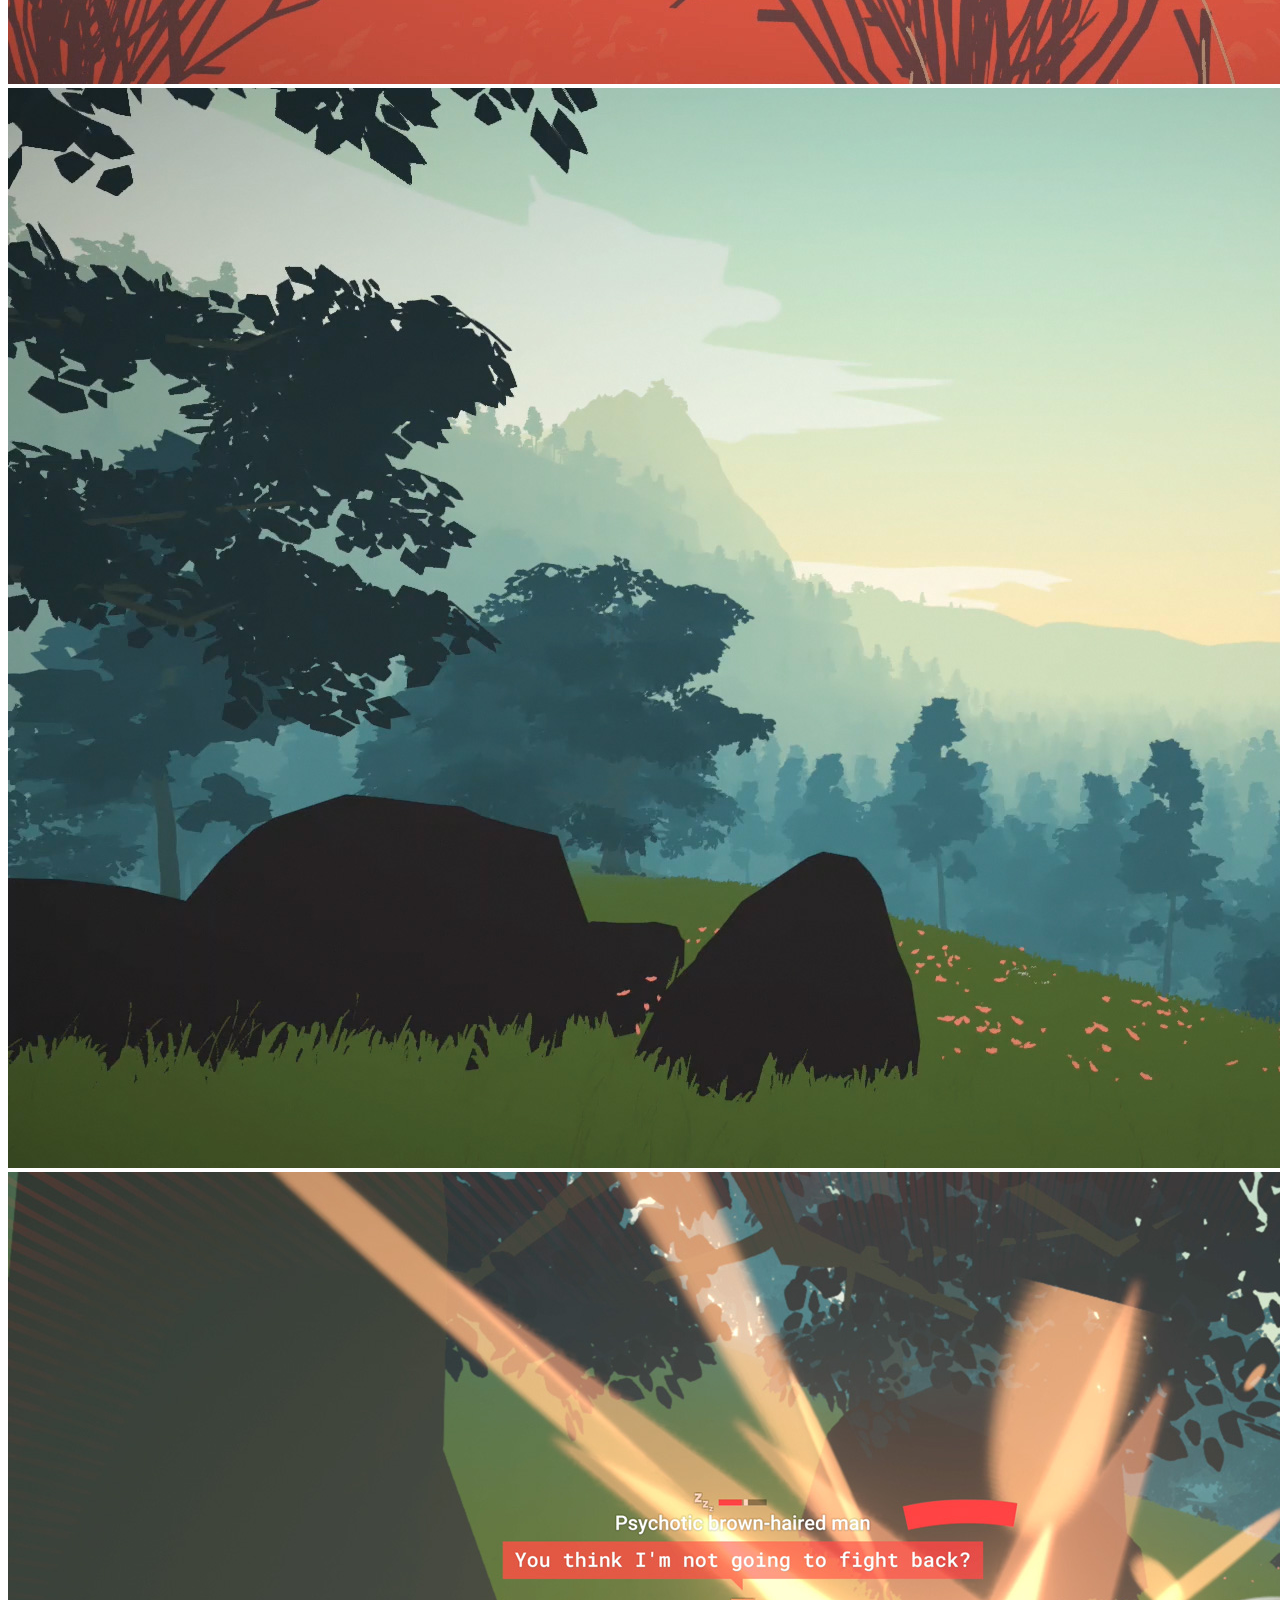
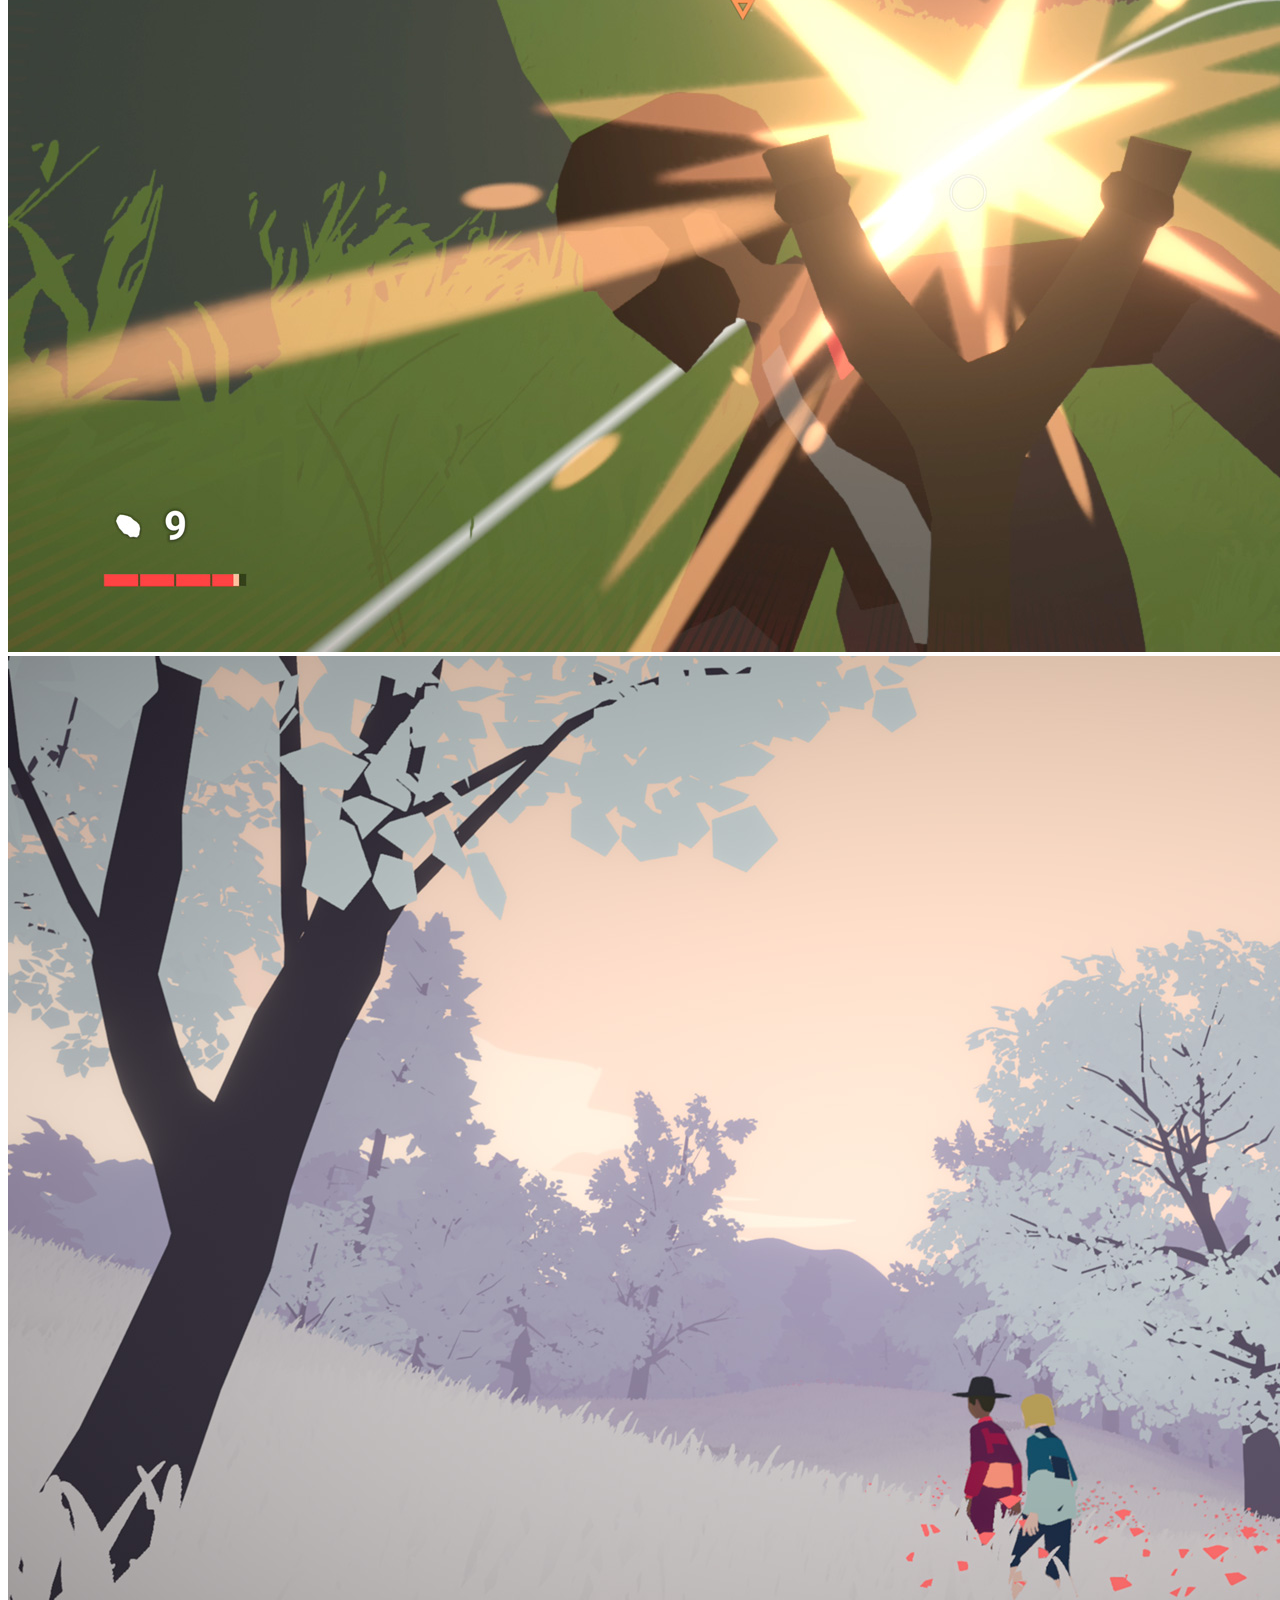
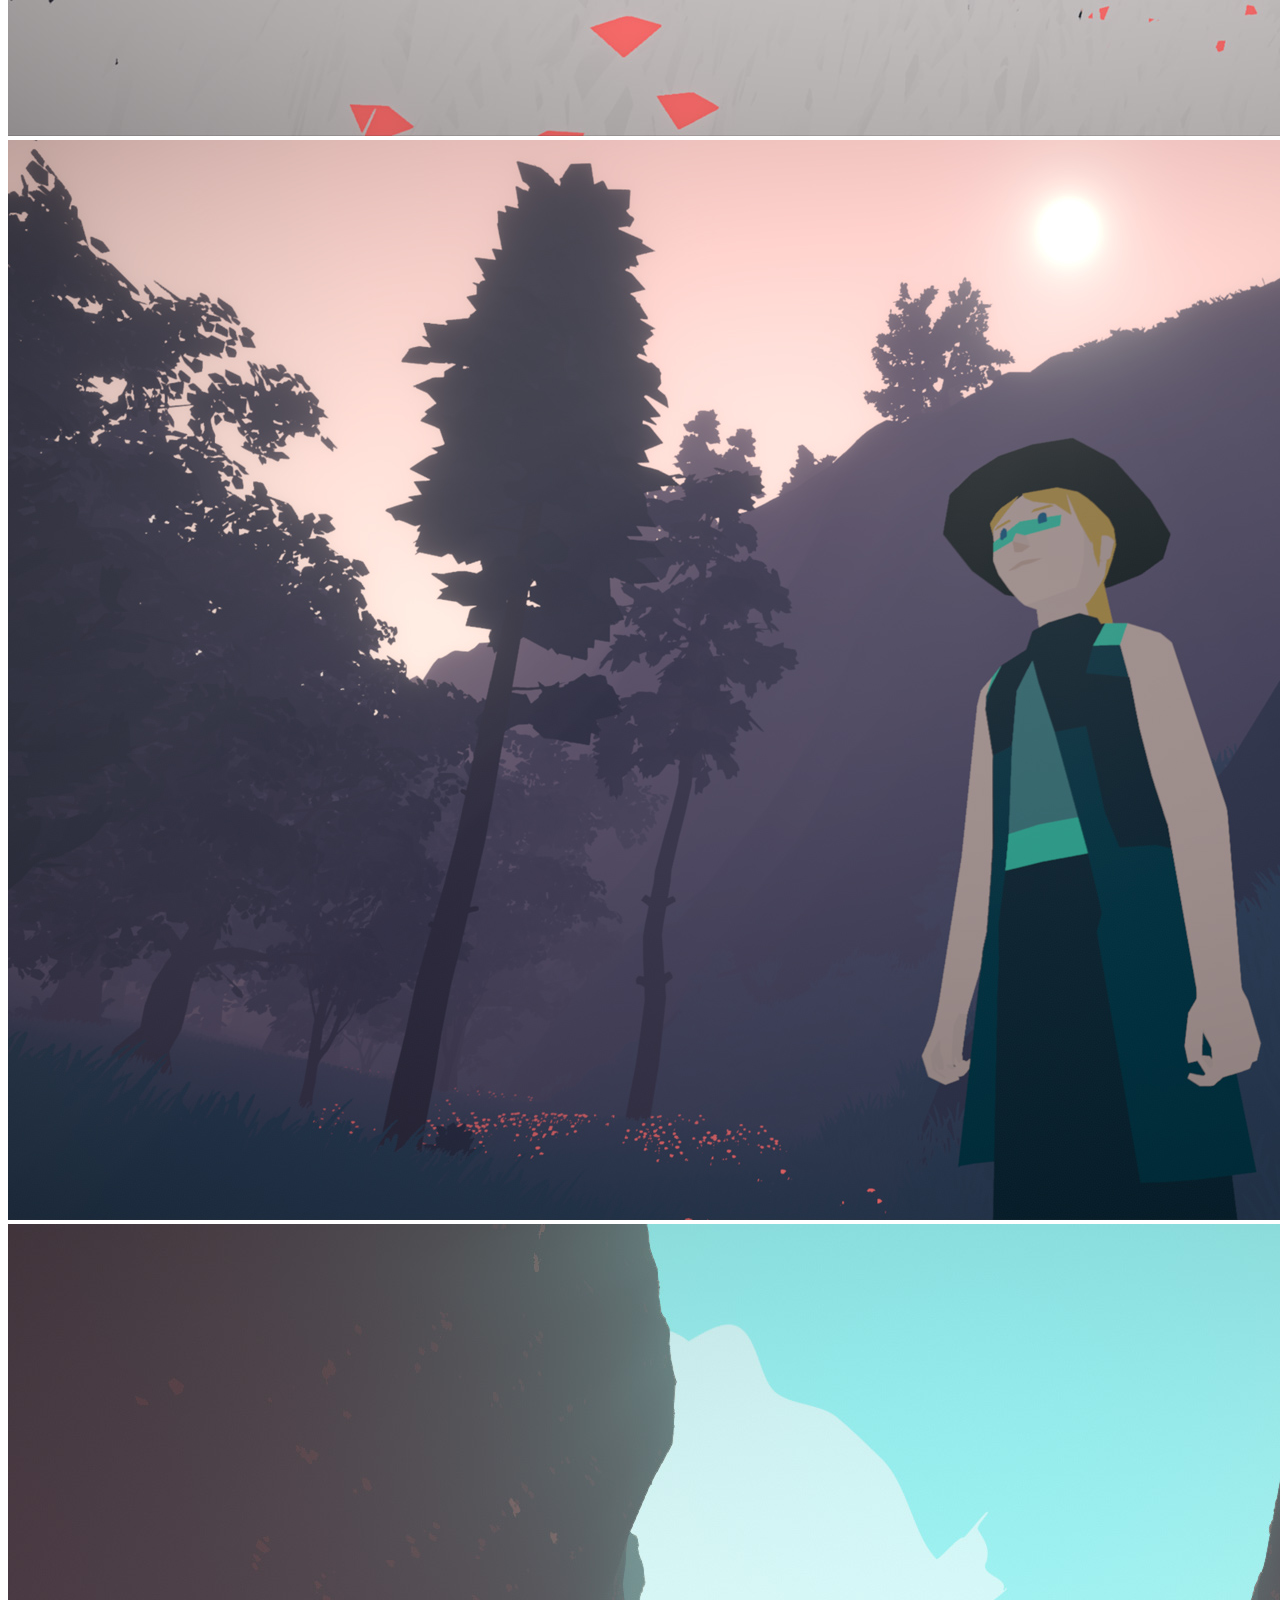
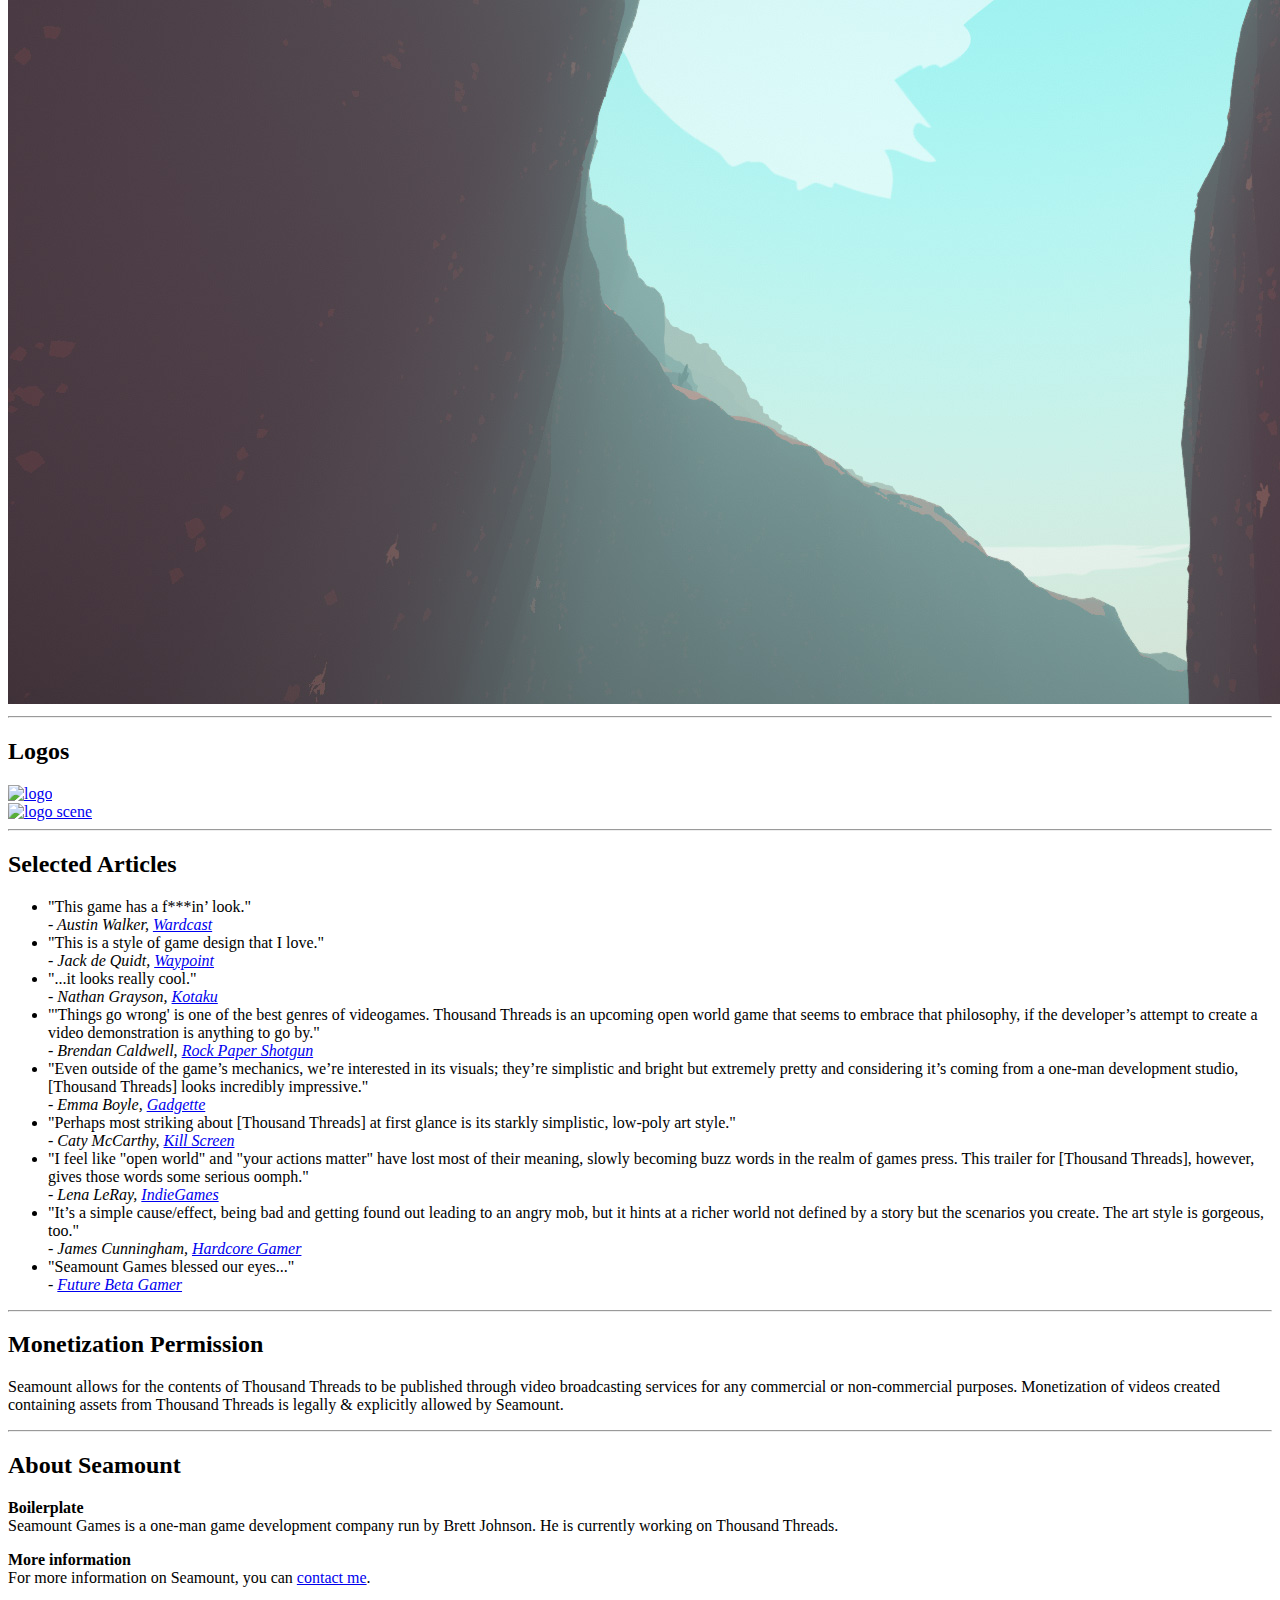
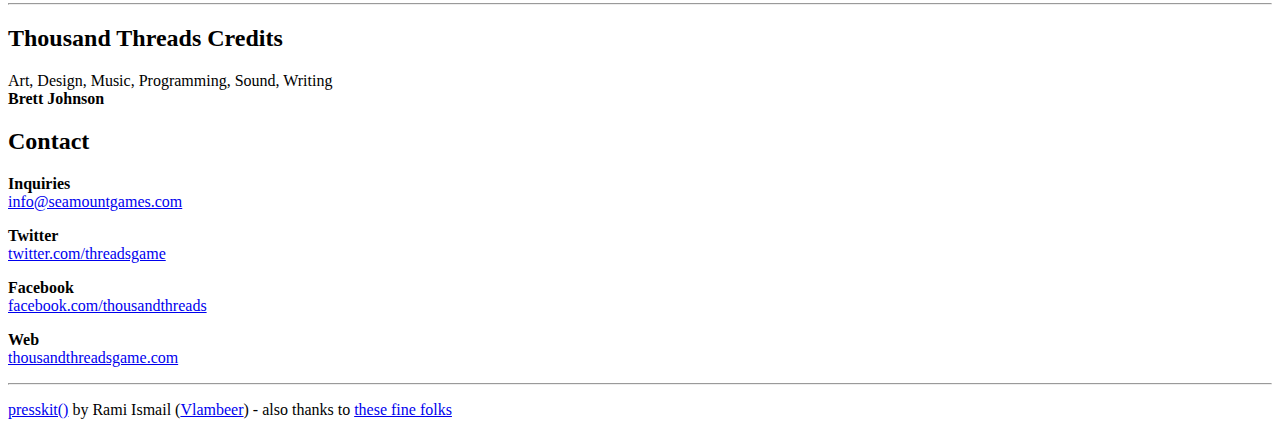
==== commit 23bfc966: "Link to Itch.io" ====
--- a/press/index.html
+++ b/press/index.html
@@ -65,7 +65,7 @@
 						<div class="uk-width-medium-4-6">
 							<h2 id="description">Description</h2>
                             <p>
-								<b>Thousand Threads is a beautiful open world where your actions matter.</b> Give, take, save, kill, inform, hide, befriend, betray. And deal with the consequences.
+								<b>Thousand Threads is a beautiful open world where you deliver mail, find artifacts, help people out, and fend off folks you’ve wronged.</b>
 							</p>
 							<p>
 								<b>Take on jobs.</b> Find an attacker's identity. Retrieve stolen items. Deliver a gift. Obtain a lost keepsake. Complete the tasks however you like and make some money. Or betray your employer and make an enemy.
@@ -92,7 +92,7 @@
 								<b>Get a new experience with every new game.</b> The characters' traits and relationships are randomized at the start, so you get a fresh adventure on each replay.
 							</p>
 							<p>
-								<b>Available on</b> Windows and Mac through <a href="https://store.steampowered.com/app/972770/Thousand_Threads/">Steam</a>.
+								<b>Available on</b> Windows and Mac through <a href="https://store.steampowered.com/app/972770/Thousand_Threads/">Steam</a> and <a href="https://seamount.itch.io/thousand-threads">Itch.io</a>.
 							</p>
 
 							<h2 id="history">History</h2>
@@ -119,9 +119,9 @@
 					<hr>
 					<h2 id="trailers">Videos</h2>
 					<p>
-						<strong>Release Date Trailer</strong>&nbsp;<a href="https://www.youtube.com/watch?v=Aa5417lbhJY">YouTube</a>
+						<strong>Launch Trailer</strong>&nbsp;<a href="https://www.youtube.com/watch?v=hcRd5-MhUYM">YouTube</a>
 						<div class="uk-responsive-width iframe-container">
-							<iframe src="https://www.youtube-nocookie.com/embed/Aa5417lbhJY?vq=hd1080&modestbranding=1&rel=0&color=white" frameborder="0" allowfullscreen></iframe>
+							<iframe src="https://www.youtube-nocookie.com/embed/hcRd5-MhUYM?vq=hd1080&modestbranding=1&rel=0&color=white" frameborder="0" allowfullscreen></iframe>
 						</div>
 						<!-- <br /> -->
 						<!-- <strong>Gameplay demo</strong>&nbsp;<a href="https://www.youtube.com/watch?v=00APLVLNw-E">YouTube</a>
